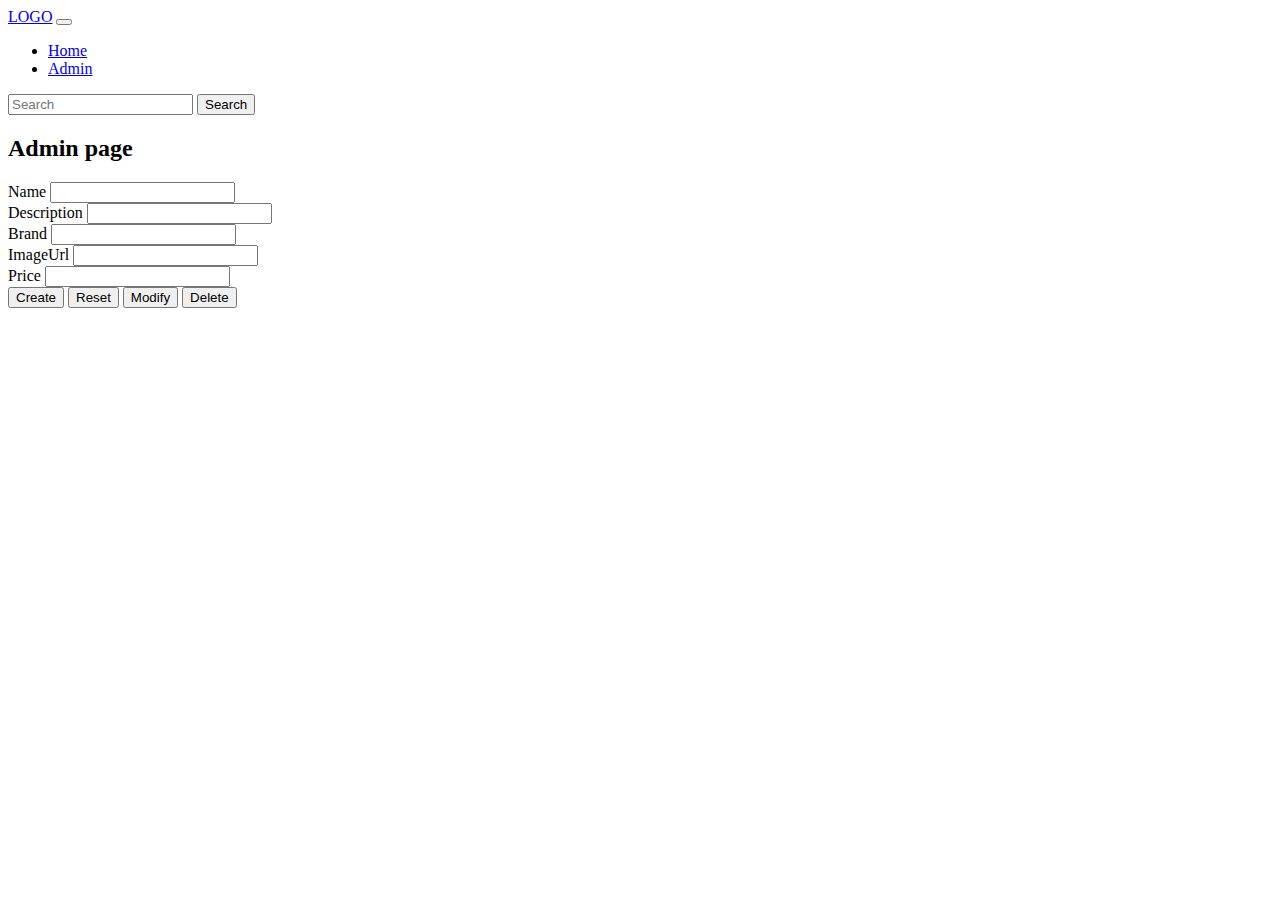
==== backoffice.html @ 9a76d093 "first commit" ====
<!DOCTYPE html>
<html lang="en">
  <head>
    <meta charset="utf-8" />
    <meta name="viewport" content="width=device-width, initial-scale=1" />
    <title>Backoffice</title>
    <link
      href="https://cdn.jsdelivr.net/npm/bootstrap@5.3.2/dist/css/bootstrap.min.css"
      rel="stylesheet"
      integrity="sha384-T3c6CoIi6uLrA9TneNEoa7RxnatzjcDSCmG1MXxSR1GAsXEV/Dwwykc2MPK8M2HN"
      crossorigin="anonymous"
    />
  </head>
  <body>
    <header>
      <nav class="navbar navbar-expand-lg bg-body-tertiary">
        <div class="container-fluid">
          <a class="navbar-brand" href="index.html">LOGO</a>
          <button
            class="navbar-toggler"
            type="button"
            data-bs-toggle="collapse"
            data-bs-target="#navbarSupportedContent"
            aria-controls="navbarSupportedContent"
            aria-expanded="false"
            aria-label="Toggle navigation"
          >
            <span class="navbar-toggler-icon"></span>
          </button>
          <div class="collapse navbar-collapse" id="navbarSupportedContent">
            <ul class="navbar-nav me-auto mb-2 mb-lg-0">
              <li class="nav-item">
                <a class="nav-link active" aria-current="page" href="index.html"
                  >Home</a
                >
              </li>
              <li class="nav-item">
                <a class="nav-link" href="backoffice.html">Admin</a>
              </li>
            </ul>
            <form class="d-flex" role="search">
              <input
                class="form-control me-2"
                type="search"
                placeholder="Search"
                aria-label="Search"
              />
              <button class="btn btn-outline-success" type="submit">
                Search
              </button>
            </form>
          </div>
        </div>
      </nav>
    </header>
    <div class="container">
      <div class="row">
        <div class="col col-12 col-lg-6">
          <h2>Admin page</h2>
          <form>
            <div class="mb-3">
              <label for="name" class="form-label">Name</label>
              <input type="text" class="form-control" id="name" />
            </div>
            <div class="mb-3">
              <label for="description" class="form-label">Description</label>
              <input type="text" class="form-control" id="description" />
            </div>
            <div class="mb-3">
              <label for="brand" class="form-label">Brand</label>
              <input type="text" class="form-control" id="brand" />
            </div>
            <div class="mb-3">
              <label for="imageUrl" class="form-label">ImageUrl</label>
              <input type="text" class="form-control" id="imageUrl" />
            </div>
            <div class="mb-3">
              <label for="price" class="form-label">Price</label>
              <input type="number" class="form-control" id="price" />
            </div>

            <button id="create-button" type="submit" class="btn btn-primary">
              Create
            </button>
            <button id="reset-button" type="submit" class="btn btn-secondary">
              Reset
            </button>
            <button
              id="modify-button"
              type="button"
              class="btn btn-warning d-none"
            >
              Modify
            </button>
            <button
              id="delete-button"
              type="button"
              class="btn btn-danger d-none"
            >
              Delete
            </button>
          </form>
        </div>
      </div>
    </div>

    <script
      src="https://cdn.jsdelivr.net/npm/bootstrap@5.3.2/dist/js/bootstrap.bundle.min.js"
      integrity="sha384-C6RzsynM9kWDrMNeT87bh95OGNyZPhcTNXj1NW7RuBCsyN/o0jlpcV8Qyq46cDfL"
      crossorigin="anonymous"
    ></script>
    <script src="backoffice.js"></script>
  </body>
</html>
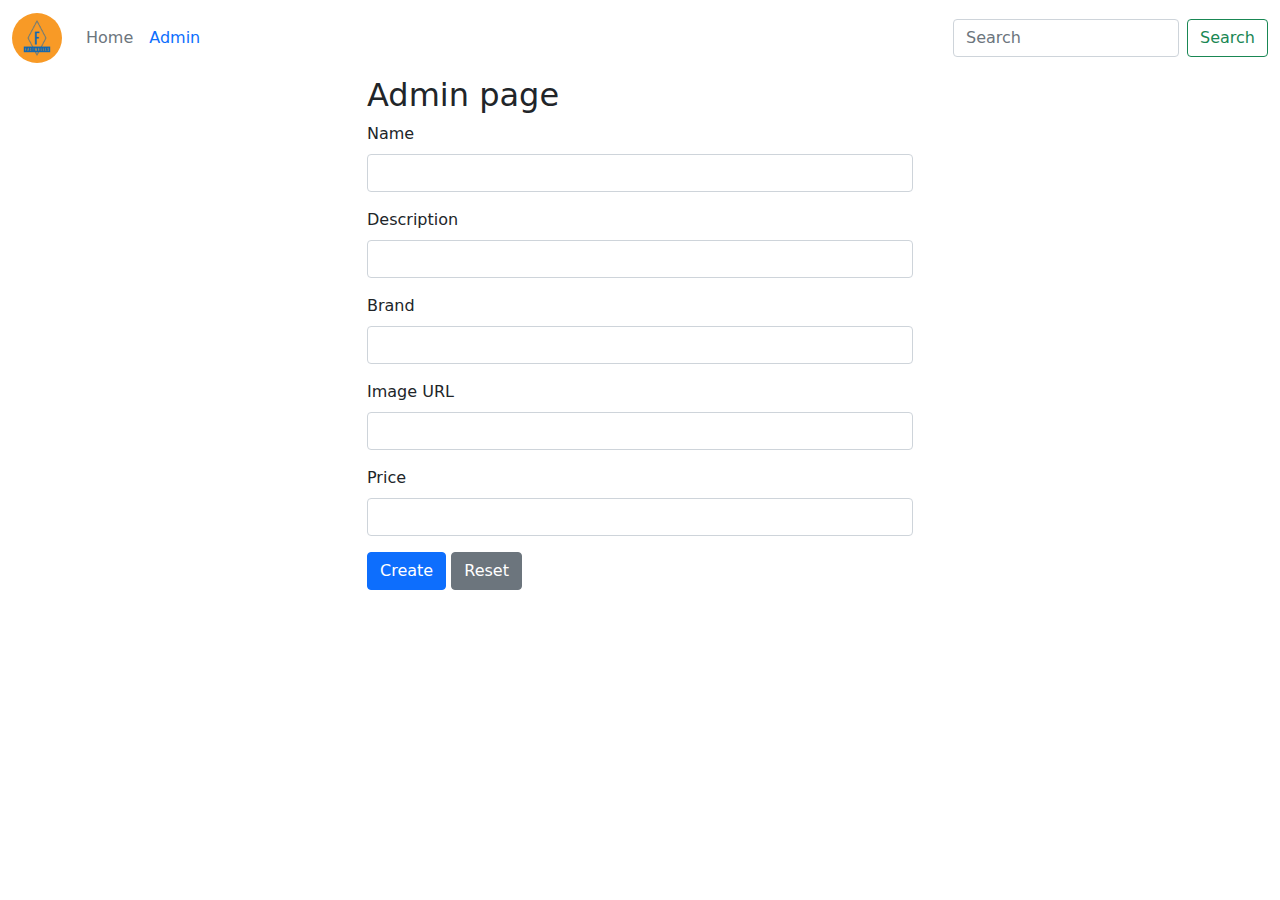
==== commit 0031297a: "EXTRAS" ====
--- a/backoffice.html
+++ b/backoffice.html
@@ -10,12 +10,15 @@
       integrity="sha384-T3c6CoIi6uLrA9TneNEoa7RxnatzjcDSCmG1MXxSR1GAsXEV/Dwwykc2MPK8M2HN"
       crossorigin="anonymous"
     />
+    <link rel="stylesheet" href="app.css" />
   </head>
   <body>
     <header>
       <nav class="navbar navbar-expand-lg bg-body-tertiary">
         <div class="container-fluid">
-          <a class="navbar-brand" href="index.html">LOGO</a>
+          <a class="navbar-brand" href="index.html"
+            ><img id="logo-img" src="assets/fastwheel.jpg" alt=""
+          /></a>
           <button
             class="navbar-toggler"
             type="button"
@@ -30,12 +33,15 @@
           <div class="collapse navbar-collapse" id="navbarSupportedContent">
             <ul class="navbar-nav me-auto mb-2 mb-lg-0">
               <li class="nav-item">
-                <a class="nav-link active" aria-current="page" href="index.html"
+                <a
+                  class="nav-link text-secondary"
+                  aria-current="page"
+                  href="index.html"
                   >Home</a
                 >
               </li>
               <li class="nav-item">
-                <a class="nav-link" href="backoffice.html">Admin</a>
+                <a class="nav-link text-black" href="backoffice.html">Admin</a>
               </li>
             </ul>
             <form class="d-flex" role="search">
@@ -45,7 +51,7 @@
                 placeholder="Search"
                 aria-label="Search"
               />
-              <button class="btn btn-outline-success" type="submit">
+              <button class="btn btn-outline-success" type="button">
                 Search
               </button>
             </form>
@@ -54,7 +60,7 @@
       </nav>
     </header>
     <div class="container">
-      <div class="row">
+      <div class="row justify-content-center">
         <div class="col col-12 col-lg-6">
           <h2>Admin page</h2>
           <form>
@@ -71,7 +77,7 @@
               <input type="text" class="form-control" id="brand" />
             </div>
             <div class="mb-3">
-              <label for="imageUrl" class="form-label">ImageUrl</label>
+              <label for="imageUrl" class="form-label">Image URL</label>
               <input type="text" class="form-control" id="imageUrl" />
             </div>
             <div class="mb-3">
@@ -82,7 +88,7 @@
             <button id="create-button" type="submit" class="btn btn-primary">
               Create
             </button>
-            <button id="reset-button" type="submit" class="btn btn-secondary">
+            <button id="reset-button" type="button" class="btn btn-secondary">
               Reset
             </button>
             <button
@@ -100,6 +106,7 @@
               Delete
             </button>
           </form>
+          <div id="notification" class="mt-4"></div>
         </div>
       </div>
     </div>
--- a/app.css
+++ b/app.css
@@ -0,0 +1,9788 @@
+@charset "UTF-8";
+#logo-img {
+  width: 50px;
+  border-radius: 50%;
+}
+
+/*!
+ * Bootstrap v5.0.2 (https://getbootstrap.com/)
+ * Copyright 2011-2021 The Bootstrap Authors
+ * Copyright 2011-2021 Twitter, Inc.
+ * Licensed under MIT (https://github.com/twbs/bootstrap/blob/main/LICENSE)
+ */
+:root {
+  --bs-blue: #0d6efd;
+  --bs-indigo: #6610f2;
+  --bs-purple: #6f42c1;
+  --bs-pink: #d63384;
+  --bs-red: #dc3545;
+  --bs-orange: #fd7e14;
+  --bs-yellow: #ffc107;
+  --bs-green: #198754;
+  --bs-teal: #20c997;
+  --bs-cyan: #0dcaf0;
+  --bs-white: #fff;
+  --bs-gray: #6c757d;
+  --bs-gray-dark: #343a40;
+  --bs-primary: #0d6efd;
+  --bs-secondary: #6c757d;
+  --bs-success: #198754;
+  --bs-info: #0dcaf0;
+  --bs-warning: #ffc107;
+  --bs-danger: #dc3545;
+  --bs-light: #f8f9fa;
+  --bs-dark: #212529;
+  --bs-font-sans-serif: system-ui, -apple-system, "Segoe UI", Roboto, "Helvetica Neue", Arial, "Noto Sans", "Liberation Sans", sans-serif, "Apple Color Emoji", "Segoe UI Emoji", "Segoe UI Symbol", "Noto Color Emoji";
+  --bs-font-monospace: SFMono-Regular, Menlo, Monaco, Consolas, "Liberation Mono", "Courier New", monospace;
+  --bs-gradient: linear-gradient(180deg, rgba(255, 255, 255, 0.15), rgba(255, 255, 255, 0));
+}
+
+*,
+*::before,
+*::after {
+  box-sizing: border-box;
+}
+
+@media (prefers-reduced-motion: no-preference) {
+  :root {
+    scroll-behavior: smooth;
+  }
+}
+
+body {
+  margin: 0;
+  font-family: var(--bs-font-sans-serif);
+  font-size: 1rem;
+  font-weight: 400;
+  line-height: 1.5;
+  color: #212529;
+  background-color: #fff;
+  -webkit-text-size-adjust: 100%;
+  -webkit-tap-highlight-color: rgba(0, 0, 0, 0);
+}
+
+hr {
+  margin: 1rem 0;
+  color: inherit;
+  background-color: currentColor;
+  border: 0;
+  opacity: 0.25;
+}
+
+hr:not([size]) {
+  height: 1px;
+}
+
+h6, .h6, h5, .h5, h4, .h4, h3, .h3, h2, .h2, h1, .h1 {
+  margin-top: 0;
+  margin-bottom: 0.5rem;
+  font-weight: 500;
+  line-height: 1.2;
+}
+
+h1, .h1 {
+  font-size: calc(1.375rem + 1.5vw);
+}
+@media (min-width: 1200px) {
+  h1, .h1 {
+    font-size: 2.5rem;
+  }
+}
+
+h2, .h2 {
+  font-size: calc(1.325rem + 0.9vw);
+}
+@media (min-width: 1200px) {
+  h2, .h2 {
+    font-size: 2rem;
+  }
+}
+
+h3, .h3 {
+  font-size: calc(1.3rem + 0.6vw);
+}
+@media (min-width: 1200px) {
+  h3, .h3 {
+    font-size: 1.75rem;
+  }
+}
+
+h4, .h4 {
+  font-size: calc(1.275rem + 0.3vw);
+}
+@media (min-width: 1200px) {
+  h4, .h4 {
+    font-size: 1.5rem;
+  }
+}
+
+h5, .h5 {
+  font-size: 1.25rem;
+}
+
+h6, .h6 {
+  font-size: 1rem;
+}
+
+p {
+  margin-top: 0;
+  margin-bottom: 1rem;
+}
+
+abbr[title],
+abbr[data-bs-original-title] {
+  -webkit-text-decoration: underline dotted;
+          text-decoration: underline dotted;
+  cursor: help;
+  -webkit-text-decoration-skip-ink: none;
+          text-decoration-skip-ink: none;
+}
+
+address {
+  margin-bottom: 1rem;
+  font-style: normal;
+  line-height: inherit;
+}
+
+ol,
+ul {
+  padding-left: 2rem;
+}
+
+ol,
+ul,
+dl {
+  margin-top: 0;
+  margin-bottom: 1rem;
+}
+
+ol ol,
+ul ul,
+ol ul,
+ul ol {
+  margin-bottom: 0;
+}
+
+dt {
+  font-weight: 700;
+}
+
+dd {
+  margin-bottom: 0.5rem;
+  margin-left: 0;
+}
+
+blockquote {
+  margin: 0 0 1rem;
+}
+
+b,
+strong {
+  font-weight: bolder;
+}
+
+small, .small {
+  font-size: 0.875em;
+}
+
+mark, .mark {
+  padding: 0.2em;
+  background-color: #fcf8e3;
+}
+
+sub,
+sup {
+  position: relative;
+  font-size: 0.75em;
+  line-height: 0;
+  vertical-align: baseline;
+}
+
+sub {
+  bottom: -0.25em;
+}
+
+sup {
+  top: -0.5em;
+}
+
+a {
+  color: #0d6efd;
+  text-decoration: underline;
+}
+a:hover {
+  color: #0a58ca;
+}
+
+a:not([href]):not([class]), a:not([href]):not([class]):hover {
+  color: inherit;
+  text-decoration: none;
+}
+
+pre,
+code,
+kbd,
+samp {
+  font-family: var(--bs-font-monospace);
+  font-size: 1em;
+  direction: ltr /* rtl:ignore */;
+  unicode-bidi: bidi-override;
+}
+
+pre {
+  display: block;
+  margin-top: 0;
+  margin-bottom: 1rem;
+  overflow: auto;
+  font-size: 0.875em;
+}
+pre code {
+  font-size: inherit;
+  color: inherit;
+  word-break: normal;
+}
+
+code {
+  font-size: 0.875em;
+  color: #d63384;
+  word-wrap: break-word;
+}
+a > code {
+  color: inherit;
+}
+
+kbd {
+  padding: 0.2rem 0.4rem;
+  font-size: 0.875em;
+  color: #fff;
+  background-color: #212529;
+  border-radius: 0.2rem;
+}
+kbd kbd {
+  padding: 0;
+  font-size: 1em;
+  font-weight: 700;
+}
+
+figure {
+  margin: 0 0 1rem;
+}
+
+img,
+svg {
+  vertical-align: middle;
+}
+
+table {
+  caption-side: bottom;
+  border-collapse: collapse;
+}
+
+caption {
+  padding-top: 0.5rem;
+  padding-bottom: 0.5rem;
+  color: #6c757d;
+  text-align: left;
+}
+
+th {
+  text-align: inherit;
+  text-align: -webkit-match-parent;
+}
+
+thead,
+tbody,
+tfoot,
+tr,
+td,
+th {
+  border-color: inherit;
+  border-style: solid;
+  border-width: 0;
+}
+
+label {
+  display: inline-block;
+}
+
+button {
+  border-radius: 0;
+}
+
+button:focus:not(:focus-visible) {
+  outline: 0;
+}
+
+input,
+button,
+select,
+optgroup,
+textarea {
+  margin: 0;
+  font-family: inherit;
+  font-size: inherit;
+  line-height: inherit;
+}
+
+button,
+select {
+  text-transform: none;
+}
+
+[role=button] {
+  cursor: pointer;
+}
+
+select {
+  word-wrap: normal;
+}
+select:disabled {
+  opacity: 1;
+}
+
+[list]::-webkit-calendar-picker-indicator {
+  display: none;
+}
+
+button,
+[type=button],
+[type=reset],
+[type=submit] {
+  -webkit-appearance: button;
+}
+button:not(:disabled),
+[type=button]:not(:disabled),
+[type=reset]:not(:disabled),
+[type=submit]:not(:disabled) {
+  cursor: pointer;
+}
+
+::-moz-focus-inner {
+  padding: 0;
+  border-style: none;
+}
+
+textarea {
+  resize: vertical;
+}
+
+fieldset {
+  min-width: 0;
+  padding: 0;
+  margin: 0;
+  border: 0;
+}
+
+legend {
+  float: left;
+  width: 100%;
+  padding: 0;
+  margin-bottom: 0.5rem;
+  font-size: calc(1.275rem + 0.3vw);
+  line-height: inherit;
+}
+@media (min-width: 1200px) {
+  legend {
+    font-size: 1.5rem;
+  }
+}
+legend + * {
+  clear: left;
+}
+
+::-webkit-datetime-edit-fields-wrapper,
+::-webkit-datetime-edit-text,
+::-webkit-datetime-edit-minute,
+::-webkit-datetime-edit-hour-field,
+::-webkit-datetime-edit-day-field,
+::-webkit-datetime-edit-month-field,
+::-webkit-datetime-edit-year-field {
+  padding: 0;
+}
+
+::-webkit-inner-spin-button {
+  height: auto;
+}
+
+[type=search] {
+  outline-offset: -2px;
+  -webkit-appearance: textfield;
+}
+
+/* rtl:raw:
+[type="tel"],
+[type="url"],
+[type="email"],
+[type="number"] {
+  direction: ltr;
+}
+*/
+::-webkit-search-decoration {
+  -webkit-appearance: none;
+}
+
+::-webkit-color-swatch-wrapper {
+  padding: 0;
+}
+
+::file-selector-button {
+  font: inherit;
+}
+
+::-webkit-file-upload-button {
+  font: inherit;
+  -webkit-appearance: button;
+}
+
+output {
+  display: inline-block;
+}
+
+iframe {
+  border: 0;
+}
+
+summary {
+  display: list-item;
+  cursor: pointer;
+}
+
+progress {
+  vertical-align: baseline;
+}
+
+[hidden] {
+  display: none !important;
+}
+
+.lead {
+  font-size: 1.25rem;
+  font-weight: 300;
+}
+
+.display-1 {
+  font-size: calc(1.625rem + 4.5vw);
+  font-weight: 300;
+  line-height: 1.2;
+}
+@media (min-width: 1200px) {
+  .display-1 {
+    font-size: 5rem;
+  }
+}
+
+.display-2 {
+  font-size: calc(1.575rem + 3.9vw);
+  font-weight: 300;
+  line-height: 1.2;
+}
+@media (min-width: 1200px) {
+  .display-2 {
+    font-size: 4.5rem;
+  }
+}
+
+.display-3 {
+  font-size: calc(1.525rem + 3.3vw);
+  font-weight: 300;
+  line-height: 1.2;
+}
+@media (min-width: 1200px) {
+  .display-3 {
+    font-size: 4rem;
+  }
+}
+
+.display-4 {
+  font-size: calc(1.475rem + 2.7vw);
+  font-weight: 300;
+  line-height: 1.2;
+}
+@media (min-width: 1200px) {
+  .display-4 {
+    font-size: 3.5rem;
+  }
+}
+
+.display-5 {
+  font-size: calc(1.425rem + 2.1vw);
+  font-weight: 300;
+  line-height: 1.2;
+}
+@media (min-width: 1200px) {
+  .display-5 {
+    font-size: 3rem;
+  }
+}
+
+.display-6 {
+  font-size: calc(1.375rem + 1.5vw);
+  font-weight: 300;
+  line-height: 1.2;
+}
+@media (min-width: 1200px) {
+  .display-6 {
+    font-size: 2.5rem;
+  }
+}
+
+.list-unstyled {
+  padding-left: 0;
+  list-style: none;
+}
+
+.list-inline {
+  padding-left: 0;
+  list-style: none;
+}
+
+.list-inline-item {
+  display: inline-block;
+}
+.list-inline-item:not(:last-child) {
+  margin-right: 0.5rem;
+}
+
+.initialism {
+  font-size: 0.875em;
+  text-transform: uppercase;
+}
+
+.blockquote {
+  margin-bottom: 1rem;
+  font-size: 1.25rem;
+}
+.blockquote > :last-child {
+  margin-bottom: 0;
+}
+
+.blockquote-footer {
+  margin-top: -1rem;
+  margin-bottom: 1rem;
+  font-size: 0.875em;
+  color: #6c757d;
+}
+.blockquote-footer::before {
+  content: "— ";
+}
+
+.img-fluid {
+  max-width: 100%;
+  height: auto;
+}
+
+.img-thumbnail {
+  padding: 0.25rem;
+  background-color: #fff;
+  border: 1px solid #dee2e6;
+  border-radius: 0.25rem;
+  max-width: 100%;
+  height: auto;
+}
+
+.figure {
+  display: inline-block;
+}
+
+.figure-img {
+  margin-bottom: 0.5rem;
+  line-height: 1;
+}
+
+.figure-caption {
+  font-size: 0.875em;
+  color: #6c757d;
+}
+
+.container,
+.container-fluid,
+.container-xxl,
+.container-xl,
+.container-lg,
+.container-md,
+.container-sm {
+  width: 100%;
+  padding-right: var(--bs-gutter-x, 0.75rem);
+  padding-left: var(--bs-gutter-x, 0.75rem);
+  margin-right: auto;
+  margin-left: auto;
+}
+
+@media (min-width: 576px) {
+  .container-sm, .container {
+    max-width: 540px;
+  }
+}
+@media (min-width: 768px) {
+  .container-md, .container-sm, .container {
+    max-width: 720px;
+  }
+}
+@media (min-width: 992px) {
+  .container-lg, .container-md, .container-sm, .container {
+    max-width: 960px;
+  }
+}
+@media (min-width: 1200px) {
+  .container-xl, .container-lg, .container-md, .container-sm, .container {
+    max-width: 1140px;
+  }
+}
+@media (min-width: 1400px) {
+  .container-xxl, .container-xl, .container-lg, .container-md, .container-sm, .container {
+    max-width: 1320px;
+  }
+}
+.row {
+  --bs-gutter-x: 1.5rem;
+  --bs-gutter-y: 0;
+  display: flex;
+  flex-wrap: wrap;
+  margin-top: calc(var(--bs-gutter-y) * -1);
+  margin-right: calc(var(--bs-gutter-x) * -0.5);
+  margin-left: calc(var(--bs-gutter-x) * -0.5);
+}
+.row > * {
+  flex-shrink: 0;
+  width: 100%;
+  max-width: 100%;
+  padding-right: calc(var(--bs-gutter-x) * 0.5);
+  padding-left: calc(var(--bs-gutter-x) * 0.5);
+  margin-top: var(--bs-gutter-y);
+}
+
+.col {
+  flex: 1 0 0%;
+}
+
+.row-cols-auto > * {
+  flex: 0 0 auto;
+  width: auto;
+}
+
+.row-cols-1 > * {
+  flex: 0 0 auto;
+  width: 100%;
+}
+
+.row-cols-2 > * {
+  flex: 0 0 auto;
+  width: 50%;
+}
+
+.row-cols-3 > * {
+  flex: 0 0 auto;
+  width: 33.3333333333%;
+}
+
+.row-cols-4 > * {
+  flex: 0 0 auto;
+  width: 25%;
+}
+
+.row-cols-5 > * {
+  flex: 0 0 auto;
+  width: 20%;
+}
+
+.row-cols-6 > * {
+  flex: 0 0 auto;
+  width: 16.6666666667%;
+}
+
+@media (min-width: 576px) {
+  .col-sm {
+    flex: 1 0 0%;
+  }
+  .row-cols-sm-auto > * {
+    flex: 0 0 auto;
+    width: auto;
+  }
+  .row-cols-sm-1 > * {
+    flex: 0 0 auto;
+    width: 100%;
+  }
+  .row-cols-sm-2 > * {
+    flex: 0 0 auto;
+    width: 50%;
+  }
+  .row-cols-sm-3 > * {
+    flex: 0 0 auto;
+    width: 33.3333333333%;
+  }
+  .row-cols-sm-4 > * {
+    flex: 0 0 auto;
+    width: 25%;
+  }
+  .row-cols-sm-5 > * {
+    flex: 0 0 auto;
+    width: 20%;
+  }
+  .row-cols-sm-6 > * {
+    flex: 0 0 auto;
+    width: 16.6666666667%;
+  }
+}
+@media (min-width: 768px) {
+  .col-md {
+    flex: 1 0 0%;
+  }
+  .row-cols-md-auto > * {
+    flex: 0 0 auto;
+    width: auto;
+  }
+  .row-cols-md-1 > * {
+    flex: 0 0 auto;
+    width: 100%;
+  }
+  .row-cols-md-2 > * {
+    flex: 0 0 auto;
+    width: 50%;
+  }
+  .row-cols-md-3 > * {
+    flex: 0 0 auto;
+    width: 33.3333333333%;
+  }
+  .row-cols-md-4 > * {
+    flex: 0 0 auto;
+    width: 25%;
+  }
+  .row-cols-md-5 > * {
+    flex: 0 0 auto;
+    width: 20%;
+  }
+  .row-cols-md-6 > * {
+    flex: 0 0 auto;
+    width: 16.6666666667%;
+  }
+}
+@media (min-width: 992px) {
+  .col-lg {
+    flex: 1 0 0%;
+  }
+  .row-cols-lg-auto > * {
+    flex: 0 0 auto;
+    width: auto;
+  }
+  .row-cols-lg-1 > * {
+    flex: 0 0 auto;
+    width: 100%;
+  }
+  .row-cols-lg-2 > * {
+    flex: 0 0 auto;
+    width: 50%;
+  }
+  .row-cols-lg-3 > * {
+    flex: 0 0 auto;
+    width: 33.3333333333%;
+  }
+  .row-cols-lg-4 > * {
+    flex: 0 0 auto;
+    width: 25%;
+  }
+  .row-cols-lg-5 > * {
+    flex: 0 0 auto;
+    width: 20%;
+  }
+  .row-cols-lg-6 > * {
+    flex: 0 0 auto;
+    width: 16.6666666667%;
+  }
+}
+@media (min-width: 1200px) {
+  .col-xl {
+    flex: 1 0 0%;
+  }
+  .row-cols-xl-auto > * {
+    flex: 0 0 auto;
+    width: auto;
+  }
+  .row-cols-xl-1 > * {
+    flex: 0 0 auto;
+    width: 100%;
+  }
+  .row-cols-xl-2 > * {
+    flex: 0 0 auto;
+    width: 50%;
+  }
+  .row-cols-xl-3 > * {
+    flex: 0 0 auto;
+    width: 33.3333333333%;
+  }
+  .row-cols-xl-4 > * {
+    flex: 0 0 auto;
+    width: 25%;
+  }
+  .row-cols-xl-5 > * {
+    flex: 0 0 auto;
+    width: 20%;
+  }
+  .row-cols-xl-6 > * {
+    flex: 0 0 auto;
+    width: 16.6666666667%;
+  }
+}
+@media (min-width: 1400px) {
+  .col-xxl {
+    flex: 1 0 0%;
+  }
+  .row-cols-xxl-auto > * {
+    flex: 0 0 auto;
+    width: auto;
+  }
+  .row-cols-xxl-1 > * {
+    flex: 0 0 auto;
+    width: 100%;
+  }
+  .row-cols-xxl-2 > * {
+    flex: 0 0 auto;
+    width: 50%;
+  }
+  .row-cols-xxl-3 > * {
+    flex: 0 0 auto;
+    width: 33.3333333333%;
+  }
+  .row-cols-xxl-4 > * {
+    flex: 0 0 auto;
+    width: 25%;
+  }
+  .row-cols-xxl-5 > * {
+    flex: 0 0 auto;
+    width: 20%;
+  }
+  .row-cols-xxl-6 > * {
+    flex: 0 0 auto;
+    width: 16.6666666667%;
+  }
+}
+.col-auto {
+  flex: 0 0 auto;
+  width: auto;
+}
+
+.col-1 {
+  flex: 0 0 auto;
+  width: 8.33333333%;
+}
+
+.col-2 {
+  flex: 0 0 auto;
+  width: 16.66666667%;
+}
+
+.col-3 {
+  flex: 0 0 auto;
+  width: 25%;
+}
+
+.col-4 {
+  flex: 0 0 auto;
+  width: 33.33333333%;
+}
+
+.col-5 {
+  flex: 0 0 auto;
+  width: 41.66666667%;
+}
+
+.col-6 {
+  flex: 0 0 auto;
+  width: 50%;
+}
+
+.col-7 {
+  flex: 0 0 auto;
+  width: 58.33333333%;
+}
+
+.col-8 {
+  flex: 0 0 auto;
+  width: 66.66666667%;
+}
+
+.col-9 {
+  flex: 0 0 auto;
+  width: 75%;
+}
+
+.col-10 {
+  flex: 0 0 auto;
+  width: 83.33333333%;
+}
+
+.col-11 {
+  flex: 0 0 auto;
+  width: 91.66666667%;
+}
+
+.col-12 {
+  flex: 0 0 auto;
+  width: 100%;
+}
+
+.offset-1 {
+  margin-left: 8.33333333%;
+}
+
+.offset-2 {
+  margin-left: 16.66666667%;
+}
+
+.offset-3 {
+  margin-left: 25%;
+}
+
+.offset-4 {
+  margin-left: 33.33333333%;
+}
+
+.offset-5 {
+  margin-left: 41.66666667%;
+}
+
+.offset-6 {
+  margin-left: 50%;
+}
+
+.offset-7 {
+  margin-left: 58.33333333%;
+}
+
+.offset-8 {
+  margin-left: 66.66666667%;
+}
+
+.offset-9 {
+  margin-left: 75%;
+}
+
+.offset-10 {
+  margin-left: 83.33333333%;
+}
+
+.offset-11 {
+  margin-left: 91.66666667%;
+}
+
+.g-0,
+.gx-0 {
+  --bs-gutter-x: 0;
+}
+
+.g-0,
+.gy-0 {
+  --bs-gutter-y: 0;
+}
+
+.g-1,
+.gx-1 {
+  --bs-gutter-x: 0.25rem;
+}
+
+.g-1,
+.gy-1 {
+  --bs-gutter-y: 0.25rem;
+}
+
+.g-2,
+.gx-2 {
+  --bs-gutter-x: 0.5rem;
+}
+
+.g-2,
+.gy-2 {
+  --bs-gutter-y: 0.5rem;
+}
+
+.g-3,
+.gx-3 {
+  --bs-gutter-x: 1rem;
+}
+
+.g-3,
+.gy-3 {
+  --bs-gutter-y: 1rem;
+}
+
+.g-4,
+.gx-4 {
+  --bs-gutter-x: 1.5rem;
+}
+
+.g-4,
+.gy-4 {
+  --bs-gutter-y: 1.5rem;
+}
+
+.g-5,
+.gx-5 {
+  --bs-gutter-x: 3rem;
+}
+
+.g-5,
+.gy-5 {
+  --bs-gutter-y: 3rem;
+}
+
+@media (min-width: 576px) {
+  .col-sm-auto {
+    flex: 0 0 auto;
+    width: auto;
+  }
+  .col-sm-1 {
+    flex: 0 0 auto;
+    width: 8.33333333%;
+  }
+  .col-sm-2 {
+    flex: 0 0 auto;
+    width: 16.66666667%;
+  }
+  .col-sm-3 {
+    flex: 0 0 auto;
+    width: 25%;
+  }
+  .col-sm-4 {
+    flex: 0 0 auto;
+    width: 33.33333333%;
+  }
+  .col-sm-5 {
+    flex: 0 0 auto;
+    width: 41.66666667%;
+  }
+  .col-sm-6 {
+    flex: 0 0 auto;
+    width: 50%;
+  }
+  .col-sm-7 {
+    flex: 0 0 auto;
+    width: 58.33333333%;
+  }
+  .col-sm-8 {
+    flex: 0 0 auto;
+    width: 66.66666667%;
+  }
+  .col-sm-9 {
+    flex: 0 0 auto;
+    width: 75%;
+  }
+  .col-sm-10 {
+    flex: 0 0 auto;
+    width: 83.33333333%;
+  }
+  .col-sm-11 {
+    flex: 0 0 auto;
+    width: 91.66666667%;
+  }
+  .col-sm-12 {
+    flex: 0 0 auto;
+    width: 100%;
+  }
+  .offset-sm-0 {
+    margin-left: 0;
+  }
+  .offset-sm-1 {
+    margin-left: 8.33333333%;
+  }
+  .offset-sm-2 {
+    margin-left: 16.66666667%;
+  }
+  .offset-sm-3 {
+    margin-left: 25%;
+  }
+  .offset-sm-4 {
+    margin-left: 33.33333333%;
+  }
+  .offset-sm-5 {
+    margin-left: 41.66666667%;
+  }
+  .offset-sm-6 {
+    margin-left: 50%;
+  }
+  .offset-sm-7 {
+    margin-left: 58.33333333%;
+  }
+  .offset-sm-8 {
+    margin-left: 66.66666667%;
+  }
+  .offset-sm-9 {
+    margin-left: 75%;
+  }
+  .offset-sm-10 {
+    margin-left: 83.33333333%;
+  }
+  .offset-sm-11 {
+    margin-left: 91.66666667%;
+  }
+  .g-sm-0,
+  .gx-sm-0 {
+    --bs-gutter-x: 0;
+  }
+  .g-sm-0,
+  .gy-sm-0 {
+    --bs-gutter-y: 0;
+  }
+  .g-sm-1,
+  .gx-sm-1 {
+    --bs-gutter-x: 0.25rem;
+  }
+  .g-sm-1,
+  .gy-sm-1 {
+    --bs-gutter-y: 0.25rem;
+  }
+  .g-sm-2,
+  .gx-sm-2 {
+    --bs-gutter-x: 0.5rem;
+  }
+  .g-sm-2,
+  .gy-sm-2 {
+    --bs-gutter-y: 0.5rem;
+  }
+  .g-sm-3,
+  .gx-sm-3 {
+    --bs-gutter-x: 1rem;
+  }
+  .g-sm-3,
+  .gy-sm-3 {
+    --bs-gutter-y: 1rem;
+  }
+  .g-sm-4,
+  .gx-sm-4 {
+    --bs-gutter-x: 1.5rem;
+  }
+  .g-sm-4,
+  .gy-sm-4 {
+    --bs-gutter-y: 1.5rem;
+  }
+  .g-sm-5,
+  .gx-sm-5 {
+    --bs-gutter-x: 3rem;
+  }
+  .g-sm-5,
+  .gy-sm-5 {
+    --bs-gutter-y: 3rem;
+  }
+}
+@media (min-width: 768px) {
+  .col-md-auto {
+    flex: 0 0 auto;
+    width: auto;
+  }
+  .col-md-1 {
+    flex: 0 0 auto;
+    width: 8.33333333%;
+  }
+  .col-md-2 {
+    flex: 0 0 auto;
+    width: 16.66666667%;
+  }
+  .col-md-3 {
+    flex: 0 0 auto;
+    width: 25%;
+  }
+  .col-md-4 {
+    flex: 0 0 auto;
+    width: 33.33333333%;
+  }
+  .col-md-5 {
+    flex: 0 0 auto;
+    width: 41.66666667%;
+  }
+  .col-md-6 {
+    flex: 0 0 auto;
+    width: 50%;
+  }
+  .col-md-7 {
+    flex: 0 0 auto;
+    width: 58.33333333%;
+  }
+  .col-md-8 {
+    flex: 0 0 auto;
+    width: 66.66666667%;
+  }
+  .col-md-9 {
+    flex: 0 0 auto;
+    width: 75%;
+  }
+  .col-md-10 {
+    flex: 0 0 auto;
+    width: 83.33333333%;
+  }
+  .col-md-11 {
+    flex: 0 0 auto;
+    width: 91.66666667%;
+  }
+  .col-md-12 {
+    flex: 0 0 auto;
+    width: 100%;
+  }
+  .offset-md-0 {
+    margin-left: 0;
+  }
+  .offset-md-1 {
+    margin-left: 8.33333333%;
+  }
+  .offset-md-2 {
+    margin-left: 16.66666667%;
+  }
+  .offset-md-3 {
+    margin-left: 25%;
+  }
+  .offset-md-4 {
+    margin-left: 33.33333333%;
+  }
+  .offset-md-5 {
+    margin-left: 41.66666667%;
+  }
+  .offset-md-6 {
+    margin-left: 50%;
+  }
+  .offset-md-7 {
+    margin-left: 58.33333333%;
+  }
+  .offset-md-8 {
+    margin-left: 66.66666667%;
+  }
+  .offset-md-9 {
+    margin-left: 75%;
+  }
+  .offset-md-10 {
+    margin-left: 83.33333333%;
+  }
+  .offset-md-11 {
+    margin-left: 91.66666667%;
+  }
+  .g-md-0,
+  .gx-md-0 {
+    --bs-gutter-x: 0;
+  }
+  .g-md-0,
+  .gy-md-0 {
+    --bs-gutter-y: 0;
+  }
+  .g-md-1,
+  .gx-md-1 {
+    --bs-gutter-x: 0.25rem;
+  }
+  .g-md-1,
+  .gy-md-1 {
+    --bs-gutter-y: 0.25rem;
+  }
+  .g-md-2,
+  .gx-md-2 {
+    --bs-gutter-x: 0.5rem;
+  }
+  .g-md-2,
+  .gy-md-2 {
+    --bs-gutter-y: 0.5rem;
+  }
+  .g-md-3,
+  .gx-md-3 {
+    --bs-gutter-x: 1rem;
+  }
+  .g-md-3,
+  .gy-md-3 {
+    --bs-gutter-y: 1rem;
+  }
+  .g-md-4,
+  .gx-md-4 {
+    --bs-gutter-x: 1.5rem;
+  }
+  .g-md-4,
+  .gy-md-4 {
+    --bs-gutter-y: 1.5rem;
+  }
+  .g-md-5,
+  .gx-md-5 {
+    --bs-gutter-x: 3rem;
+  }
+  .g-md-5,
+  .gy-md-5 {
+    --bs-gutter-y: 3rem;
+  }
+}
+@media (min-width: 992px) {
+  .col-lg-auto {
+    flex: 0 0 auto;
+    width: auto;
+  }
+  .col-lg-1 {
+    flex: 0 0 auto;
+    width: 8.33333333%;
+  }
+  .col-lg-2 {
+    flex: 0 0 auto;
+    width: 16.66666667%;
+  }
+  .col-lg-3 {
+    flex: 0 0 auto;
+    width: 25%;
+  }
+  .col-lg-4 {
+    flex: 0 0 auto;
+    width: 33.33333333%;
+  }
+  .col-lg-5 {
+    flex: 0 0 auto;
+    width: 41.66666667%;
+  }
+  .col-lg-6 {
+    flex: 0 0 auto;
+    width: 50%;
+  }
+  .col-lg-7 {
+    flex: 0 0 auto;
+    width: 58.33333333%;
+  }
+  .col-lg-8 {
+    flex: 0 0 auto;
+    width: 66.66666667%;
+  }
+  .col-lg-9 {
+    flex: 0 0 auto;
+    width: 75%;
+  }
+  .col-lg-10 {
+    flex: 0 0 auto;
+    width: 83.33333333%;
+  }
+  .col-lg-11 {
+    flex: 0 0 auto;
+    width: 91.66666667%;
+  }
+  .col-lg-12 {
+    flex: 0 0 auto;
+    width: 100%;
+  }
+  .offset-lg-0 {
+    margin-left: 0;
+  }
+  .offset-lg-1 {
+    margin-left: 8.33333333%;
+  }
+  .offset-lg-2 {
+    margin-left: 16.66666667%;
+  }
+  .offset-lg-3 {
+    margin-left: 25%;
+  }
+  .offset-lg-4 {
+    margin-left: 33.33333333%;
+  }
+  .offset-lg-5 {
+    margin-left: 41.66666667%;
+  }
+  .offset-lg-6 {
+    margin-left: 50%;
+  }
+  .offset-lg-7 {
+    margin-left: 58.33333333%;
+  }
+  .offset-lg-8 {
+    margin-left: 66.66666667%;
+  }
+  .offset-lg-9 {
+    margin-left: 75%;
+  }
+  .offset-lg-10 {
+    margin-left: 83.33333333%;
+  }
+  .offset-lg-11 {
+    margin-left: 91.66666667%;
+  }
+  .g-lg-0,
+  .gx-lg-0 {
+    --bs-gutter-x: 0;
+  }
+  .g-lg-0,
+  .gy-lg-0 {
+    --bs-gutter-y: 0;
+  }
+  .g-lg-1,
+  .gx-lg-1 {
+    --bs-gutter-x: 0.25rem;
+  }
+  .g-lg-1,
+  .gy-lg-1 {
+    --bs-gutter-y: 0.25rem;
+  }
+  .g-lg-2,
+  .gx-lg-2 {
+    --bs-gutter-x: 0.5rem;
+  }
+  .g-lg-2,
+  .gy-lg-2 {
+    --bs-gutter-y: 0.5rem;
+  }
+  .g-lg-3,
+  .gx-lg-3 {
+    --bs-gutter-x: 1rem;
+  }
+  .g-lg-3,
+  .gy-lg-3 {
+    --bs-gutter-y: 1rem;
+  }
+  .g-lg-4,
+  .gx-lg-4 {
+    --bs-gutter-x: 1.5rem;
+  }
+  .g-lg-4,
+  .gy-lg-4 {
+    --bs-gutter-y: 1.5rem;
+  }
+  .g-lg-5,
+  .gx-lg-5 {
+    --bs-gutter-x: 3rem;
+  }
+  .g-lg-5,
+  .gy-lg-5 {
+    --bs-gutter-y: 3rem;
+  }
+}
+@media (min-width: 1200px) {
+  .col-xl-auto {
+    flex: 0 0 auto;
+    width: auto;
+  }
+  .col-xl-1 {
+    flex: 0 0 auto;
+    width: 8.33333333%;
+  }
+  .col-xl-2 {
+    flex: 0 0 auto;
+    width: 16.66666667%;
+  }
+  .col-xl-3 {
+    flex: 0 0 auto;
+    width: 25%;
+  }
+  .col-xl-4 {
+    flex: 0 0 auto;
+    width: 33.33333333%;
+  }
+  .col-xl-5 {
+    flex: 0 0 auto;
+    width: 41.66666667%;
+  }
+  .col-xl-6 {
+    flex: 0 0 auto;
+    width: 50%;
+  }
+  .col-xl-7 {
+    flex: 0 0 auto;
+    width: 58.33333333%;
+  }
+  .col-xl-8 {
+    flex: 0 0 auto;
+    width: 66.66666667%;
+  }
+  .col-xl-9 {
+    flex: 0 0 auto;
+    width: 75%;
+  }
+  .col-xl-10 {
+    flex: 0 0 auto;
+    width: 83.33333333%;
+  }
+  .col-xl-11 {
+    flex: 0 0 auto;
+    width: 91.66666667%;
+  }
+  .col-xl-12 {
+    flex: 0 0 auto;
+    width: 100%;
+  }
+  .offset-xl-0 {
+    margin-left: 0;
+  }
+  .offset-xl-1 {
+    margin-left: 8.33333333%;
+  }
+  .offset-xl-2 {
+    margin-left: 16.66666667%;
+  }
+  .offset-xl-3 {
+    margin-left: 25%;
+  }
+  .offset-xl-4 {
+    margin-left: 33.33333333%;
+  }
+  .offset-xl-5 {
+    margin-left: 41.66666667%;
+  }
+  .offset-xl-6 {
+    margin-left: 50%;
+  }
+  .offset-xl-7 {
+    margin-left: 58.33333333%;
+  }
+  .offset-xl-8 {
+    margin-left: 66.66666667%;
+  }
+  .offset-xl-9 {
+    margin-left: 75%;
+  }
+  .offset-xl-10 {
+    margin-left: 83.33333333%;
+  }
+  .offset-xl-11 {
+    margin-left: 91.66666667%;
+  }
+  .g-xl-0,
+  .gx-xl-0 {
+    --bs-gutter-x: 0;
+  }
+  .g-xl-0,
+  .gy-xl-0 {
+    --bs-gutter-y: 0;
+  }
+  .g-xl-1,
+  .gx-xl-1 {
+    --bs-gutter-x: 0.25rem;
+  }
+  .g-xl-1,
+  .gy-xl-1 {
+    --bs-gutter-y: 0.25rem;
+  }
+  .g-xl-2,
+  .gx-xl-2 {
+    --bs-gutter-x: 0.5rem;
+  }
+  .g-xl-2,
+  .gy-xl-2 {
+    --bs-gutter-y: 0.5rem;
+  }
+  .g-xl-3,
+  .gx-xl-3 {
+    --bs-gutter-x: 1rem;
+  }
+  .g-xl-3,
+  .gy-xl-3 {
+    --bs-gutter-y: 1rem;
+  }
+  .g-xl-4,
+  .gx-xl-4 {
+    --bs-gutter-x: 1.5rem;
+  }
+  .g-xl-4,
+  .gy-xl-4 {
+    --bs-gutter-y: 1.5rem;
+  }
+  .g-xl-5,
+  .gx-xl-5 {
+    --bs-gutter-x: 3rem;
+  }
+  .g-xl-5,
+  .gy-xl-5 {
+    --bs-gutter-y: 3rem;
+  }
+}
+@media (min-width: 1400px) {
+  .col-xxl-auto {
+    flex: 0 0 auto;
+    width: auto;
+  }
+  .col-xxl-1 {
+    flex: 0 0 auto;
+    width: 8.33333333%;
+  }
+  .col-xxl-2 {
+    flex: 0 0 auto;
+    width: 16.66666667%;
+  }
+  .col-xxl-3 {
+    flex: 0 0 auto;
+    width: 25%;
+  }
+  .col-xxl-4 {
+    flex: 0 0 auto;
+    width: 33.33333333%;
+  }
+  .col-xxl-5 {
+    flex: 0 0 auto;
+    width: 41.66666667%;
+  }
+  .col-xxl-6 {
+    flex: 0 0 auto;
+    width: 50%;
+  }
+  .col-xxl-7 {
+    flex: 0 0 auto;
+    width: 58.33333333%;
+  }
+  .col-xxl-8 {
+    flex: 0 0 auto;
+    width: 66.66666667%;
+  }
+  .col-xxl-9 {
+    flex: 0 0 auto;
+    width: 75%;
+  }
+  .col-xxl-10 {
+    flex: 0 0 auto;
+    width: 83.33333333%;
+  }
+  .col-xxl-11 {
+    flex: 0 0 auto;
+    width: 91.66666667%;
+  }
+  .col-xxl-12 {
+    flex: 0 0 auto;
+    width: 100%;
+  }
+  .offset-xxl-0 {
+    margin-left: 0;
+  }
+  .offset-xxl-1 {
+    margin-left: 8.33333333%;
+  }
+  .offset-xxl-2 {
+    margin-left: 16.66666667%;
+  }
+  .offset-xxl-3 {
+    margin-left: 25%;
+  }
+  .offset-xxl-4 {
+    margin-left: 33.33333333%;
+  }
+  .offset-xxl-5 {
+    margin-left: 41.66666667%;
+  }
+  .offset-xxl-6 {
+    margin-left: 50%;
+  }
+  .offset-xxl-7 {
+    margin-left: 58.33333333%;
+  }
+  .offset-xxl-8 {
+    margin-left: 66.66666667%;
+  }
+  .offset-xxl-9 {
+    margin-left: 75%;
+  }
+  .offset-xxl-10 {
+    margin-left: 83.33333333%;
+  }
+  .offset-xxl-11 {
+    margin-left: 91.66666667%;
+  }
+  .g-xxl-0,
+  .gx-xxl-0 {
+    --bs-gutter-x: 0;
+  }
+  .g-xxl-0,
+  .gy-xxl-0 {
+    --bs-gutter-y: 0;
+  }
+  .g-xxl-1,
+  .gx-xxl-1 {
+    --bs-gutter-x: 0.25rem;
+  }
+  .g-xxl-1,
+  .gy-xxl-1 {
+    --bs-gutter-y: 0.25rem;
+  }
+  .g-xxl-2,
+  .gx-xxl-2 {
+    --bs-gutter-x: 0.5rem;
+  }
+  .g-xxl-2,
+  .gy-xxl-2 {
+    --bs-gutter-y: 0.5rem;
+  }
+  .g-xxl-3,
+  .gx-xxl-3 {
+    --bs-gutter-x: 1rem;
+  }
+  .g-xxl-3,
+  .gy-xxl-3 {
+    --bs-gutter-y: 1rem;
+  }
+  .g-xxl-4,
+  .gx-xxl-4 {
+    --bs-gutter-x: 1.5rem;
+  }
+  .g-xxl-4,
+  .gy-xxl-4 {
+    --bs-gutter-y: 1.5rem;
+  }
+  .g-xxl-5,
+  .gx-xxl-5 {
+    --bs-gutter-x: 3rem;
+  }
+  .g-xxl-5,
+  .gy-xxl-5 {
+    --bs-gutter-y: 3rem;
+  }
+}
+.table {
+  --bs-table-bg: transparent;
+  --bs-table-accent-bg: transparent;
+  --bs-table-striped-color: #212529;
+  --bs-table-striped-bg: rgba(0, 0, 0, 0.05);
+  --bs-table-active-color: #212529;
+  --bs-table-active-bg: rgba(0, 0, 0, 0.1);
+  --bs-table-hover-color: #212529;
+  --bs-table-hover-bg: rgba(0, 0, 0, 0.075);
+  width: 100%;
+  margin-bottom: 1rem;
+  color: #212529;
+  vertical-align: top;
+  border-color: #dee2e6;
+}
+.table > :not(caption) > * > * {
+  padding: 0.5rem 0.5rem;
+  background-color: var(--bs-table-bg);
+  border-bottom-width: 1px;
+  box-shadow: inset 0 0 0 9999px var(--bs-table-accent-bg);
+}
+.table > tbody {
+  vertical-align: inherit;
+}
+.table > thead {
+  vertical-align: bottom;
+}
+.table > :not(:last-child) > :last-child > * {
+  border-bottom-color: currentColor;
+}
+
+.caption-top {
+  caption-side: top;
+}
+
+.table-sm > :not(caption) > * > * {
+  padding: 0.25rem 0.25rem;
+}
+
+.table-bordered > :not(caption) > * {
+  border-width: 1px 0;
+}
+.table-bordered > :not(caption) > * > * {
+  border-width: 0 1px;
+}
+
+.table-borderless > :not(caption) > * > * {
+  border-bottom-width: 0;
+}
+
+.table-striped > tbody > tr:nth-of-type(odd) {
+  --bs-table-accent-bg: var(--bs-table-striped-bg);
+  color: var(--bs-table-striped-color);
+}
+
+.table-active {
+  --bs-table-accent-bg: var(--bs-table-active-bg);
+  color: var(--bs-table-active-color);
+}
+
+.table-hover > tbody > tr:hover {
+  --bs-table-accent-bg: var(--bs-table-hover-bg);
+  color: var(--bs-table-hover-color);
+}
+
+.table-primary {
+  --bs-table-bg: #cfe2ff;
+  --bs-table-striped-bg: #c5d7f2;
+  --bs-table-striped-color: #000;
+  --bs-table-active-bg: #bacbe6;
+  --bs-table-active-color: #000;
+  --bs-table-hover-bg: #bfd1ec;
+  --bs-table-hover-color: #000;
+  color: #000;
+  border-color: #bacbe6;
+}
+
+.table-secondary {
+  --bs-table-bg: #e2e3e5;
+  --bs-table-striped-bg: #d7d8da;
+  --bs-table-striped-color: #000;
+  --bs-table-active-bg: #cbccce;
+  --bs-table-active-color: #000;
+  --bs-table-hover-bg: #d1d2d4;
+  --bs-table-hover-color: #000;
+  color: #000;
+  border-color: #cbccce;
+}
+
+.table-success {
+  --bs-table-bg: #d1e7dd;
+  --bs-table-striped-bg: #c7dbd2;
+  --bs-table-striped-color: #000;
+  --bs-table-active-bg: #bcd0c7;
+  --bs-table-active-color: #000;
+  --bs-table-hover-bg: #c1d6cc;
+  --bs-table-hover-color: #000;
+  color: #000;
+  border-color: #bcd0c7;
+}
+
+.table-info {
+  --bs-table-bg: #cff4fc;
+  --bs-table-striped-bg: #c5e8ef;
+  --bs-table-striped-color: #000;
+  --bs-table-active-bg: #badce3;
+  --bs-table-active-color: #000;
+  --bs-table-hover-bg: #bfe2e9;
+  --bs-table-hover-color: #000;
+  color: #000;
+  border-color: #badce3;
+}
+
+.table-warning {
+  --bs-table-bg: #fff3cd;
+  --bs-table-striped-bg: #f2e7c3;
+  --bs-table-striped-color: #000;
+  --bs-table-active-bg: #e6dbb9;
+  --bs-table-active-color: #000;
+  --bs-table-hover-bg: #ece1be;
+  --bs-table-hover-color: #000;
+  color: #000;
+  border-color: #e6dbb9;
+}
+
+.table-danger {
+  --bs-table-bg: #f8d7da;
+  --bs-table-striped-bg: #eccccf;
+  --bs-table-striped-color: #000;
+  --bs-table-active-bg: #dfc2c4;
+  --bs-table-active-color: #000;
+  --bs-table-hover-bg: #e5c7ca;
+  --bs-table-hover-color: #000;
+  color: #000;
+  border-color: #dfc2c4;
+}
+
+.table-light {
+  --bs-table-bg: #f8f9fa;
+  --bs-table-striped-bg: #ecedee;
+  --bs-table-striped-color: #000;
+  --bs-table-active-bg: #dfe0e1;
+  --bs-table-active-color: #000;
+  --bs-table-hover-bg: #e5e6e7;
+  --bs-table-hover-color: #000;
+  color: #000;
+  border-color: #dfe0e1;
+}
+
+.table-dark {
+  --bs-table-bg: #212529;
+  --bs-table-striped-bg: #2c3034;
+  --bs-table-striped-color: #fff;
+  --bs-table-active-bg: #373b3e;
+  --bs-table-active-color: #fff;
+  --bs-table-hover-bg: #323539;
+  --bs-table-hover-color: #fff;
+  color: #fff;
+  border-color: #373b3e;
+}
+
+.table-responsive {
+  overflow-x: auto;
+  -webkit-overflow-scrolling: touch;
+}
+
+@media (max-width: 575.98px) {
+  .table-responsive-sm {
+    overflow-x: auto;
+    -webkit-overflow-scrolling: touch;
+  }
+}
+@media (max-width: 767.98px) {
+  .table-responsive-md {
+    overflow-x: auto;
+    -webkit-overflow-scrolling: touch;
+  }
+}
+@media (max-width: 991.98px) {
+  .table-responsive-lg {
+    overflow-x: auto;
+    -webkit-overflow-scrolling: touch;
+  }
+}
+@media (max-width: 1199.98px) {
+  .table-responsive-xl {
+    overflow-x: auto;
+    -webkit-overflow-scrolling: touch;
+  }
+}
+@media (max-width: 1399.98px) {
+  .table-responsive-xxl {
+    overflow-x: auto;
+    -webkit-overflow-scrolling: touch;
+  }
+}
+.form-label {
+  margin-bottom: 0.5rem;
+}
+
+.col-form-label {
+  padding-top: calc(0.375rem + 1px);
+  padding-bottom: calc(0.375rem + 1px);
+  margin-bottom: 0;
+  font-size: inherit;
+  line-height: 1.5;
+}
+
+.col-form-label-lg {
+  padding-top: calc(0.5rem + 1px);
+  padding-bottom: calc(0.5rem + 1px);
+  font-size: 1.25rem;
+}
+
+.col-form-label-sm {
+  padding-top: calc(0.25rem + 1px);
+  padding-bottom: calc(0.25rem + 1px);
+  font-size: 0.875rem;
+}
+
+.form-text {
+  margin-top: 0.25rem;
+  font-size: 0.875em;
+  color: #6c757d;
+}
+
+.form-control {
+  display: block;
+  width: 100%;
+  padding: 0.375rem 0.75rem;
+  font-size: 1rem;
+  font-weight: 400;
+  line-height: 1.5;
+  color: #212529;
+  background-color: #fff;
+  background-clip: padding-box;
+  border: 1px solid #ced4da;
+  -webkit-appearance: none;
+     -moz-appearance: none;
+          appearance: none;
+  border-radius: 0.25rem;
+  transition: border-color 0.15s ease-in-out, box-shadow 0.15s ease-in-out;
+}
+@media (prefers-reduced-motion: reduce) {
+  .form-control {
+    transition: none;
+  }
+}
+.form-control[type=file] {
+  overflow: hidden;
+}
+.form-control[type=file]:not(:disabled):not([readonly]) {
+  cursor: pointer;
+}
+.form-control:focus {
+  color: #212529;
+  background-color: #fff;
+  border-color: #86b7fe;
+  outline: 0;
+  box-shadow: 0 0 0 0.25rem rgba(13, 110, 253, 0.25);
+}
+.form-control::-webkit-date-and-time-value {
+  height: 1.5em;
+}
+.form-control::-moz-placeholder {
+  color: #6c757d;
+  opacity: 1;
+}
+.form-control::placeholder {
+  color: #6c757d;
+  opacity: 1;
+}
+.form-control:disabled, .form-control[readonly] {
+  background-color: #e9ecef;
+  opacity: 1;
+}
+.form-control::file-selector-button {
+  padding: 0.375rem 0.75rem;
+  margin: -0.375rem -0.75rem;
+  margin-inline-end: 0.75rem;
+  color: #212529;
+  background-color: #e9ecef;
+  pointer-events: none;
+  border-color: inherit;
+  border-style: solid;
+  border-width: 0;
+  border-inline-end-width: 1px;
+  border-radius: 0;
+  transition: color 0.15s ease-in-out, background-color 0.15s ease-in-out, border-color 0.15s ease-in-out, box-shadow 0.15s ease-in-out;
+}
+@media (prefers-reduced-motion: reduce) {
+  .form-control::file-selector-button {
+    transition: none;
+  }
+}
+.form-control:hover:not(:disabled):not([readonly])::file-selector-button {
+  background-color: #dde0e3;
+}
+.form-control::-webkit-file-upload-button {
+  padding: 0.375rem 0.75rem;
+  margin: -0.375rem -0.75rem;
+  margin-inline-end: 0.75rem;
+  color: #212529;
+  background-color: #e9ecef;
+  pointer-events: none;
+  border-color: inherit;
+  border-style: solid;
+  border-width: 0;
+  border-inline-end-width: 1px;
+  border-radius: 0;
+  -webkit-transition: color 0.15s ease-in-out, background-color 0.15s ease-in-out, border-color 0.15s ease-in-out, box-shadow 0.15s ease-in-out;
+  transition: color 0.15s ease-in-out, background-color 0.15s ease-in-out, border-color 0.15s ease-in-out, box-shadow 0.15s ease-in-out;
+}
+@media (prefers-reduced-motion: reduce) {
+  .form-control::-webkit-file-upload-button {
+    -webkit-transition: none;
+    transition: none;
+  }
+}
+.form-control:hover:not(:disabled):not([readonly])::-webkit-file-upload-button {
+  background-color: #dde0e3;
+}
+
+.form-control-plaintext {
+  display: block;
+  width: 100%;
+  padding: 0.375rem 0;
+  margin-bottom: 0;
+  line-height: 1.5;
+  color: #212529;
+  background-color: transparent;
+  border: solid transparent;
+  border-width: 1px 0;
+}
+.form-control-plaintext.form-control-sm, .form-control-plaintext.form-control-lg {
+  padding-right: 0;
+  padding-left: 0;
+}
+
+.form-control-sm {
+  min-height: calc(1.5em + (0.5rem + 2px));
+  padding: 0.25rem 0.5rem;
+  font-size: 0.875rem;
+  border-radius: 0.2rem;
+}
+.form-control-sm::file-selector-button {
+  padding: 0.25rem 0.5rem;
+  margin: -0.25rem -0.5rem;
+  margin-inline-end: 0.5rem;
+}
+.form-control-sm::-webkit-file-upload-button {
+  padding: 0.25rem 0.5rem;
+  margin: -0.25rem -0.5rem;
+  margin-inline-end: 0.5rem;
+}
+
+.form-control-lg {
+  min-height: calc(1.5em + (1rem + 2px));
+  padding: 0.5rem 1rem;
+  font-size: 1.25rem;
+  border-radius: 0.3rem;
+}
+.form-control-lg::file-selector-button {
+  padding: 0.5rem 1rem;
+  margin: -0.5rem -1rem;
+  margin-inline-end: 1rem;
+}
+.form-control-lg::-webkit-file-upload-button {
+  padding: 0.5rem 1rem;
+  margin: -0.5rem -1rem;
+  margin-inline-end: 1rem;
+}
+
+textarea.form-control {
+  min-height: calc(1.5em + (0.75rem + 2px));
+}
+textarea.form-control-sm {
+  min-height: calc(1.5em + (0.5rem + 2px));
+}
+textarea.form-control-lg {
+  min-height: calc(1.5em + (1rem + 2px));
+}
+
+.form-control-color {
+  max-width: 3rem;
+  height: auto;
+  padding: 0.375rem;
+}
+.form-control-color:not(:disabled):not([readonly]) {
+  cursor: pointer;
+}
+.form-control-color::-moz-color-swatch {
+  height: 1.5em;
+  border-radius: 0.25rem;
+}
+.form-control-color::-webkit-color-swatch {
+  height: 1.5em;
+  border-radius: 0.25rem;
+}
+
+.form-select {
+  display: block;
+  width: 100%;
+  padding: 0.375rem 2.25rem 0.375rem 0.75rem;
+  -moz-padding-start: calc(0.75rem - 3px);
+  font-size: 1rem;
+  font-weight: 400;
+  line-height: 1.5;
+  color: #212529;
+  background-color: #fff;
+  background-image: url("data:image/svg+xml,%3csvg xmlns='http://www.w3.org/2000/svg' viewBox='0 0 16 16'%3e%3cpath fill='none' stroke='%23343a40' stroke-linecap='round' stroke-linejoin='round' stroke-width='2' d='M2 5l6 6 6-6'/%3e%3c/svg%3e");
+  background-repeat: no-repeat;
+  background-position: right 0.75rem center;
+  background-size: 16px 12px;
+  border: 1px solid #ced4da;
+  border-radius: 0.25rem;
+  transition: border-color 0.15s ease-in-out, box-shadow 0.15s ease-in-out;
+  -webkit-appearance: none;
+     -moz-appearance: none;
+          appearance: none;
+}
+@media (prefers-reduced-motion: reduce) {
+  .form-select {
+    transition: none;
+  }
+}
+.form-select:focus {
+  border-color: #86b7fe;
+  outline: 0;
+  box-shadow: 0 0 0 0.25rem rgba(13, 110, 253, 0.25);
+}
+.form-select[multiple], .form-select[size]:not([size="1"]) {
+  padding-right: 0.75rem;
+  background-image: none;
+}
+.form-select:disabled {
+  background-color: #e9ecef;
+}
+.form-select:-moz-focusring {
+  color: transparent;
+  text-shadow: 0 0 0 #212529;
+}
+
+.form-select-sm {
+  padding-top: 0.25rem;
+  padding-bottom: 0.25rem;
+  padding-left: 0.5rem;
+  font-size: 0.875rem;
+}
+
+.form-select-lg {
+  padding-top: 0.5rem;
+  padding-bottom: 0.5rem;
+  padding-left: 1rem;
+  font-size: 1.25rem;
+}
+
+.form-check {
+  display: block;
+  min-height: 1.5rem;
+  padding-left: 1.5em;
+  margin-bottom: 0.125rem;
+}
+.form-check .form-check-input {
+  float: left;
+  margin-left: -1.5em;
+}
+
+.form-check-input {
+  width: 1em;
+  height: 1em;
+  margin-top: 0.25em;
+  vertical-align: top;
+  background-color: #fff;
+  background-repeat: no-repeat;
+  background-position: center;
+  background-size: contain;
+  border: 1px solid rgba(0, 0, 0, 0.25);
+  -webkit-appearance: none;
+     -moz-appearance: none;
+          appearance: none;
+  -webkit-print-color-adjust: exact;
+          color-adjust: exact;
+}
+.form-check-input[type=checkbox] {
+  border-radius: 0.25em;
+}
+.form-check-input[type=radio] {
+  border-radius: 50%;
+}
+.form-check-input:active {
+  filter: brightness(90%);
+}
+.form-check-input:focus {
+  border-color: #86b7fe;
+  outline: 0;
+  box-shadow: 0 0 0 0.25rem rgba(13, 110, 253, 0.25);
+}
+.form-check-input:checked {
+  background-color: #0d6efd;
+  border-color: #0d6efd;
+}
+.form-check-input:checked[type=checkbox] {
+  background-image: url("data:image/svg+xml,%3csvg xmlns='http://www.w3.org/2000/svg' viewBox='0 0 20 20'%3e%3cpath fill='none' stroke='%23fff' stroke-linecap='round' stroke-linejoin='round' stroke-width='3' d='M6 10l3 3l6-6'/%3e%3c/svg%3e");
+}
+.form-check-input:checked[type=radio] {
+  background-image: url("data:image/svg+xml,%3csvg xmlns='http://www.w3.org/2000/svg' viewBox='-4 -4 8 8'%3e%3ccircle r='2' fill='%23fff'/%3e%3c/svg%3e");
+}
+.form-check-input[type=checkbox]:indeterminate {
+  background-color: #0d6efd;
+  border-color: #0d6efd;
+  background-image: url("data:image/svg+xml,%3csvg xmlns='http://www.w3.org/2000/svg' viewBox='0 0 20 20'%3e%3cpath fill='none' stroke='%23fff' stroke-linecap='round' stroke-linejoin='round' stroke-width='3' d='M6 10h8'/%3e%3c/svg%3e");
+}
+.form-check-input:disabled {
+  pointer-events: none;
+  filter: none;
+  opacity: 0.5;
+}
+.form-check-input[disabled] ~ .form-check-label, .form-check-input:disabled ~ .form-check-label {
+  opacity: 0.5;
+}
+
+.form-switch {
+  padding-left: 2.5em;
+}
+.form-switch .form-check-input {
+  width: 2em;
+  margin-left: -2.5em;
+  background-image: url("data:image/svg+xml,%3csvg xmlns='http://www.w3.org/2000/svg' viewBox='-4 -4 8 8'%3e%3ccircle r='3' fill='rgba%280, 0, 0, 0.25%29'/%3e%3c/svg%3e");
+  background-position: left center;
+  border-radius: 2em;
+  transition: background-position 0.15s ease-in-out;
+}
+@media (prefers-reduced-motion: reduce) {
+  .form-switch .form-check-input {
+    transition: none;
+  }
+}
+.form-switch .form-check-input:focus {
+  background-image: url("data:image/svg+xml,%3csvg xmlns='http://www.w3.org/2000/svg' viewBox='-4 -4 8 8'%3e%3ccircle r='3' fill='%2386b7fe'/%3e%3c/svg%3e");
+}
+.form-switch .form-check-input:checked {
+  background-position: right center;
+  background-image: url("data:image/svg+xml,%3csvg xmlns='http://www.w3.org/2000/svg' viewBox='-4 -4 8 8'%3e%3ccircle r='3' fill='%23fff'/%3e%3c/svg%3e");
+}
+
+.form-check-inline {
+  display: inline-block;
+  margin-right: 1rem;
+}
+
+.btn-check {
+  position: absolute;
+  clip: rect(0, 0, 0, 0);
+  pointer-events: none;
+}
+.btn-check[disabled] + .btn, .btn-check:disabled + .btn {
+  pointer-events: none;
+  filter: none;
+  opacity: 0.65;
+}
+
+.form-range {
+  width: 100%;
+  height: 1.5rem;
+  padding: 0;
+  background-color: transparent;
+  -webkit-appearance: none;
+     -moz-appearance: none;
+          appearance: none;
+}
+.form-range:focus {
+  outline: 0;
+}
+.form-range:focus::-webkit-slider-thumb {
+  box-shadow: 0 0 0 1px #fff, 0 0 0 0.25rem rgba(13, 110, 253, 0.25);
+}
+.form-range:focus::-moz-range-thumb {
+  box-shadow: 0 0 0 1px #fff, 0 0 0 0.25rem rgba(13, 110, 253, 0.25);
+}
+.form-range::-moz-focus-outer {
+  border: 0;
+}
+.form-range::-webkit-slider-thumb {
+  width: 1rem;
+  height: 1rem;
+  margin-top: -0.25rem;
+  background-color: #0d6efd;
+  border: 0;
+  border-radius: 1rem;
+  -webkit-transition: background-color 0.15s ease-in-out, border-color 0.15s ease-in-out, box-shadow 0.15s ease-in-out;
+  transition: background-color 0.15s ease-in-out, border-color 0.15s ease-in-out, box-shadow 0.15s ease-in-out;
+  -webkit-appearance: none;
+          appearance: none;
+}
+@media (prefers-reduced-motion: reduce) {
+  .form-range::-webkit-slider-thumb {
+    -webkit-transition: none;
+    transition: none;
+  }
+}
+.form-range::-webkit-slider-thumb:active {
+  background-color: #b6d4fe;
+}
+.form-range::-webkit-slider-runnable-track {
+  width: 100%;
+  height: 0.5rem;
+  color: transparent;
+  cursor: pointer;
+  background-color: #dee2e6;
+  border-color: transparent;
+  border-radius: 1rem;
+}
+.form-range::-moz-range-thumb {
+  width: 1rem;
+  height: 1rem;
+  background-color: #0d6efd;
+  border: 0;
+  border-radius: 1rem;
+  -moz-transition: background-color 0.15s ease-in-out, border-color 0.15s ease-in-out, box-shadow 0.15s ease-in-out;
+  transition: background-color 0.15s ease-in-out, border-color 0.15s ease-in-out, box-shadow 0.15s ease-in-out;
+  -moz-appearance: none;
+       appearance: none;
+}
+@media (prefers-reduced-motion: reduce) {
+  .form-range::-moz-range-thumb {
+    -moz-transition: none;
+    transition: none;
+  }
+}
+.form-range::-moz-range-thumb:active {
+  background-color: #b6d4fe;
+}
+.form-range::-moz-range-track {
+  width: 100%;
+  height: 0.5rem;
+  color: transparent;
+  cursor: pointer;
+  background-color: #dee2e6;
+  border-color: transparent;
+  border-radius: 1rem;
+}
+.form-range:disabled {
+  pointer-events: none;
+}
+.form-range:disabled::-webkit-slider-thumb {
+  background-color: #adb5bd;
+}
+.form-range:disabled::-moz-range-thumb {
+  background-color: #adb5bd;
+}
+
+.form-floating {
+  position: relative;
+}
+.form-floating > .form-control,
+.form-floating > .form-select {
+  height: calc(3.5rem + 2px);
+  line-height: 1.25;
+}
+.form-floating > label {
+  position: absolute;
+  top: 0;
+  left: 0;
+  height: 100%;
+  padding: 1rem 0.75rem;
+  pointer-events: none;
+  border: 1px solid transparent;
+  transform-origin: 0 0;
+  transition: opacity 0.1s ease-in-out, transform 0.1s ease-in-out;
+}
+@media (prefers-reduced-motion: reduce) {
+  .form-floating > label {
+    transition: none;
+  }
+}
+.form-floating > .form-control {
+  padding: 1rem 0.75rem;
+}
+.form-floating > .form-control::-moz-placeholder {
+  color: transparent;
+}
+.form-floating > .form-control::placeholder {
+  color: transparent;
+}
+.form-floating > .form-control:not(:-moz-placeholder-shown) {
+  padding-top: 1.625rem;
+  padding-bottom: 0.625rem;
+}
+.form-floating > .form-control:focus, .form-floating > .form-control:not(:placeholder-shown) {
+  padding-top: 1.625rem;
+  padding-bottom: 0.625rem;
+}
+.form-floating > .form-control:-webkit-autofill {
+  padding-top: 1.625rem;
+  padding-bottom: 0.625rem;
+}
+.form-floating > .form-select {
+  padding-top: 1.625rem;
+  padding-bottom: 0.625rem;
+}
+.form-floating > .form-control:not(:-moz-placeholder-shown) ~ label {
+  opacity: 0.65;
+  transform: scale(0.85) translateY(-0.5rem) translateX(0.15rem);
+}
+.form-floating > .form-control:focus ~ label,
+.form-floating > .form-control:not(:placeholder-shown) ~ label,
+.form-floating > .form-select ~ label {
+  opacity: 0.65;
+  transform: scale(0.85) translateY(-0.5rem) translateX(0.15rem);
+}
+.form-floating > .form-control:-webkit-autofill ~ label {
+  opacity: 0.65;
+  transform: scale(0.85) translateY(-0.5rem) translateX(0.15rem);
+}
+
+.input-group {
+  position: relative;
+  display: flex;
+  flex-wrap: wrap;
+  align-items: stretch;
+  width: 100%;
+}
+.input-group > .form-control,
+.input-group > .form-select {
+  position: relative;
+  flex: 1 1 auto;
+  width: 1%;
+  min-width: 0;
+}
+.input-group > .form-control:focus,
+.input-group > .form-select:focus {
+  z-index: 3;
+}
+.input-group .btn {
+  position: relative;
+  z-index: 2;
+}
+.input-group .btn:focus {
+  z-index: 3;
+}
+
+.input-group-text {
+  display: flex;
+  align-items: center;
+  padding: 0.375rem 0.75rem;
+  font-size: 1rem;
+  font-weight: 400;
+  line-height: 1.5;
+  color: #212529;
+  text-align: center;
+  white-space: nowrap;
+  background-color: #e9ecef;
+  border: 1px solid #ced4da;
+  border-radius: 0.25rem;
+}
+
+.input-group-lg > .form-control,
+.input-group-lg > .form-select,
+.input-group-lg > .input-group-text,
+.input-group-lg > .btn {
+  padding: 0.5rem 1rem;
+  font-size: 1.25rem;
+  border-radius: 0.3rem;
+}
+
+.input-group-sm > .form-control,
+.input-group-sm > .form-select,
+.input-group-sm > .input-group-text,
+.input-group-sm > .btn {
+  padding: 0.25rem 0.5rem;
+  font-size: 0.875rem;
+  border-radius: 0.2rem;
+}
+
+.input-group-lg > .form-select,
+.input-group-sm > .form-select {
+  padding-right: 3rem;
+}
+
+.input-group:not(.has-validation) > :not(:last-child):not(.dropdown-toggle):not(.dropdown-menu),
+.input-group:not(.has-validation) > .dropdown-toggle:nth-last-child(n+3) {
+  border-top-right-radius: 0;
+  border-bottom-right-radius: 0;
+}
+.input-group.has-validation > :nth-last-child(n+3):not(.dropdown-toggle):not(.dropdown-menu),
+.input-group.has-validation > .dropdown-toggle:nth-last-child(n+4) {
+  border-top-right-radius: 0;
+  border-bottom-right-radius: 0;
+}
+.input-group > :not(:first-child):not(.dropdown-menu):not(.valid-tooltip):not(.valid-feedback):not(.invalid-tooltip):not(.invalid-feedback) {
+  margin-left: -1px;
+  border-top-left-radius: 0;
+  border-bottom-left-radius: 0;
+}
+
+.valid-feedback {
+  display: none;
+  width: 100%;
+  margin-top: 0.25rem;
+  font-size: 0.875em;
+  color: #198754;
+}
+
+.valid-tooltip {
+  position: absolute;
+  top: 100%;
+  z-index: 5;
+  display: none;
+  max-width: 100%;
+  padding: 0.25rem 0.5rem;
+  margin-top: 0.1rem;
+  font-size: 0.875rem;
+  color: #fff;
+  background-color: rgba(25, 135, 84, 0.9);
+  border-radius: 0.25rem;
+}
+
+.was-validated :valid ~ .valid-feedback,
+.was-validated :valid ~ .valid-tooltip,
+.is-valid ~ .valid-feedback,
+.is-valid ~ .valid-tooltip {
+  display: block;
+}
+
+.was-validated .form-control:valid, .form-control.is-valid {
+  border-color: #198754;
+  padding-right: calc(1.5em + 0.75rem);
+  background-image: url("data:image/svg+xml,%3csvg xmlns='http://www.w3.org/2000/svg' viewBox='0 0 8 8'%3e%3cpath fill='%23198754' d='M2.3 6.73L.6 4.53c-.4-1.04.46-1.4 1.1-.8l1.1 1.4 3.4-3.8c.6-.63 1.6-.27 1.2.7l-4 4.6c-.43.5-.8.4-1.1.1z'/%3e%3c/svg%3e");
+  background-repeat: no-repeat;
+  background-position: right calc(0.375em + 0.1875rem) center;
+  background-size: calc(0.75em + 0.375rem) calc(0.75em + 0.375rem);
+}
+.was-validated .form-control:valid:focus, .form-control.is-valid:focus {
+  border-color: #198754;
+  box-shadow: 0 0 0 0.25rem rgba(25, 135, 84, 0.25);
+}
+
+.was-validated textarea.form-control:valid, textarea.form-control.is-valid {
+  padding-right: calc(1.5em + 0.75rem);
+  background-position: top calc(0.375em + 0.1875rem) right calc(0.375em + 0.1875rem);
+}
+
+.was-validated .form-select:valid, .form-select.is-valid {
+  border-color: #198754;
+}
+.was-validated .form-select:valid:not([multiple]):not([size]), .was-validated .form-select:valid:not([multiple])[size="1"], .form-select.is-valid:not([multiple]):not([size]), .form-select.is-valid:not([multiple])[size="1"] {
+  padding-right: 4.125rem;
+  background-image: url("data:image/svg+xml,%3csvg xmlns='http://www.w3.org/2000/svg' viewBox='0 0 16 16'%3e%3cpath fill='none' stroke='%23343a40' stroke-linecap='round' stroke-linejoin='round' stroke-width='2' d='M2 5l6 6 6-6'/%3e%3c/svg%3e"), url("data:image/svg+xml,%3csvg xmlns='http://www.w3.org/2000/svg' viewBox='0 0 8 8'%3e%3cpath fill='%23198754' d='M2.3 6.73L.6 4.53c-.4-1.04.46-1.4 1.1-.8l1.1 1.4 3.4-3.8c.6-.63 1.6-.27 1.2.7l-4 4.6c-.43.5-.8.4-1.1.1z'/%3e%3c/svg%3e");
+  background-position: right 0.75rem center, center right 2.25rem;
+  background-size: 16px 12px, calc(0.75em + 0.375rem) calc(0.75em + 0.375rem);
+}
+.was-validated .form-select:valid:focus, .form-select.is-valid:focus {
+  border-color: #198754;
+  box-shadow: 0 0 0 0.25rem rgba(25, 135, 84, 0.25);
+}
+
+.was-validated .form-check-input:valid, .form-check-input.is-valid {
+  border-color: #198754;
+}
+.was-validated .form-check-input:valid:checked, .form-check-input.is-valid:checked {
+  background-color: #198754;
+}
+.was-validated .form-check-input:valid:focus, .form-check-input.is-valid:focus {
+  box-shadow: 0 0 0 0.25rem rgba(25, 135, 84, 0.25);
+}
+.was-validated .form-check-input:valid ~ .form-check-label, .form-check-input.is-valid ~ .form-check-label {
+  color: #198754;
+}
+
+.form-check-inline .form-check-input ~ .valid-feedback {
+  margin-left: 0.5em;
+}
+
+.was-validated .input-group .form-control:valid, .input-group .form-control.is-valid,
+.was-validated .input-group .form-select:valid,
+.input-group .form-select.is-valid {
+  z-index: 1;
+}
+.was-validated .input-group .form-control:valid:focus, .input-group .form-control.is-valid:focus,
+.was-validated .input-group .form-select:valid:focus,
+.input-group .form-select.is-valid:focus {
+  z-index: 3;
+}
+
+.invalid-feedback {
+  display: none;
+  width: 100%;
+  margin-top: 0.25rem;
+  font-size: 0.875em;
+  color: #dc3545;
+}
+
+.invalid-tooltip {
+  position: absolute;
+  top: 100%;
+  z-index: 5;
+  display: none;
+  max-width: 100%;
+  padding: 0.25rem 0.5rem;
+  margin-top: 0.1rem;
+  font-size: 0.875rem;
+  color: #fff;
+  background-color: rgba(220, 53, 69, 0.9);
+  border-radius: 0.25rem;
+}
+
+.was-validated :invalid ~ .invalid-feedback,
+.was-validated :invalid ~ .invalid-tooltip,
+.is-invalid ~ .invalid-feedback,
+.is-invalid ~ .invalid-tooltip {
+  display: block;
+}
+
+.was-validated .form-control:invalid, .form-control.is-invalid {
+  border-color: #dc3545;
+  padding-right: calc(1.5em + 0.75rem);
+  background-image: url("data:image/svg+xml,%3csvg xmlns='http://www.w3.org/2000/svg' viewBox='0 0 12 12' width='12' height='12' fill='none' stroke='%23dc3545'%3e%3ccircle cx='6' cy='6' r='4.5'/%3e%3cpath stroke-linejoin='round' d='M5.8 3.6h.4L6 6.5z'/%3e%3ccircle cx='6' cy='8.2' r='.6' fill='%23dc3545' stroke='none'/%3e%3c/svg%3e");
+  background-repeat: no-repeat;
+  background-position: right calc(0.375em + 0.1875rem) center;
+  background-size: calc(0.75em + 0.375rem) calc(0.75em + 0.375rem);
+}
+.was-validated .form-control:invalid:focus, .form-control.is-invalid:focus {
+  border-color: #dc3545;
+  box-shadow: 0 0 0 0.25rem rgba(220, 53, 69, 0.25);
+}
+
+.was-validated textarea.form-control:invalid, textarea.form-control.is-invalid {
+  padding-right: calc(1.5em + 0.75rem);
+  background-position: top calc(0.375em + 0.1875rem) right calc(0.375em + 0.1875rem);
+}
+
+.was-validated .form-select:invalid, .form-select.is-invalid {
+  border-color: #dc3545;
+}
+.was-validated .form-select:invalid:not([multiple]):not([size]), .was-validated .form-select:invalid:not([multiple])[size="1"], .form-select.is-invalid:not([multiple]):not([size]), .form-select.is-invalid:not([multiple])[size="1"] {
+  padding-right: 4.125rem;
+  background-image: url("data:image/svg+xml,%3csvg xmlns='http://www.w3.org/2000/svg' viewBox='0 0 16 16'%3e%3cpath fill='none' stroke='%23343a40' stroke-linecap='round' stroke-linejoin='round' stroke-width='2' d='M2 5l6 6 6-6'/%3e%3c/svg%3e"), url("data:image/svg+xml,%3csvg xmlns='http://www.w3.org/2000/svg' viewBox='0 0 12 12' width='12' height='12' fill='none' stroke='%23dc3545'%3e%3ccircle cx='6' cy='6' r='4.5'/%3e%3cpath stroke-linejoin='round' d='M5.8 3.6h.4L6 6.5z'/%3e%3ccircle cx='6' cy='8.2' r='.6' fill='%23dc3545' stroke='none'/%3e%3c/svg%3e");
+  background-position: right 0.75rem center, center right 2.25rem;
+  background-size: 16px 12px, calc(0.75em + 0.375rem) calc(0.75em + 0.375rem);
+}
+.was-validated .form-select:invalid:focus, .form-select.is-invalid:focus {
+  border-color: #dc3545;
+  box-shadow: 0 0 0 0.25rem rgba(220, 53, 69, 0.25);
+}
+
+.was-validated .form-check-input:invalid, .form-check-input.is-invalid {
+  border-color: #dc3545;
+}
+.was-validated .form-check-input:invalid:checked, .form-check-input.is-invalid:checked {
+  background-color: #dc3545;
+}
+.was-validated .form-check-input:invalid:focus, .form-check-input.is-invalid:focus {
+  box-shadow: 0 0 0 0.25rem rgba(220, 53, 69, 0.25);
+}
+.was-validated .form-check-input:invalid ~ .form-check-label, .form-check-input.is-invalid ~ .form-check-label {
+  color: #dc3545;
+}
+
+.form-check-inline .form-check-input ~ .invalid-feedback {
+  margin-left: 0.5em;
+}
+
+.was-validated .input-group .form-control:invalid, .input-group .form-control.is-invalid,
+.was-validated .input-group .form-select:invalid,
+.input-group .form-select.is-invalid {
+  z-index: 2;
+}
+.was-validated .input-group .form-control:invalid:focus, .input-group .form-control.is-invalid:focus,
+.was-validated .input-group .form-select:invalid:focus,
+.input-group .form-select.is-invalid:focus {
+  z-index: 3;
+}
+
+.btn {
+  display: inline-block;
+  font-weight: 400;
+  line-height: 1.5;
+  color: #212529;
+  text-align: center;
+  text-decoration: none;
+  vertical-align: middle;
+  cursor: pointer;
+  -webkit-user-select: none;
+     -moz-user-select: none;
+          user-select: none;
+  background-color: transparent;
+  border: 1px solid transparent;
+  padding: 0.375rem 0.75rem;
+  font-size: 1rem;
+  border-radius: 0.25rem;
+  transition: color 0.15s ease-in-out, background-color 0.15s ease-in-out, border-color 0.15s ease-in-out, box-shadow 0.15s ease-in-out;
+}
+@media (prefers-reduced-motion: reduce) {
+  .btn {
+    transition: none;
+  }
+}
+.btn:hover {
+  color: #212529;
+}
+.btn-check:focus + .btn, .btn:focus {
+  outline: 0;
+  box-shadow: 0 0 0 0.25rem rgba(13, 110, 253, 0.25);
+}
+.btn:disabled, .btn.disabled, fieldset:disabled .btn {
+  pointer-events: none;
+  opacity: 0.65;
+}
+
+.btn-primary {
+  color: #fff;
+  background-color: #0d6efd;
+  border-color: #0d6efd;
+}
+.btn-primary:hover {
+  color: #fff;
+  background-color: #0b5ed7;
+  border-color: #0a58ca;
+}
+.btn-check:focus + .btn-primary, .btn-primary:focus {
+  color: #fff;
+  background-color: #0b5ed7;
+  border-color: #0a58ca;
+  box-shadow: 0 0 0 0.25rem rgba(49, 132, 253, 0.5);
+}
+.btn-check:checked + .btn-primary, .btn-check:active + .btn-primary, .btn-primary:active, .btn-primary.active, .show > .btn-primary.dropdown-toggle {
+  color: #fff;
+  background-color: #0a58ca;
+  border-color: #0a53be;
+}
+.btn-check:checked + .btn-primary:focus, .btn-check:active + .btn-primary:focus, .btn-primary:active:focus, .btn-primary.active:focus, .show > .btn-primary.dropdown-toggle:focus {
+  box-shadow: 0 0 0 0.25rem rgba(49, 132, 253, 0.5);
+}
+.btn-primary:disabled, .btn-primary.disabled {
+  color: #fff;
+  background-color: #0d6efd;
+  border-color: #0d6efd;
+}
+
+.btn-secondary {
+  color: #fff;
+  background-color: #6c757d;
+  border-color: #6c757d;
+}
+.btn-secondary:hover {
+  color: #fff;
+  background-color: #5c636a;
+  border-color: #565e64;
+}
+.btn-check:focus + .btn-secondary, .btn-secondary:focus {
+  color: #fff;
+  background-color: #5c636a;
+  border-color: #565e64;
+  box-shadow: 0 0 0 0.25rem rgba(130, 138, 145, 0.5);
+}
+.btn-check:checked + .btn-secondary, .btn-check:active + .btn-secondary, .btn-secondary:active, .btn-secondary.active, .show > .btn-secondary.dropdown-toggle {
+  color: #fff;
+  background-color: #565e64;
+  border-color: #51585e;
+}
+.btn-check:checked + .btn-secondary:focus, .btn-check:active + .btn-secondary:focus, .btn-secondary:active:focus, .btn-secondary.active:focus, .show > .btn-secondary.dropdown-toggle:focus {
+  box-shadow: 0 0 0 0.25rem rgba(130, 138, 145, 0.5);
+}
+.btn-secondary:disabled, .btn-secondary.disabled {
+  color: #fff;
+  background-color: #6c757d;
+  border-color: #6c757d;
+}
+
+.btn-success {
+  color: #fff;
+  background-color: #198754;
+  border-color: #198754;
+}
+.btn-success:hover {
+  color: #fff;
+  background-color: #157347;
+  border-color: #146c43;
+}
+.btn-check:focus + .btn-success, .btn-success:focus {
+  color: #fff;
+  background-color: #157347;
+  border-color: #146c43;
+  box-shadow: 0 0 0 0.25rem rgba(60, 153, 110, 0.5);
+}
+.btn-check:checked + .btn-success, .btn-check:active + .btn-success, .btn-success:active, .btn-success.active, .show > .btn-success.dropdown-toggle {
+  color: #fff;
+  background-color: #146c43;
+  border-color: #13653f;
+}
+.btn-check:checked + .btn-success:focus, .btn-check:active + .btn-success:focus, .btn-success:active:focus, .btn-success.active:focus, .show > .btn-success.dropdown-toggle:focus {
+  box-shadow: 0 0 0 0.25rem rgba(60, 153, 110, 0.5);
+}
+.btn-success:disabled, .btn-success.disabled {
+  color: #fff;
+  background-color: #198754;
+  border-color: #198754;
+}
+
+.btn-info {
+  color: #000;
+  background-color: #0dcaf0;
+  border-color: #0dcaf0;
+}
+.btn-info:hover {
+  color: #000;
+  background-color: #31d2f2;
+  border-color: #25cff2;
+}
+.btn-check:focus + .btn-info, .btn-info:focus {
+  color: #000;
+  background-color: #31d2f2;
+  border-color: #25cff2;
+  box-shadow: 0 0 0 0.25rem rgba(11, 172, 204, 0.5);
+}
+.btn-check:checked + .btn-info, .btn-check:active + .btn-info, .btn-info:active, .btn-info.active, .show > .btn-info.dropdown-toggle {
+  color: #000;
+  background-color: #3dd5f3;
+  border-color: #25cff2;
+}
+.btn-check:checked + .btn-info:focus, .btn-check:active + .btn-info:focus, .btn-info:active:focus, .btn-info.active:focus, .show > .btn-info.dropdown-toggle:focus {
+  box-shadow: 0 0 0 0.25rem rgba(11, 172, 204, 0.5);
+}
+.btn-info:disabled, .btn-info.disabled {
+  color: #000;
+  background-color: #0dcaf0;
+  border-color: #0dcaf0;
+}
+
+.btn-warning {
+  color: #000;
+  background-color: #ffc107;
+  border-color: #ffc107;
+}
+.btn-warning:hover {
+  color: #000;
+  background-color: #ffca2c;
+  border-color: #ffc720;
+}
+.btn-check:focus + .btn-warning, .btn-warning:focus {
+  color: #000;
+  background-color: #ffca2c;
+  border-color: #ffc720;
+  box-shadow: 0 0 0 0.25rem rgba(217, 164, 6, 0.5);
+}
+.btn-check:checked + .btn-warning, .btn-check:active + .btn-warning, .btn-warning:active, .btn-warning.active, .show > .btn-warning.dropdown-toggle {
+  color: #000;
+  background-color: #ffcd39;
+  border-color: #ffc720;
+}
+.btn-check:checked + .btn-warning:focus, .btn-check:active + .btn-warning:focus, .btn-warning:active:focus, .btn-warning.active:focus, .show > .btn-warning.dropdown-toggle:focus {
+  box-shadow: 0 0 0 0.25rem rgba(217, 164, 6, 0.5);
+}
+.btn-warning:disabled, .btn-warning.disabled {
+  color: #000;
+  background-color: #ffc107;
+  border-color: #ffc107;
+}
+
+.btn-danger {
+  color: #fff;
+  background-color: #dc3545;
+  border-color: #dc3545;
+}
+.btn-danger:hover {
+  color: #fff;
+  background-color: #bb2d3b;
+  border-color: #b02a37;
+}
+.btn-check:focus + .btn-danger, .btn-danger:focus {
+  color: #fff;
+  background-color: #bb2d3b;
+  border-color: #b02a37;
+  box-shadow: 0 0 0 0.25rem rgba(225, 83, 97, 0.5);
+}
+.btn-check:checked + .btn-danger, .btn-check:active + .btn-danger, .btn-danger:active, .btn-danger.active, .show > .btn-danger.dropdown-toggle {
+  color: #fff;
+  background-color: #b02a37;
+  border-color: #a52834;
+}
+.btn-check:checked + .btn-danger:focus, .btn-check:active + .btn-danger:focus, .btn-danger:active:focus, .btn-danger.active:focus, .show > .btn-danger.dropdown-toggle:focus {
+  box-shadow: 0 0 0 0.25rem rgba(225, 83, 97, 0.5);
+}
+.btn-danger:disabled, .btn-danger.disabled {
+  color: #fff;
+  background-color: #dc3545;
+  border-color: #dc3545;
+}
+
+.btn-light {
+  color: #000;
+  background-color: #f8f9fa;
+  border-color: #f8f9fa;
+}
+.btn-light:hover {
+  color: #000;
+  background-color: #f9fafb;
+  border-color: #f9fafb;
+}
+.btn-check:focus + .btn-light, .btn-light:focus {
+  color: #000;
+  background-color: #f9fafb;
+  border-color: #f9fafb;
+  box-shadow: 0 0 0 0.25rem rgba(211, 212, 213, 0.5);
+}
+.btn-check:checked + .btn-light, .btn-check:active + .btn-light, .btn-light:active, .btn-light.active, .show > .btn-light.dropdown-toggle {
+  color: #000;
+  background-color: #f9fafb;
+  border-color: #f9fafb;
+}
+.btn-check:checked + .btn-light:focus, .btn-check:active + .btn-light:focus, .btn-light:active:focus, .btn-light.active:focus, .show > .btn-light.dropdown-toggle:focus {
+  box-shadow: 0 0 0 0.25rem rgba(211, 212, 213, 0.5);
+}
+.btn-light:disabled, .btn-light.disabled {
+  color: #000;
+  background-color: #f8f9fa;
+  border-color: #f8f9fa;
+}
+
+.btn-dark {
+  color: #fff;
+  background-color: #212529;
+  border-color: #212529;
+}
+.btn-dark:hover {
+  color: #fff;
+  background-color: #1c1f23;
+  border-color: #1a1e21;
+}
+.btn-check:focus + .btn-dark, .btn-dark:focus {
+  color: #fff;
+  background-color: #1c1f23;
+  border-color: #1a1e21;
+  box-shadow: 0 0 0 0.25rem rgba(66, 70, 73, 0.5);
+}
+.btn-check:checked + .btn-dark, .btn-check:active + .btn-dark, .btn-dark:active, .btn-dark.active, .show > .btn-dark.dropdown-toggle {
+  color: #fff;
+  background-color: #1a1e21;
+  border-color: #191c1f;
+}
+.btn-check:checked + .btn-dark:focus, .btn-check:active + .btn-dark:focus, .btn-dark:active:focus, .btn-dark.active:focus, .show > .btn-dark.dropdown-toggle:focus {
+  box-shadow: 0 0 0 0.25rem rgba(66, 70, 73, 0.5);
+}
+.btn-dark:disabled, .btn-dark.disabled {
+  color: #fff;
+  background-color: #212529;
+  border-color: #212529;
+}
+
+.btn-outline-primary {
+  color: #0d6efd;
+  border-color: #0d6efd;
+}
+.btn-outline-primary:hover {
+  color: #fff;
+  background-color: #0d6efd;
+  border-color: #0d6efd;
+}
+.btn-check:focus + .btn-outline-primary, .btn-outline-primary:focus {
+  box-shadow: 0 0 0 0.25rem rgba(13, 110, 253, 0.5);
+}
+.btn-check:checked + .btn-outline-primary, .btn-check:active + .btn-outline-primary, .btn-outline-primary:active, .btn-outline-primary.active, .btn-outline-primary.dropdown-toggle.show {
+  color: #fff;
+  background-color: #0d6efd;
+  border-color: #0d6efd;
+}
+.btn-check:checked + .btn-outline-primary:focus, .btn-check:active + .btn-outline-primary:focus, .btn-outline-primary:active:focus, .btn-outline-primary.active:focus, .btn-outline-primary.dropdown-toggle.show:focus {
+  box-shadow: 0 0 0 0.25rem rgba(13, 110, 253, 0.5);
+}
+.btn-outline-primary:disabled, .btn-outline-primary.disabled {
+  color: #0d6efd;
+  background-color: transparent;
+}
+
+.btn-outline-secondary {
+  color: #6c757d;
+  border-color: #6c757d;
+}
+.btn-outline-secondary:hover {
+  color: #fff;
+  background-color: #6c757d;
+  border-color: #6c757d;
+}
+.btn-check:focus + .btn-outline-secondary, .btn-outline-secondary:focus {
+  box-shadow: 0 0 0 0.25rem rgba(108, 117, 125, 0.5);
+}
+.btn-check:checked + .btn-outline-secondary, .btn-check:active + .btn-outline-secondary, .btn-outline-secondary:active, .btn-outline-secondary.active, .btn-outline-secondary.dropdown-toggle.show {
+  color: #fff;
+  background-color: #6c757d;
+  border-color: #6c757d;
+}
+.btn-check:checked + .btn-outline-secondary:focus, .btn-check:active + .btn-outline-secondary:focus, .btn-outline-secondary:active:focus, .btn-outline-secondary.active:focus, .btn-outline-secondary.dropdown-toggle.show:focus {
+  box-shadow: 0 0 0 0.25rem rgba(108, 117, 125, 0.5);
+}
+.btn-outline-secondary:disabled, .btn-outline-secondary.disabled {
+  color: #6c757d;
+  background-color: transparent;
+}
+
+.btn-outline-success {
+  color: #198754;
+  border-color: #198754;
+}
+.btn-outline-success:hover {
+  color: #fff;
+  background-color: #198754;
+  border-color: #198754;
+}
+.btn-check:focus + .btn-outline-success, .btn-outline-success:focus {
+  box-shadow: 0 0 0 0.25rem rgba(25, 135, 84, 0.5);
+}
+.btn-check:checked + .btn-outline-success, .btn-check:active + .btn-outline-success, .btn-outline-success:active, .btn-outline-success.active, .btn-outline-success.dropdown-toggle.show {
+  color: #fff;
+  background-color: #198754;
+  border-color: #198754;
+}
+.btn-check:checked + .btn-outline-success:focus, .btn-check:active + .btn-outline-success:focus, .btn-outline-success:active:focus, .btn-outline-success.active:focus, .btn-outline-success.dropdown-toggle.show:focus {
+  box-shadow: 0 0 0 0.25rem rgba(25, 135, 84, 0.5);
+}
+.btn-outline-success:disabled, .btn-outline-success.disabled {
+  color: #198754;
+  background-color: transparent;
+}
+
+.btn-outline-info {
+  color: #0dcaf0;
+  border-color: #0dcaf0;
+}
+.btn-outline-info:hover {
+  color: #000;
+  background-color: #0dcaf0;
+  border-color: #0dcaf0;
+}
+.btn-check:focus + .btn-outline-info, .btn-outline-info:focus {
+  box-shadow: 0 0 0 0.25rem rgba(13, 202, 240, 0.5);
+}
+.btn-check:checked + .btn-outline-info, .btn-check:active + .btn-outline-info, .btn-outline-info:active, .btn-outline-info.active, .btn-outline-info.dropdown-toggle.show {
+  color: #000;
+  background-color: #0dcaf0;
+  border-color: #0dcaf0;
+}
+.btn-check:checked + .btn-outline-info:focus, .btn-check:active + .btn-outline-info:focus, .btn-outline-info:active:focus, .btn-outline-info.active:focus, .btn-outline-info.dropdown-toggle.show:focus {
+  box-shadow: 0 0 0 0.25rem rgba(13, 202, 240, 0.5);
+}
+.btn-outline-info:disabled, .btn-outline-info.disabled {
+  color: #0dcaf0;
+  background-color: transparent;
+}
+
+.btn-outline-warning {
+  color: #ffc107;
+  border-color: #ffc107;
+}
+.btn-outline-warning:hover {
+  color: #000;
+  background-color: #ffc107;
+  border-color: #ffc107;
+}
+.btn-check:focus + .btn-outline-warning, .btn-outline-warning:focus {
+  box-shadow: 0 0 0 0.25rem rgba(255, 193, 7, 0.5);
+}
+.btn-check:checked + .btn-outline-warning, .btn-check:active + .btn-outline-warning, .btn-outline-warning:active, .btn-outline-warning.active, .btn-outline-warning.dropdown-toggle.show {
+  color: #000;
+  background-color: #ffc107;
+  border-color: #ffc107;
+}
+.btn-check:checked + .btn-outline-warning:focus, .btn-check:active + .btn-outline-warning:focus, .btn-outline-warning:active:focus, .btn-outline-warning.active:focus, .btn-outline-warning.dropdown-toggle.show:focus {
+  box-shadow: 0 0 0 0.25rem rgba(255, 193, 7, 0.5);
+}
+.btn-outline-warning:disabled, .btn-outline-warning.disabled {
+  color: #ffc107;
+  background-color: transparent;
+}
+
+.btn-outline-danger {
+  color: #dc3545;
+  border-color: #dc3545;
+}
+.btn-outline-danger:hover {
+  color: #fff;
+  background-color: #dc3545;
+  border-color: #dc3545;
+}
+.btn-check:focus + .btn-outline-danger, .btn-outline-danger:focus {
+  box-shadow: 0 0 0 0.25rem rgba(220, 53, 69, 0.5);
+}
+.btn-check:checked + .btn-outline-danger, .btn-check:active + .btn-outline-danger, .btn-outline-danger:active, .btn-outline-danger.active, .btn-outline-danger.dropdown-toggle.show {
+  color: #fff;
+  background-color: #dc3545;
+  border-color: #dc3545;
+}
+.btn-check:checked + .btn-outline-danger:focus, .btn-check:active + .btn-outline-danger:focus, .btn-outline-danger:active:focus, .btn-outline-danger.active:focus, .btn-outline-danger.dropdown-toggle.show:focus {
+  box-shadow: 0 0 0 0.25rem rgba(220, 53, 69, 0.5);
+}
+.btn-outline-danger:disabled, .btn-outline-danger.disabled {
+  color: #dc3545;
+  background-color: transparent;
+}
+
+.btn-outline-light {
+  color: #f8f9fa;
+  border-color: #f8f9fa;
+}
+.btn-outline-light:hover {
+  color: #000;
+  background-color: #f8f9fa;
+  border-color: #f8f9fa;
+}
+.btn-check:focus + .btn-outline-light, .btn-outline-light:focus {
+  box-shadow: 0 0 0 0.25rem rgba(248, 249, 250, 0.5);
+}
+.btn-check:checked + .btn-outline-light, .btn-check:active + .btn-outline-light, .btn-outline-light:active, .btn-outline-light.active, .btn-outline-light.dropdown-toggle.show {
+  color: #000;
+  background-color: #f8f9fa;
+  border-color: #f8f9fa;
+}
+.btn-check:checked + .btn-outline-light:focus, .btn-check:active + .btn-outline-light:focus, .btn-outline-light:active:focus, .btn-outline-light.active:focus, .btn-outline-light.dropdown-toggle.show:focus {
+  box-shadow: 0 0 0 0.25rem rgba(248, 249, 250, 0.5);
+}
+.btn-outline-light:disabled, .btn-outline-light.disabled {
+  color: #f8f9fa;
+  background-color: transparent;
+}
+
+.btn-outline-dark {
+  color: #212529;
+  border-color: #212529;
+}
+.btn-outline-dark:hover {
+  color: #fff;
+  background-color: #212529;
+  border-color: #212529;
+}
+.btn-check:focus + .btn-outline-dark, .btn-outline-dark:focus {
+  box-shadow: 0 0 0 0.25rem rgba(33, 37, 41, 0.5);
+}
+.btn-check:checked + .btn-outline-dark, .btn-check:active + .btn-outline-dark, .btn-outline-dark:active, .btn-outline-dark.active, .btn-outline-dark.dropdown-toggle.show {
+  color: #fff;
+  background-color: #212529;
+  border-color: #212529;
+}
+.btn-check:checked + .btn-outline-dark:focus, .btn-check:active + .btn-outline-dark:focus, .btn-outline-dark:active:focus, .btn-outline-dark.active:focus, .btn-outline-dark.dropdown-toggle.show:focus {
+  box-shadow: 0 0 0 0.25rem rgba(33, 37, 41, 0.5);
+}
+.btn-outline-dark:disabled, .btn-outline-dark.disabled {
+  color: #212529;
+  background-color: transparent;
+}
+
+.btn-link {
+  font-weight: 400;
+  color: #0d6efd;
+  text-decoration: underline;
+}
+.btn-link:hover {
+  color: #0a58ca;
+}
+.btn-link:disabled, .btn-link.disabled {
+  color: #6c757d;
+}
+
+.btn-lg, .btn-group-lg > .btn {
+  padding: 0.5rem 1rem;
+  font-size: 1.25rem;
+  border-radius: 0.3rem;
+}
+
+.btn-sm, .btn-group-sm > .btn {
+  padding: 0.25rem 0.5rem;
+  font-size: 0.875rem;
+  border-radius: 0.2rem;
+}
+
+.fade {
+  transition: opacity 0.15s linear;
+}
+@media (prefers-reduced-motion: reduce) {
+  .fade {
+    transition: none;
+  }
+}
+.fade:not(.show) {
+  opacity: 0;
+}
+
+.collapse:not(.show) {
+  display: none;
+}
+
+.collapsing {
+  height: 0;
+  overflow: hidden;
+  transition: height 0.35s ease;
+}
+@media (prefers-reduced-motion: reduce) {
+  .collapsing {
+    transition: none;
+  }
+}
+
+.dropup,
+.dropend,
+.dropdown,
+.dropstart {
+  position: relative;
+}
+
+.dropdown-toggle {
+  white-space: nowrap;
+}
+.dropdown-toggle::after {
+  display: inline-block;
+  margin-left: 0.255em;
+  vertical-align: 0.255em;
+  content: "";
+  border-top: 0.3em solid;
+  border-right: 0.3em solid transparent;
+  border-bottom: 0;
+  border-left: 0.3em solid transparent;
+}
+.dropdown-toggle:empty::after {
+  margin-left: 0;
+}
+
+.dropdown-menu {
+  position: absolute;
+  z-index: 1000;
+  display: none;
+  min-width: 10rem;
+  padding: 0.5rem 0;
+  margin: 0;
+  font-size: 1rem;
+  color: #212529;
+  text-align: left;
+  list-style: none;
+  background-color: #fff;
+  background-clip: padding-box;
+  border: 1px solid rgba(0, 0, 0, 0.15);
+  border-radius: 0.25rem;
+}
+.dropdown-menu[data-bs-popper] {
+  top: 100%;
+  left: 0;
+  margin-top: 0.125rem;
+}
+
+.dropdown-menu-start {
+  --bs-position: start;
+}
+.dropdown-menu-start[data-bs-popper] {
+  right: auto;
+  left: 0;
+}
+
+.dropdown-menu-end {
+  --bs-position: end;
+}
+.dropdown-menu-end[data-bs-popper] {
+  right: 0;
+  left: auto;
+}
+
+@media (min-width: 576px) {
+  .dropdown-menu-sm-start {
+    --bs-position: start;
+  }
+  .dropdown-menu-sm-start[data-bs-popper] {
+    right: auto;
+    left: 0;
+  }
+  .dropdown-menu-sm-end {
+    --bs-position: end;
+  }
+  .dropdown-menu-sm-end[data-bs-popper] {
+    right: 0;
+    left: auto;
+  }
+}
+@media (min-width: 768px) {
+  .dropdown-menu-md-start {
+    --bs-position: start;
+  }
+  .dropdown-menu-md-start[data-bs-popper] {
+    right: auto;
+    left: 0;
+  }
+  .dropdown-menu-md-end {
+    --bs-position: end;
+  }
+  .dropdown-menu-md-end[data-bs-popper] {
+    right: 0;
+    left: auto;
+  }
+}
+@media (min-width: 992px) {
+  .dropdown-menu-lg-start {
+    --bs-position: start;
+  }
+  .dropdown-menu-lg-start[data-bs-popper] {
+    right: auto;
+    left: 0;
+  }
+  .dropdown-menu-lg-end {
+    --bs-position: end;
+  }
+  .dropdown-menu-lg-end[data-bs-popper] {
+    right: 0;
+    left: auto;
+  }
+}
+@media (min-width: 1200px) {
+  .dropdown-menu-xl-start {
+    --bs-position: start;
+  }
+  .dropdown-menu-xl-start[data-bs-popper] {
+    right: auto;
+    left: 0;
+  }
+  .dropdown-menu-xl-end {
+    --bs-position: end;
+  }
+  .dropdown-menu-xl-end[data-bs-popper] {
+    right: 0;
+    left: auto;
+  }
+}
+@media (min-width: 1400px) {
+  .dropdown-menu-xxl-start {
+    --bs-position: start;
+  }
+  .dropdown-menu-xxl-start[data-bs-popper] {
+    right: auto;
+    left: 0;
+  }
+  .dropdown-menu-xxl-end {
+    --bs-position: end;
+  }
+  .dropdown-menu-xxl-end[data-bs-popper] {
+    right: 0;
+    left: auto;
+  }
+}
+.dropup .dropdown-menu[data-bs-popper] {
+  top: auto;
+  bottom: 100%;
+  margin-top: 0;
+  margin-bottom: 0.125rem;
+}
+.dropup .dropdown-toggle::after {
+  display: inline-block;
+  margin-left: 0.255em;
+  vertical-align: 0.255em;
+  content: "";
+  border-top: 0;
+  border-right: 0.3em solid transparent;
+  border-bottom: 0.3em solid;
+  border-left: 0.3em solid transparent;
+}
+.dropup .dropdown-toggle:empty::after {
+  margin-left: 0;
+}
+
+.dropend .dropdown-menu[data-bs-popper] {
+  top: 0;
+  right: auto;
+  left: 100%;
+  margin-top: 0;
+  margin-left: 0.125rem;
+}
+.dropend .dropdown-toggle::after {
+  display: inline-block;
+  margin-left: 0.255em;
+  vertical-align: 0.255em;
+  content: "";
+  border-top: 0.3em solid transparent;
+  border-right: 0;
+  border-bottom: 0.3em solid transparent;
+  border-left: 0.3em solid;
+}
+.dropend .dropdown-toggle:empty::after {
+  margin-left: 0;
+}
+.dropend .dropdown-toggle::after {
+  vertical-align: 0;
+}
+
+.dropstart .dropdown-menu[data-bs-popper] {
+  top: 0;
+  right: 100%;
+  left: auto;
+  margin-top: 0;
+  margin-right: 0.125rem;
+}
+.dropstart .dropdown-toggle::after {
+  display: inline-block;
+  margin-left: 0.255em;
+  vertical-align: 0.255em;
+  content: "";
+}
+.dropstart .dropdown-toggle::after {
+  display: none;
+}
+.dropstart .dropdown-toggle::before {
+  display: inline-block;
+  margin-right: 0.255em;
+  vertical-align: 0.255em;
+  content: "";
+  border-top: 0.3em solid transparent;
+  border-right: 0.3em solid;
+  border-bottom: 0.3em solid transparent;
+}
+.dropstart .dropdown-toggle:empty::after {
+  margin-left: 0;
+}
+.dropstart .dropdown-toggle::before {
+  vertical-align: 0;
+}
+
+.dropdown-divider {
+  height: 0;
+  margin: 0.5rem 0;
+  overflow: hidden;
+  border-top: 1px solid rgba(0, 0, 0, 0.15);
+}
+
+.dropdown-item {
+  display: block;
+  width: 100%;
+  padding: 0.25rem 1rem;
+  clear: both;
+  font-weight: 400;
+  color: #212529;
+  text-align: inherit;
+  text-decoration: none;
+  white-space: nowrap;
+  background-color: transparent;
+  border: 0;
+}
+.dropdown-item:hover, .dropdown-item:focus {
+  color: #1e2125;
+  background-color: #e9ecef;
+}
+.dropdown-item.active, .dropdown-item:active {
+  color: #fff;
+  text-decoration: none;
+  background-color: #0d6efd;
+}
+.dropdown-item.disabled, .dropdown-item:disabled {
+  color: #adb5bd;
+  pointer-events: none;
+  background-color: transparent;
+}
+
+.dropdown-menu.show {
+  display: block;
+}
+
+.dropdown-header {
+  display: block;
+  padding: 0.5rem 1rem;
+  margin-bottom: 0;
+  font-size: 0.875rem;
+  color: #6c757d;
+  white-space: nowrap;
+}
+
+.dropdown-item-text {
+  display: block;
+  padding: 0.25rem 1rem;
+  color: #212529;
+}
+
+.dropdown-menu-dark {
+  color: #dee2e6;
+  background-color: #343a40;
+  border-color: rgba(0, 0, 0, 0.15);
+}
+.dropdown-menu-dark .dropdown-item {
+  color: #dee2e6;
+}
+.dropdown-menu-dark .dropdown-item:hover, .dropdown-menu-dark .dropdown-item:focus {
+  color: #fff;
+  background-color: rgba(255, 255, 255, 0.15);
+}
+.dropdown-menu-dark .dropdown-item.active, .dropdown-menu-dark .dropdown-item:active {
+  color: #fff;
+  background-color: #0d6efd;
+}
+.dropdown-menu-dark .dropdown-item.disabled, .dropdown-menu-dark .dropdown-item:disabled {
+  color: #adb5bd;
+}
+.dropdown-menu-dark .dropdown-divider {
+  border-color: rgba(0, 0, 0, 0.15);
+}
+.dropdown-menu-dark .dropdown-item-text {
+  color: #dee2e6;
+}
+.dropdown-menu-dark .dropdown-header {
+  color: #adb5bd;
+}
+
+.btn-group,
+.btn-group-vertical {
+  position: relative;
+  display: inline-flex;
+  vertical-align: middle;
+}
+.btn-group > .btn,
+.btn-group-vertical > .btn {
+  position: relative;
+  flex: 1 1 auto;
+}
+.btn-group > .btn-check:checked + .btn,
+.btn-group > .btn-check:focus + .btn,
+.btn-group > .btn:hover,
+.btn-group > .btn:focus,
+.btn-group > .btn:active,
+.btn-group > .btn.active,
+.btn-group-vertical > .btn-check:checked + .btn,
+.btn-group-vertical > .btn-check:focus + .btn,
+.btn-group-vertical > .btn:hover,
+.btn-group-vertical > .btn:focus,
+.btn-group-vertical > .btn:active,
+.btn-group-vertical > .btn.active {
+  z-index: 1;
+}
+
+.btn-toolbar {
+  display: flex;
+  flex-wrap: wrap;
+  justify-content: flex-start;
+}
+.btn-toolbar .input-group {
+  width: auto;
+}
+
+.btn-group > .btn:not(:first-child),
+.btn-group > .btn-group:not(:first-child) {
+  margin-left: -1px;
+}
+.btn-group > .btn:not(:last-child):not(.dropdown-toggle),
+.btn-group > .btn-group:not(:last-child) > .btn {
+  border-top-right-radius: 0;
+  border-bottom-right-radius: 0;
+}
+.btn-group > .btn:nth-child(n+3),
+.btn-group > :not(.btn-check) + .btn,
+.btn-group > .btn-group:not(:first-child) > .btn {
+  border-top-left-radius: 0;
+  border-bottom-left-radius: 0;
+}
+
+.dropdown-toggle-split {
+  padding-right: 0.5625rem;
+  padding-left: 0.5625rem;
+}
+.dropdown-toggle-split::after, .dropup .dropdown-toggle-split::after, .dropend .dropdown-toggle-split::after {
+  margin-left: 0;
+}
+.dropstart .dropdown-toggle-split::before {
+  margin-right: 0;
+}
+
+.btn-sm + .dropdown-toggle-split, .btn-group-sm > .btn + .dropdown-toggle-split {
+  padding-right: 0.375rem;
+  padding-left: 0.375rem;
+}
+
+.btn-lg + .dropdown-toggle-split, .btn-group-lg > .btn + .dropdown-toggle-split {
+  padding-right: 0.75rem;
+  padding-left: 0.75rem;
+}
+
+.btn-group-vertical {
+  flex-direction: column;
+  align-items: flex-start;
+  justify-content: center;
+}
+.btn-group-vertical > .btn,
+.btn-group-vertical > .btn-group {
+  width: 100%;
+}
+.btn-group-vertical > .btn:not(:first-child),
+.btn-group-vertical > .btn-group:not(:first-child) {
+  margin-top: -1px;
+}
+.btn-group-vertical > .btn:not(:last-child):not(.dropdown-toggle),
+.btn-group-vertical > .btn-group:not(:last-child) > .btn {
+  border-bottom-right-radius: 0;
+  border-bottom-left-radius: 0;
+}
+.btn-group-vertical > .btn ~ .btn,
+.btn-group-vertical > .btn-group:not(:first-child) > .btn {
+  border-top-left-radius: 0;
+  border-top-right-radius: 0;
+}
+
+.nav {
+  display: flex;
+  flex-wrap: wrap;
+  padding-left: 0;
+  margin-bottom: 0;
+  list-style: none;
+}
+
+.nav-link {
+  display: block;
+  padding: 0.5rem 1rem;
+  color: #0d6efd;
+  text-decoration: none;
+  transition: color 0.15s ease-in-out, background-color 0.15s ease-in-out, border-color 0.15s ease-in-out;
+}
+@media (prefers-reduced-motion: reduce) {
+  .nav-link {
+    transition: none;
+  }
+}
+.nav-link:hover, .nav-link:focus {
+  color: #0a58ca;
+}
+.nav-link.disabled {
+  color: #6c757d;
+  pointer-events: none;
+  cursor: default;
+}
+
+.nav-tabs {
+  border-bottom: 1px solid #dee2e6;
+}
+.nav-tabs .nav-link {
+  margin-bottom: -1px;
+  background: none;
+  border: 1px solid transparent;
+  border-top-left-radius: 0.25rem;
+  border-top-right-radius: 0.25rem;
+}
+.nav-tabs .nav-link:hover, .nav-tabs .nav-link:focus {
+  border-color: #e9ecef #e9ecef #dee2e6;
+  isolation: isolate;
+}
+.nav-tabs .nav-link.disabled {
+  color: #6c757d;
+  background-color: transparent;
+  border-color: transparent;
+}
+.nav-tabs .nav-link.active,
+.nav-tabs .nav-item.show .nav-link {
+  color: #495057;
+  background-color: #fff;
+  border-color: #dee2e6 #dee2e6 #fff;
+}
+.nav-tabs .dropdown-menu {
+  margin-top: -1px;
+  border-top-left-radius: 0;
+  border-top-right-radius: 0;
+}
+
+.nav-pills .nav-link {
+  background: none;
+  border: 0;
+  border-radius: 0.25rem;
+}
+.nav-pills .nav-link.active,
+.nav-pills .show > .nav-link {
+  color: #fff;
+  background-color: #0d6efd;
+}
+
+.nav-fill > .nav-link,
+.nav-fill .nav-item {
+  flex: 1 1 auto;
+  text-align: center;
+}
+
+.nav-justified > .nav-link,
+.nav-justified .nav-item {
+  flex-basis: 0;
+  flex-grow: 1;
+  text-align: center;
+}
+
+.nav-fill .nav-item .nav-link,
+.nav-justified .nav-item .nav-link {
+  width: 100%;
+}
+
+.tab-content > .tab-pane {
+  display: none;
+}
+.tab-content > .active {
+  display: block;
+}
+
+.navbar {
+  position: relative;
+  display: flex;
+  flex-wrap: wrap;
+  align-items: center;
+  justify-content: space-between;
+  padding-top: 0.5rem;
+  padding-bottom: 0.5rem;
+}
+.navbar > .container,
+.navbar > .container-fluid,
+.navbar > .container-sm,
+.navbar > .container-md,
+.navbar > .container-lg,
+.navbar > .container-xl,
+.navbar > .container-xxl {
+  display: flex;
+  flex-wrap: inherit;
+  align-items: center;
+  justify-content: space-between;
+}
+.navbar-brand {
+  padding-top: 0.3125rem;
+  padding-bottom: 0.3125rem;
+  margin-right: 1rem;
+  font-size: 1.25rem;
+  text-decoration: none;
+  white-space: nowrap;
+}
+.navbar-nav {
+  display: flex;
+  flex-direction: column;
+  padding-left: 0;
+  margin-bottom: 0;
+  list-style: none;
+}
+.navbar-nav .nav-link {
+  padding-right: 0;
+  padding-left: 0;
+}
+.navbar-nav .dropdown-menu {
+  position: static;
+}
+
+.navbar-text {
+  padding-top: 0.5rem;
+  padding-bottom: 0.5rem;
+}
+
+.navbar-collapse {
+  flex-basis: 100%;
+  flex-grow: 1;
+  align-items: center;
+}
+
+.navbar-toggler {
+  padding: 0.25rem 0.75rem;
+  font-size: 1.25rem;
+  line-height: 1;
+  background-color: transparent;
+  border: 1px solid transparent;
+  border-radius: 0.25rem;
+  transition: box-shadow 0.15s ease-in-out;
+}
+@media (prefers-reduced-motion: reduce) {
+  .navbar-toggler {
+    transition: none;
+  }
+}
+.navbar-toggler:hover {
+  text-decoration: none;
+}
+.navbar-toggler:focus {
+  text-decoration: none;
+  outline: 0;
+  box-shadow: 0 0 0 0.25rem;
+}
+
+.navbar-toggler-icon {
+  display: inline-block;
+  width: 1.5em;
+  height: 1.5em;
+  vertical-align: middle;
+  background-repeat: no-repeat;
+  background-position: center;
+  background-size: 100%;
+}
+
+.navbar-nav-scroll {
+  max-height: var(--bs-scroll-height, 75vh);
+  overflow-y: auto;
+}
+
+@media (min-width: 576px) {
+  .navbar-expand-sm {
+    flex-wrap: nowrap;
+    justify-content: flex-start;
+  }
+  .navbar-expand-sm .navbar-nav {
+    flex-direction: row;
+  }
+  .navbar-expand-sm .navbar-nav .dropdown-menu {
+    position: absolute;
+  }
+  .navbar-expand-sm .navbar-nav .nav-link {
+    padding-right: 0.5rem;
+    padding-left: 0.5rem;
+  }
+  .navbar-expand-sm .navbar-nav-scroll {
+    overflow: visible;
+  }
+  .navbar-expand-sm .navbar-collapse {
+    display: flex !important;
+    flex-basis: auto;
+  }
+  .navbar-expand-sm .navbar-toggler {
+    display: none;
+  }
+}
+@media (min-width: 768px) {
+  .navbar-expand-md {
+    flex-wrap: nowrap;
+    justify-content: flex-start;
+  }
+  .navbar-expand-md .navbar-nav {
+    flex-direction: row;
+  }
+  .navbar-expand-md .navbar-nav .dropdown-menu {
+    position: absolute;
+  }
+  .navbar-expand-md .navbar-nav .nav-link {
+    padding-right: 0.5rem;
+    padding-left: 0.5rem;
+  }
+  .navbar-expand-md .navbar-nav-scroll {
+    overflow: visible;
+  }
+  .navbar-expand-md .navbar-collapse {
+    display: flex !important;
+    flex-basis: auto;
+  }
+  .navbar-expand-md .navbar-toggler {
+    display: none;
+  }
+}
+@media (min-width: 992px) {
+  .navbar-expand-lg {
+    flex-wrap: nowrap;
+    justify-content: flex-start;
+  }
+  .navbar-expand-lg .navbar-nav {
+    flex-direction: row;
+  }
+  .navbar-expand-lg .navbar-nav .dropdown-menu {
+    position: absolute;
+  }
+  .navbar-expand-lg .navbar-nav .nav-link {
+    padding-right: 0.5rem;
+    padding-left: 0.5rem;
+  }
+  .navbar-expand-lg .navbar-nav-scroll {
+    overflow: visible;
+  }
+  .navbar-expand-lg .navbar-collapse {
+    display: flex !important;
+    flex-basis: auto;
+  }
+  .navbar-expand-lg .navbar-toggler {
+    display: none;
+  }
+}
+@media (min-width: 1200px) {
+  .navbar-expand-xl {
+    flex-wrap: nowrap;
+    justify-content: flex-start;
+  }
+  .navbar-expand-xl .navbar-nav {
+    flex-direction: row;
+  }
+  .navbar-expand-xl .navbar-nav .dropdown-menu {
+    position: absolute;
+  }
+  .navbar-expand-xl .navbar-nav .nav-link {
+    padding-right: 0.5rem;
+    padding-left: 0.5rem;
+  }
+  .navbar-expand-xl .navbar-nav-scroll {
+    overflow: visible;
+  }
+  .navbar-expand-xl .navbar-collapse {
+    display: flex !important;
+    flex-basis: auto;
+  }
+  .navbar-expand-xl .navbar-toggler {
+    display: none;
+  }
+}
+@media (min-width: 1400px) {
+  .navbar-expand-xxl {
+    flex-wrap: nowrap;
+    justify-content: flex-start;
+  }
+  .navbar-expand-xxl .navbar-nav {
+    flex-direction: row;
+  }
+  .navbar-expand-xxl .navbar-nav .dropdown-menu {
+    position: absolute;
+  }
+  .navbar-expand-xxl .navbar-nav .nav-link {
+    padding-right: 0.5rem;
+    padding-left: 0.5rem;
+  }
+  .navbar-expand-xxl .navbar-nav-scroll {
+    overflow: visible;
+  }
+  .navbar-expand-xxl .navbar-collapse {
+    display: flex !important;
+    flex-basis: auto;
+  }
+  .navbar-expand-xxl .navbar-toggler {
+    display: none;
+  }
+}
+.navbar-expand {
+  flex-wrap: nowrap;
+  justify-content: flex-start;
+}
+.navbar-expand .navbar-nav {
+  flex-direction: row;
+}
+.navbar-expand .navbar-nav .dropdown-menu {
+  position: absolute;
+}
+.navbar-expand .navbar-nav .nav-link {
+  padding-right: 0.5rem;
+  padding-left: 0.5rem;
+}
+.navbar-expand .navbar-nav-scroll {
+  overflow: visible;
+}
+.navbar-expand .navbar-collapse {
+  display: flex !important;
+  flex-basis: auto;
+}
+.navbar-expand .navbar-toggler {
+  display: none;
+}
+
+.navbar-light .navbar-brand {
+  color: rgba(0, 0, 0, 0.9);
+}
+.navbar-light .navbar-brand:hover, .navbar-light .navbar-brand:focus {
+  color: rgba(0, 0, 0, 0.9);
+}
+.navbar-light .navbar-nav .nav-link {
+  color: rgba(0, 0, 0, 0.55);
+}
+.navbar-light .navbar-nav .nav-link:hover, .navbar-light .navbar-nav .nav-link:focus {
+  color: rgba(0, 0, 0, 0.7);
+}
+.navbar-light .navbar-nav .nav-link.disabled {
+  color: rgba(0, 0, 0, 0.3);
+}
+.navbar-light .navbar-nav .show > .nav-link,
+.navbar-light .navbar-nav .nav-link.active {
+  color: rgba(0, 0, 0, 0.9);
+}
+.navbar-light .navbar-toggler {
+  color: rgba(0, 0, 0, 0.55);
+  border-color: rgba(0, 0, 0, 0.1);
+}
+.navbar-light .navbar-toggler-icon {
+  background-image: url("data:image/svg+xml,%3csvg xmlns='http://www.w3.org/2000/svg' viewBox='0 0 30 30'%3e%3cpath stroke='rgba%280, 0, 0, 0.55%29' stroke-linecap='round' stroke-miterlimit='10' stroke-width='2' d='M4 7h22M4 15h22M4 23h22'/%3e%3c/svg%3e");
+}
+.navbar-light .navbar-text {
+  color: rgba(0, 0, 0, 0.55);
+}
+.navbar-light .navbar-text a,
+.navbar-light .navbar-text a:hover,
+.navbar-light .navbar-text a:focus {
+  color: rgba(0, 0, 0, 0.9);
+}
+
+.navbar-dark .navbar-brand {
+  color: #fff;
+}
+.navbar-dark .navbar-brand:hover, .navbar-dark .navbar-brand:focus {
+  color: #fff;
+}
+.navbar-dark .navbar-nav .nav-link {
+  color: rgba(255, 255, 255, 0.55);
+}
+.navbar-dark .navbar-nav .nav-link:hover, .navbar-dark .navbar-nav .nav-link:focus {
+  color: rgba(255, 255, 255, 0.75);
+}
+.navbar-dark .navbar-nav .nav-link.disabled {
+  color: rgba(255, 255, 255, 0.25);
+}
+.navbar-dark .navbar-nav .show > .nav-link,
+.navbar-dark .navbar-nav .nav-link.active {
+  color: #fff;
+}
+.navbar-dark .navbar-toggler {
+  color: rgba(255, 255, 255, 0.55);
+  border-color: rgba(255, 255, 255, 0.1);
+}
+.navbar-dark .navbar-toggler-icon {
+  background-image: url("data:image/svg+xml,%3csvg xmlns='http://www.w3.org/2000/svg' viewBox='0 0 30 30'%3e%3cpath stroke='rgba%28255, 255, 255, 0.55%29' stroke-linecap='round' stroke-miterlimit='10' stroke-width='2' d='M4 7h22M4 15h22M4 23h22'/%3e%3c/svg%3e");
+}
+.navbar-dark .navbar-text {
+  color: rgba(255, 255, 255, 0.55);
+}
+.navbar-dark .navbar-text a,
+.navbar-dark .navbar-text a:hover,
+.navbar-dark .navbar-text a:focus {
+  color: #fff;
+}
+
+.card {
+  position: relative;
+  display: flex;
+  flex-direction: column;
+  min-width: 0;
+  word-wrap: break-word;
+  background-color: #fff;
+  background-clip: border-box;
+  border: 1px solid rgba(0, 0, 0, 0.125);
+  border-radius: 0.25rem;
+}
+.card > hr {
+  margin-right: 0;
+  margin-left: 0;
+}
+.card > .list-group {
+  border-top: inherit;
+  border-bottom: inherit;
+}
+.card > .list-group:first-child {
+  border-top-width: 0;
+  border-top-left-radius: calc(0.25rem - 1px);
+  border-top-right-radius: calc(0.25rem - 1px);
+}
+.card > .list-group:last-child {
+  border-bottom-width: 0;
+  border-bottom-right-radius: calc(0.25rem - 1px);
+  border-bottom-left-radius: calc(0.25rem - 1px);
+}
+.card > .card-header + .list-group,
+.card > .list-group + .card-footer {
+  border-top: 0;
+}
+
+.card-body {
+  flex: 1 1 auto;
+  padding: 1rem 1rem;
+}
+
+.card-title {
+  margin-bottom: 0.5rem;
+}
+
+.card-subtitle {
+  margin-top: -0.25rem;
+  margin-bottom: 0;
+}
+
+.card-text:last-child {
+  margin-bottom: 0;
+}
+
+.card-link:hover {
+  text-decoration: none;
+}
+.card-link + .card-link {
+  margin-left: 1rem;
+}
+
+.card-header {
+  padding: 0.5rem 1rem;
+  margin-bottom: 0;
+  background-color: rgba(0, 0, 0, 0.03);
+  border-bottom: 1px solid rgba(0, 0, 0, 0.125);
+}
+.card-header:first-child {
+  border-radius: calc(0.25rem - 1px) calc(0.25rem - 1px) 0 0;
+}
+
+.card-footer {
+  padding: 0.5rem 1rem;
+  background-color: rgba(0, 0, 0, 0.03);
+  border-top: 1px solid rgba(0, 0, 0, 0.125);
+}
+.card-footer:last-child {
+  border-radius: 0 0 calc(0.25rem - 1px) calc(0.25rem - 1px);
+}
+
+.card-header-tabs {
+  margin-right: -0.5rem;
+  margin-bottom: -0.5rem;
+  margin-left: -0.5rem;
+  border-bottom: 0;
+}
+
+.card-header-pills {
+  margin-right: -0.5rem;
+  margin-left: -0.5rem;
+}
+
+.card-img-overlay {
+  position: absolute;
+  top: 0;
+  right: 0;
+  bottom: 0;
+  left: 0;
+  padding: 1rem;
+  border-radius: calc(0.25rem - 1px);
+}
+
+.card-img,
+.card-img-top,
+.card-img-bottom {
+  width: 100%;
+}
+
+.card-img,
+.card-img-top {
+  border-top-left-radius: calc(0.25rem - 1px);
+  border-top-right-radius: calc(0.25rem - 1px);
+}
+
+.card-img,
+.card-img-bottom {
+  border-bottom-right-radius: calc(0.25rem - 1px);
+  border-bottom-left-radius: calc(0.25rem - 1px);
+}
+
+.card-group > .card {
+  margin-bottom: 0.75rem;
+}
+@media (min-width: 576px) {
+  .card-group {
+    display: flex;
+    flex-flow: row wrap;
+  }
+  .card-group > .card {
+    flex: 1 0 0%;
+    margin-bottom: 0;
+  }
+  .card-group > .card + .card {
+    margin-left: 0;
+    border-left: 0;
+  }
+  .card-group > .card:not(:last-child) {
+    border-top-right-radius: 0;
+    border-bottom-right-radius: 0;
+  }
+  .card-group > .card:not(:last-child) .card-img-top,
+  .card-group > .card:not(:last-child) .card-header {
+    border-top-right-radius: 0;
+  }
+  .card-group > .card:not(:last-child) .card-img-bottom,
+  .card-group > .card:not(:last-child) .card-footer {
+    border-bottom-right-radius: 0;
+  }
+  .card-group > .card:not(:first-child) {
+    border-top-left-radius: 0;
+    border-bottom-left-radius: 0;
+  }
+  .card-group > .card:not(:first-child) .card-img-top,
+  .card-group > .card:not(:first-child) .card-header {
+    border-top-left-radius: 0;
+  }
+  .card-group > .card:not(:first-child) .card-img-bottom,
+  .card-group > .card:not(:first-child) .card-footer {
+    border-bottom-left-radius: 0;
+  }
+}
+
+.accordion-button {
+  position: relative;
+  display: flex;
+  align-items: center;
+  width: 100%;
+  padding: 1rem 1.25rem;
+  font-size: 1rem;
+  color: #212529;
+  text-align: left;
+  background-color: #fff;
+  border: 0;
+  border-radius: 0;
+  overflow-anchor: none;
+  transition: color 0.15s ease-in-out, background-color 0.15s ease-in-out, border-color 0.15s ease-in-out, box-shadow 0.15s ease-in-out, border-radius 0.15s ease;
+}
+@media (prefers-reduced-motion: reduce) {
+  .accordion-button {
+    transition: none;
+  }
+}
+.accordion-button:not(.collapsed) {
+  color: #0c63e4;
+  background-color: #e7f1ff;
+  box-shadow: inset 0 -1px 0 rgba(0, 0, 0, 0.125);
+}
+.accordion-button:not(.collapsed)::after {
+  background-image: url("data:image/svg+xml,%3csvg xmlns='http://www.w3.org/2000/svg' viewBox='0 0 16 16' fill='%230c63e4'%3e%3cpath fill-rule='evenodd' d='M1.646 4.646a.5.5 0 0 1 .708 0L8 10.293l5.646-5.647a.5.5 0 0 1 .708.708l-6 6a.5.5 0 0 1-.708 0l-6-6a.5.5 0 0 1 0-.708z'/%3e%3c/svg%3e");
+  transform: rotate(-180deg);
+}
+.accordion-button::after {
+  flex-shrink: 0;
+  width: 1.25rem;
+  height: 1.25rem;
+  margin-left: auto;
+  content: "";
+  background-image: url("data:image/svg+xml,%3csvg xmlns='http://www.w3.org/2000/svg' viewBox='0 0 16 16' fill='%23212529'%3e%3cpath fill-rule='evenodd' d='M1.646 4.646a.5.5 0 0 1 .708 0L8 10.293l5.646-5.647a.5.5 0 0 1 .708.708l-6 6a.5.5 0 0 1-.708 0l-6-6a.5.5 0 0 1 0-.708z'/%3e%3c/svg%3e");
+  background-repeat: no-repeat;
+  background-size: 1.25rem;
+  transition: transform 0.2s ease-in-out;
+}
+@media (prefers-reduced-motion: reduce) {
+  .accordion-button::after {
+    transition: none;
+  }
+}
+.accordion-button:hover {
+  z-index: 2;
+}
+.accordion-button:focus {
+  z-index: 3;
+  border-color: #86b7fe;
+  outline: 0;
+  box-shadow: 0 0 0 0.25rem rgba(13, 110, 253, 0.25);
+}
+
+.accordion-header {
+  margin-bottom: 0;
+}
+
+.accordion-item {
+  background-color: #fff;
+  border: 1px solid rgba(0, 0, 0, 0.125);
+}
+.accordion-item:first-of-type {
+  border-top-left-radius: 0.25rem;
+  border-top-right-radius: 0.25rem;
+}
+.accordion-item:first-of-type .accordion-button {
+  border-top-left-radius: calc(0.25rem - 1px);
+  border-top-right-radius: calc(0.25rem - 1px);
+}
+.accordion-item:not(:first-of-type) {
+  border-top: 0;
+}
+.accordion-item:last-of-type {
+  border-bottom-right-radius: 0.25rem;
+  border-bottom-left-radius: 0.25rem;
+}
+.accordion-item:last-of-type .accordion-button.collapsed {
+  border-bottom-right-radius: calc(0.25rem - 1px);
+  border-bottom-left-radius: calc(0.25rem - 1px);
+}
+.accordion-item:last-of-type .accordion-collapse {
+  border-bottom-right-radius: 0.25rem;
+  border-bottom-left-radius: 0.25rem;
+}
+
+.accordion-body {
+  padding: 1rem 1.25rem;
+}
+
+.accordion-flush .accordion-collapse {
+  border-width: 0;
+}
+.accordion-flush .accordion-item {
+  border-right: 0;
+  border-left: 0;
+  border-radius: 0;
+}
+.accordion-flush .accordion-item:first-child {
+  border-top: 0;
+}
+.accordion-flush .accordion-item:last-child {
+  border-bottom: 0;
+}
+.accordion-flush .accordion-item .accordion-button {
+  border-radius: 0;
+}
+
+.breadcrumb {
+  display: flex;
+  flex-wrap: wrap;
+  padding: 0 0;
+  margin-bottom: 1rem;
+  list-style: none;
+}
+
+.breadcrumb-item + .breadcrumb-item {
+  padding-left: 0.5rem;
+}
+.breadcrumb-item + .breadcrumb-item::before {
+  float: left;
+  padding-right: 0.5rem;
+  color: #6c757d;
+  content: var(--bs-breadcrumb-divider, "/") /* rtl: var(--bs-breadcrumb-divider, "/") */;
+}
+.breadcrumb-item.active {
+  color: #6c757d;
+}
+
+.pagination {
+  display: flex;
+  padding-left: 0;
+  list-style: none;
+}
+
+.page-link {
+  position: relative;
+  display: block;
+  color: #0d6efd;
+  text-decoration: none;
+  background-color: #fff;
+  border: 1px solid #dee2e6;
+  transition: color 0.15s ease-in-out, background-color 0.15s ease-in-out, border-color 0.15s ease-in-out, box-shadow 0.15s ease-in-out;
+}
+@media (prefers-reduced-motion: reduce) {
+  .page-link {
+    transition: none;
+  }
+}
+.page-link:hover {
+  z-index: 2;
+  color: #0a58ca;
+  background-color: #e9ecef;
+  border-color: #dee2e6;
+}
+.page-link:focus {
+  z-index: 3;
+  color: #0a58ca;
+  background-color: #e9ecef;
+  outline: 0;
+  box-shadow: 0 0 0 0.25rem rgba(13, 110, 253, 0.25);
+}
+
+.page-item:not(:first-child) .page-link {
+  margin-left: -1px;
+}
+.page-item.active .page-link {
+  z-index: 3;
+  color: #fff;
+  background-color: #0d6efd;
+  border-color: #0d6efd;
+}
+.page-item.disabled .page-link {
+  color: #6c757d;
+  pointer-events: none;
+  background-color: #fff;
+  border-color: #dee2e6;
+}
+
+.page-link {
+  padding: 0.375rem 0.75rem;
+}
+
+.page-item:first-child .page-link {
+  border-top-left-radius: 0.25rem;
+  border-bottom-left-radius: 0.25rem;
+}
+.page-item:last-child .page-link {
+  border-top-right-radius: 0.25rem;
+  border-bottom-right-radius: 0.25rem;
+}
+
+.pagination-lg .page-link {
+  padding: 0.75rem 1.5rem;
+  font-size: 1.25rem;
+}
+.pagination-lg .page-item:first-child .page-link {
+  border-top-left-radius: 0.3rem;
+  border-bottom-left-radius: 0.3rem;
+}
+.pagination-lg .page-item:last-child .page-link {
+  border-top-right-radius: 0.3rem;
+  border-bottom-right-radius: 0.3rem;
+}
+
+.pagination-sm .page-link {
+  padding: 0.25rem 0.5rem;
+  font-size: 0.875rem;
+}
+.pagination-sm .page-item:first-child .page-link {
+  border-top-left-radius: 0.2rem;
+  border-bottom-left-radius: 0.2rem;
+}
+.pagination-sm .page-item:last-child .page-link {
+  border-top-right-radius: 0.2rem;
+  border-bottom-right-radius: 0.2rem;
+}
+
+.badge {
+  display: inline-block;
+  padding: 0.35em 0.65em;
+  font-size: 0.75em;
+  font-weight: 700;
+  line-height: 1;
+  color: #fff;
+  text-align: center;
+  white-space: nowrap;
+  vertical-align: baseline;
+  border-radius: 0.25rem;
+}
+.badge:empty {
+  display: none;
+}
+
+.btn .badge {
+  position: relative;
+  top: -1px;
+}
+
+.alert {
+  position: relative;
+  padding: 1rem 1rem;
+  margin-bottom: 1rem;
+  border: 1px solid transparent;
+  border-radius: 0.25rem;
+}
+
+.alert-heading {
+  color: inherit;
+}
+
+.alert-link {
+  font-weight: 700;
+}
+
+.alert-dismissible {
+  padding-right: 3rem;
+}
+.alert-dismissible .btn-close {
+  position: absolute;
+  top: 0;
+  right: 0;
+  z-index: 2;
+  padding: 1.25rem 1rem;
+}
+
+.alert-primary {
+  color: #084298;
+  background-color: #cfe2ff;
+  border-color: #b6d4fe;
+}
+.alert-primary .alert-link {
+  color: #06357a;
+}
+
+.alert-secondary {
+  color: #41464b;
+  background-color: #e2e3e5;
+  border-color: #d3d6d8;
+}
+.alert-secondary .alert-link {
+  color: #34383c;
+}
+
+.alert-success {
+  color: #0f5132;
+  background-color: #d1e7dd;
+  border-color: #badbcc;
+}
+.alert-success .alert-link {
+  color: #0c4128;
+}
+
+.alert-info {
+  color: #055160;
+  background-color: #cff4fc;
+  border-color: #b6effb;
+}
+.alert-info .alert-link {
+  color: #04414d;
+}
+
+.alert-warning {
+  color: #664d03;
+  background-color: #fff3cd;
+  border-color: #ffecb5;
+}
+.alert-warning .alert-link {
+  color: #523e02;
+}
+
+.alert-danger {
+  color: #842029;
+  background-color: #f8d7da;
+  border-color: #f5c2c7;
+}
+.alert-danger .alert-link {
+  color: #6a1a21;
+}
+
+.alert-light {
+  color: #636464;
+  background-color: #fefefe;
+  border-color: #fdfdfe;
+}
+.alert-light .alert-link {
+  color: #4f5050;
+}
+
+.alert-dark {
+  color: #141619;
+  background-color: #d3d3d4;
+  border-color: #bcbebf;
+}
+.alert-dark .alert-link {
+  color: #101214;
+}
+
+@keyframes progress-bar-stripes {
+  0% {
+    background-position-x: 1rem;
+  }
+}
+.progress {
+  display: flex;
+  height: 1rem;
+  overflow: hidden;
+  font-size: 0.75rem;
+  background-color: #e9ecef;
+  border-radius: 0.25rem;
+}
+
+.progress-bar {
+  display: flex;
+  flex-direction: column;
+  justify-content: center;
+  overflow: hidden;
+  color: #fff;
+  text-align: center;
+  white-space: nowrap;
+  background-color: #0d6efd;
+  transition: width 0.6s ease;
+}
+@media (prefers-reduced-motion: reduce) {
+  .progress-bar {
+    transition: none;
+  }
+}
+
+.progress-bar-striped {
+  background-image: linear-gradient(45deg, rgba(255, 255, 255, 0.15) 25%, transparent 25%, transparent 50%, rgba(255, 255, 255, 0.15) 50%, rgba(255, 255, 255, 0.15) 75%, transparent 75%, transparent);
+  background-size: 1rem 1rem;
+}
+
+.progress-bar-animated {
+  animation: 1s linear infinite progress-bar-stripes;
+}
+@media (prefers-reduced-motion: reduce) {
+  .progress-bar-animated {
+    animation: none;
+  }
+}
+
+.list-group {
+  display: flex;
+  flex-direction: column;
+  padding-left: 0;
+  margin-bottom: 0;
+  border-radius: 0.25rem;
+}
+
+.list-group-numbered {
+  list-style-type: none;
+  counter-reset: section;
+}
+.list-group-numbered > li::before {
+  content: counters(section, ".") ". ";
+  counter-increment: section;
+}
+
+.list-group-item-action {
+  width: 100%;
+  color: #495057;
+  text-align: inherit;
+}
+.list-group-item-action:hover, .list-group-item-action:focus {
+  z-index: 1;
+  color: #495057;
+  text-decoration: none;
+  background-color: #f8f9fa;
+}
+.list-group-item-action:active {
+  color: #212529;
+  background-color: #e9ecef;
+}
+
+.list-group-item {
+  position: relative;
+  display: block;
+  padding: 0.5rem 1rem;
+  color: #212529;
+  text-decoration: none;
+  background-color: #fff;
+  border: 1px solid rgba(0, 0, 0, 0.125);
+}
+.list-group-item:first-child {
+  border-top-left-radius: inherit;
+  border-top-right-radius: inherit;
+}
+.list-group-item:last-child {
+  border-bottom-right-radius: inherit;
+  border-bottom-left-radius: inherit;
+}
+.list-group-item.disabled, .list-group-item:disabled {
+  color: #6c757d;
+  pointer-events: none;
+  background-color: #fff;
+}
+.list-group-item.active {
+  z-index: 2;
+  color: #fff;
+  background-color: #0d6efd;
+  border-color: #0d6efd;
+}
+.list-group-item + .list-group-item {
+  border-top-width: 0;
+}
+.list-group-item + .list-group-item.active {
+  margin-top: -1px;
+  border-top-width: 1px;
+}
+
+.list-group-horizontal {
+  flex-direction: row;
+}
+.list-group-horizontal > .list-group-item:first-child {
+  border-bottom-left-radius: 0.25rem;
+  border-top-right-radius: 0;
+}
+.list-group-horizontal > .list-group-item:last-child {
+  border-top-right-radius: 0.25rem;
+  border-bottom-left-radius: 0;
+}
+.list-group-horizontal > .list-group-item.active {
+  margin-top: 0;
+}
+.list-group-horizontal > .list-group-item + .list-group-item {
+  border-top-width: 1px;
+  border-left-width: 0;
+}
+.list-group-horizontal > .list-group-item + .list-group-item.active {
+  margin-left: -1px;
+  border-left-width: 1px;
+}
+
+@media (min-width: 576px) {
+  .list-group-horizontal-sm {
+    flex-direction: row;
+  }
+  .list-group-horizontal-sm > .list-group-item:first-child {
+    border-bottom-left-radius: 0.25rem;
+    border-top-right-radius: 0;
+  }
+  .list-group-horizontal-sm > .list-group-item:last-child {
+    border-top-right-radius: 0.25rem;
+    border-bottom-left-radius: 0;
+  }
+  .list-group-horizontal-sm > .list-group-item.active {
+    margin-top: 0;
+  }
+  .list-group-horizontal-sm > .list-group-item + .list-group-item {
+    border-top-width: 1px;
+    border-left-width: 0;
+  }
+  .list-group-horizontal-sm > .list-group-item + .list-group-item.active {
+    margin-left: -1px;
+    border-left-width: 1px;
+  }
+}
+@media (min-width: 768px) {
+  .list-group-horizontal-md {
+    flex-direction: row;
+  }
+  .list-group-horizontal-md > .list-group-item:first-child {
+    border-bottom-left-radius: 0.25rem;
+    border-top-right-radius: 0;
+  }
+  .list-group-horizontal-md > .list-group-item:last-child {
+    border-top-right-radius: 0.25rem;
+    border-bottom-left-radius: 0;
+  }
+  .list-group-horizontal-md > .list-group-item.active {
+    margin-top: 0;
+  }
+  .list-group-horizontal-md > .list-group-item + .list-group-item {
+    border-top-width: 1px;
+    border-left-width: 0;
+  }
+  .list-group-horizontal-md > .list-group-item + .list-group-item.active {
+    margin-left: -1px;
+    border-left-width: 1px;
+  }
+}
+@media (min-width: 992px) {
+  .list-group-horizontal-lg {
+    flex-direction: row;
+  }
+  .list-group-horizontal-lg > .list-group-item:first-child {
+    border-bottom-left-radius: 0.25rem;
+    border-top-right-radius: 0;
+  }
+  .list-group-horizontal-lg > .list-group-item:last-child {
+    border-top-right-radius: 0.25rem;
+    border-bottom-left-radius: 0;
+  }
+  .list-group-horizontal-lg > .list-group-item.active {
+    margin-top: 0;
+  }
+  .list-group-horizontal-lg > .list-group-item + .list-group-item {
+    border-top-width: 1px;
+    border-left-width: 0;
+  }
+  .list-group-horizontal-lg > .list-group-item + .list-group-item.active {
+    margin-left: -1px;
+    border-left-width: 1px;
+  }
+}
+@media (min-width: 1200px) {
+  .list-group-horizontal-xl {
+    flex-direction: row;
+  }
+  .list-group-horizontal-xl > .list-group-item:first-child {
+    border-bottom-left-radius: 0.25rem;
+    border-top-right-radius: 0;
+  }
+  .list-group-horizontal-xl > .list-group-item:last-child {
+    border-top-right-radius: 0.25rem;
+    border-bottom-left-radius: 0;
+  }
+  .list-group-horizontal-xl > .list-group-item.active {
+    margin-top: 0;
+  }
+  .list-group-horizontal-xl > .list-group-item + .list-group-item {
+    border-top-width: 1px;
+    border-left-width: 0;
+  }
+  .list-group-horizontal-xl > .list-group-item + .list-group-item.active {
+    margin-left: -1px;
+    border-left-width: 1px;
+  }
+}
+@media (min-width: 1400px) {
+  .list-group-horizontal-xxl {
+    flex-direction: row;
+  }
+  .list-group-horizontal-xxl > .list-group-item:first-child {
+    border-bottom-left-radius: 0.25rem;
+    border-top-right-radius: 0;
+  }
+  .list-group-horizontal-xxl > .list-group-item:last-child {
+    border-top-right-radius: 0.25rem;
+    border-bottom-left-radius: 0;
+  }
+  .list-group-horizontal-xxl > .list-group-item.active {
+    margin-top: 0;
+  }
+  .list-group-horizontal-xxl > .list-group-item + .list-group-item {
+    border-top-width: 1px;
+    border-left-width: 0;
+  }
+  .list-group-horizontal-xxl > .list-group-item + .list-group-item.active {
+    margin-left: -1px;
+    border-left-width: 1px;
+  }
+}
+.list-group-flush {
+  border-radius: 0;
+}
+.list-group-flush > .list-group-item {
+  border-width: 0 0 1px;
+}
+.list-group-flush > .list-group-item:last-child {
+  border-bottom-width: 0;
+}
+
+.list-group-item-primary {
+  color: #084298;
+  background-color: #cfe2ff;
+}
+.list-group-item-primary.list-group-item-action:hover, .list-group-item-primary.list-group-item-action:focus {
+  color: #084298;
+  background-color: #bacbe6;
+}
+.list-group-item-primary.list-group-item-action.active {
+  color: #fff;
+  background-color: #084298;
+  border-color: #084298;
+}
+
+.list-group-item-secondary {
+  color: #41464b;
+  background-color: #e2e3e5;
+}
+.list-group-item-secondary.list-group-item-action:hover, .list-group-item-secondary.list-group-item-action:focus {
+  color: #41464b;
+  background-color: #cbccce;
+}
+.list-group-item-secondary.list-group-item-action.active {
+  color: #fff;
+  background-color: #41464b;
+  border-color: #41464b;
+}
+
+.list-group-item-success {
+  color: #0f5132;
+  background-color: #d1e7dd;
+}
+.list-group-item-success.list-group-item-action:hover, .list-group-item-success.list-group-item-action:focus {
+  color: #0f5132;
+  background-color: #bcd0c7;
+}
+.list-group-item-success.list-group-item-action.active {
+  color: #fff;
+  background-color: #0f5132;
+  border-color: #0f5132;
+}
+
+.list-group-item-info {
+  color: #055160;
+  background-color: #cff4fc;
+}
+.list-group-item-info.list-group-item-action:hover, .list-group-item-info.list-group-item-action:focus {
+  color: #055160;
+  background-color: #badce3;
+}
+.list-group-item-info.list-group-item-action.active {
+  color: #fff;
+  background-color: #055160;
+  border-color: #055160;
+}
+
+.list-group-item-warning {
+  color: #664d03;
+  background-color: #fff3cd;
+}
+.list-group-item-warning.list-group-item-action:hover, .list-group-item-warning.list-group-item-action:focus {
+  color: #664d03;
+  background-color: #e6dbb9;
+}
+.list-group-item-warning.list-group-item-action.active {
+  color: #fff;
+  background-color: #664d03;
+  border-color: #664d03;
+}
+
+.list-group-item-danger {
+  color: #842029;
+  background-color: #f8d7da;
+}
+.list-group-item-danger.list-group-item-action:hover, .list-group-item-danger.list-group-item-action:focus {
+  color: #842029;
+  background-color: #dfc2c4;
+}
+.list-group-item-danger.list-group-item-action.active {
+  color: #fff;
+  background-color: #842029;
+  border-color: #842029;
+}
+
+.list-group-item-light {
+  color: #636464;
+  background-color: #fefefe;
+}
+.list-group-item-light.list-group-item-action:hover, .list-group-item-light.list-group-item-action:focus {
+  color: #636464;
+  background-color: #e5e5e5;
+}
+.list-group-item-light.list-group-item-action.active {
+  color: #fff;
+  background-color: #636464;
+  border-color: #636464;
+}
+
+.list-group-item-dark {
+  color: #141619;
+  background-color: #d3d3d4;
+}
+.list-group-item-dark.list-group-item-action:hover, .list-group-item-dark.list-group-item-action:focus {
+  color: #141619;
+  background-color: #bebebf;
+}
+.list-group-item-dark.list-group-item-action.active {
+  color: #fff;
+  background-color: #141619;
+  border-color: #141619;
+}
+
+.btn-close {
+  box-sizing: content-box;
+  width: 1em;
+  height: 1em;
+  padding: 0.25em 0.25em;
+  color: #000;
+  background: transparent url("data:image/svg+xml,%3csvg xmlns='http://www.w3.org/2000/svg' viewBox='0 0 16 16' fill='%23000'%3e%3cpath d='M.293.293a1 1 0 011.414 0L8 6.586 14.293.293a1 1 0 111.414 1.414L9.414 8l6.293 6.293a1 1 0 01-1.414 1.414L8 9.414l-6.293 6.293a1 1 0 01-1.414-1.414L6.586 8 .293 1.707a1 1 0 010-1.414z'/%3e%3c/svg%3e") center/1em auto no-repeat;
+  border: 0;
+  border-radius: 0.25rem;
+  opacity: 0.5;
+}
+.btn-close:hover {
+  color: #000;
+  text-decoration: none;
+  opacity: 0.75;
+}
+.btn-close:focus {
+  outline: 0;
+  box-shadow: 0 0 0 0.25rem rgba(13, 110, 253, 0.25);
+  opacity: 1;
+}
+.btn-close:disabled, .btn-close.disabled {
+  pointer-events: none;
+  -webkit-user-select: none;
+     -moz-user-select: none;
+          user-select: none;
+  opacity: 0.25;
+}
+
+.btn-close-white {
+  filter: invert(1) grayscale(100%) brightness(200%);
+}
+
+.toast {
+  width: 350px;
+  max-width: 100%;
+  font-size: 0.875rem;
+  pointer-events: auto;
+  background-color: rgba(255, 255, 255, 0.85);
+  background-clip: padding-box;
+  border: 1px solid rgba(0, 0, 0, 0.1);
+  box-shadow: 0 0.5rem 1rem rgba(0, 0, 0, 0.15);
+  border-radius: 0.25rem;
+}
+.toast:not(.showing):not(.show) {
+  opacity: 0;
+}
+.toast.hide {
+  display: none;
+}
+
+.toast-container {
+  width: -moz-max-content;
+  width: max-content;
+  max-width: 100%;
+  pointer-events: none;
+}
+.toast-container > :not(:last-child) {
+  margin-bottom: 0.75rem;
+}
+
+.toast-header {
+  display: flex;
+  align-items: center;
+  padding: 0.5rem 0.75rem;
+  color: #6c757d;
+  background-color: rgba(255, 255, 255, 0.85);
+  background-clip: padding-box;
+  border-bottom: 1px solid rgba(0, 0, 0, 0.05);
+  border-top-left-radius: calc(0.25rem - 1px);
+  border-top-right-radius: calc(0.25rem - 1px);
+}
+.toast-header .btn-close {
+  margin-right: -0.375rem;
+  margin-left: 0.75rem;
+}
+
+.toast-body {
+  padding: 0.75rem;
+  word-wrap: break-word;
+}
+
+.modal {
+  position: fixed;
+  top: 0;
+  left: 0;
+  z-index: 1060;
+  display: none;
+  width: 100%;
+  height: 100%;
+  overflow-x: hidden;
+  overflow-y: auto;
+  outline: 0;
+}
+
+.modal-dialog {
+  position: relative;
+  width: auto;
+  margin: 0.5rem;
+  pointer-events: none;
+}
+.modal.fade .modal-dialog {
+  transition: transform 0.3s ease-out;
+  transform: translate(0, -50px);
+}
+@media (prefers-reduced-motion: reduce) {
+  .modal.fade .modal-dialog {
+    transition: none;
+  }
+}
+.modal.show .modal-dialog {
+  transform: none;
+}
+.modal.modal-static .modal-dialog {
+  transform: scale(1.02);
+}
+
+.modal-dialog-scrollable {
+  height: calc(100% - 1rem);
+}
+.modal-dialog-scrollable .modal-content {
+  max-height: 100%;
+  overflow: hidden;
+}
+.modal-dialog-scrollable .modal-body {
+  overflow-y: auto;
+}
+
+.modal-dialog-centered {
+  display: flex;
+  align-items: center;
+  min-height: calc(100% - 1rem);
+}
+
+.modal-content {
+  position: relative;
+  display: flex;
+  flex-direction: column;
+  width: 100%;
+  pointer-events: auto;
+  background-color: #fff;
+  background-clip: padding-box;
+  border: 1px solid rgba(0, 0, 0, 0.2);
+  border-radius: 0.3rem;
+  outline: 0;
+}
+
+.modal-backdrop {
+  position: fixed;
+  top: 0;
+  left: 0;
+  z-index: 1040;
+  width: 100vw;
+  height: 100vh;
+  background-color: #000;
+}
+.modal-backdrop.fade {
+  opacity: 0;
+}
+.modal-backdrop.show {
+  opacity: 0.5;
+}
+
+.modal-header {
+  display: flex;
+  flex-shrink: 0;
+  align-items: center;
+  justify-content: space-between;
+  padding: 1rem 1rem;
+  border-bottom: 1px solid #dee2e6;
+  border-top-left-radius: calc(0.3rem - 1px);
+  border-top-right-radius: calc(0.3rem - 1px);
+}
+.modal-header .btn-close {
+  padding: 0.5rem 0.5rem;
+  margin: -0.5rem -0.5rem -0.5rem auto;
+}
+
+.modal-title {
+  margin-bottom: 0;
+  line-height: 1.5;
+}
+
+.modal-body {
+  position: relative;
+  flex: 1 1 auto;
+  padding: 1rem;
+}
+
+.modal-footer {
+  display: flex;
+  flex-wrap: wrap;
+  flex-shrink: 0;
+  align-items: center;
+  justify-content: flex-end;
+  padding: 0.75rem;
+  border-top: 1px solid #dee2e6;
+  border-bottom-right-radius: calc(0.3rem - 1px);
+  border-bottom-left-radius: calc(0.3rem - 1px);
+}
+.modal-footer > * {
+  margin: 0.25rem;
+}
+
+@media (min-width: 576px) {
+  .modal-dialog {
+    max-width: 500px;
+    margin: 1.75rem auto;
+  }
+  .modal-dialog-scrollable {
+    height: calc(100% - 3.5rem);
+  }
+  .modal-dialog-centered {
+    min-height: calc(100% - 3.5rem);
+  }
+  .modal-sm {
+    max-width: 300px;
+  }
+}
+@media (min-width: 992px) {
+  .modal-lg,
+  .modal-xl {
+    max-width: 800px;
+  }
+}
+@media (min-width: 1200px) {
+  .modal-xl {
+    max-width: 1140px;
+  }
+}
+.modal-fullscreen {
+  width: 100vw;
+  max-width: none;
+  height: 100%;
+  margin: 0;
+}
+.modal-fullscreen .modal-content {
+  height: 100%;
+  border: 0;
+  border-radius: 0;
+}
+.modal-fullscreen .modal-header {
+  border-radius: 0;
+}
+.modal-fullscreen .modal-body {
+  overflow-y: auto;
+}
+.modal-fullscreen .modal-footer {
+  border-radius: 0;
+}
+
+@media (max-width: 575.98px) {
+  .modal-fullscreen-sm-down {
+    width: 100vw;
+    max-width: none;
+    height: 100%;
+    margin: 0;
+  }
+  .modal-fullscreen-sm-down .modal-content {
+    height: 100%;
+    border: 0;
+    border-radius: 0;
+  }
+  .modal-fullscreen-sm-down .modal-header {
+    border-radius: 0;
+  }
+  .modal-fullscreen-sm-down .modal-body {
+    overflow-y: auto;
+  }
+  .modal-fullscreen-sm-down .modal-footer {
+    border-radius: 0;
+  }
+}
+@media (max-width: 767.98px) {
+  .modal-fullscreen-md-down {
+    width: 100vw;
+    max-width: none;
+    height: 100%;
+    margin: 0;
+  }
+  .modal-fullscreen-md-down .modal-content {
+    height: 100%;
+    border: 0;
+    border-radius: 0;
+  }
+  .modal-fullscreen-md-down .modal-header {
+    border-radius: 0;
+  }
+  .modal-fullscreen-md-down .modal-body {
+    overflow-y: auto;
+  }
+  .modal-fullscreen-md-down .modal-footer {
+    border-radius: 0;
+  }
+}
+@media (max-width: 991.98px) {
+  .modal-fullscreen-lg-down {
+    width: 100vw;
+    max-width: none;
+    height: 100%;
+    margin: 0;
+  }
+  .modal-fullscreen-lg-down .modal-content {
+    height: 100%;
+    border: 0;
+    border-radius: 0;
+  }
+  .modal-fullscreen-lg-down .modal-header {
+    border-radius: 0;
+  }
+  .modal-fullscreen-lg-down .modal-body {
+    overflow-y: auto;
+  }
+  .modal-fullscreen-lg-down .modal-footer {
+    border-radius: 0;
+  }
+}
+@media (max-width: 1199.98px) {
+  .modal-fullscreen-xl-down {
+    width: 100vw;
+    max-width: none;
+    height: 100%;
+    margin: 0;
+  }
+  .modal-fullscreen-xl-down .modal-content {
+    height: 100%;
+    border: 0;
+    border-radius: 0;
+  }
+  .modal-fullscreen-xl-down .modal-header {
+    border-radius: 0;
+  }
+  .modal-fullscreen-xl-down .modal-body {
+    overflow-y: auto;
+  }
+  .modal-fullscreen-xl-down .modal-footer {
+    border-radius: 0;
+  }
+}
+@media (max-width: 1399.98px) {
+  .modal-fullscreen-xxl-down {
+    width: 100vw;
+    max-width: none;
+    height: 100%;
+    margin: 0;
+  }
+  .modal-fullscreen-xxl-down .modal-content {
+    height: 100%;
+    border: 0;
+    border-radius: 0;
+  }
+  .modal-fullscreen-xxl-down .modal-header {
+    border-radius: 0;
+  }
+  .modal-fullscreen-xxl-down .modal-body {
+    overflow-y: auto;
+  }
+  .modal-fullscreen-xxl-down .modal-footer {
+    border-radius: 0;
+  }
+}
+.tooltip {
+  position: absolute;
+  z-index: 1080;
+  display: block;
+  margin: 0;
+  font-family: var(--bs-font-sans-serif);
+  font-style: normal;
+  font-weight: 400;
+  line-height: 1.5;
+  text-align: left;
+  text-align: start;
+  text-decoration: none;
+  text-shadow: none;
+  text-transform: none;
+  letter-spacing: normal;
+  word-break: normal;
+  word-spacing: normal;
+  white-space: normal;
+  line-break: auto;
+  font-size: 0.875rem;
+  word-wrap: break-word;
+  opacity: 0;
+}
+.tooltip.show {
+  opacity: 0.9;
+}
+.tooltip .tooltip-arrow {
+  position: absolute;
+  display: block;
+  width: 0.8rem;
+  height: 0.4rem;
+}
+.tooltip .tooltip-arrow::before {
+  position: absolute;
+  content: "";
+  border-color: transparent;
+  border-style: solid;
+}
+
+.bs-tooltip-top, .bs-tooltip-auto[data-popper-placement^=top] {
+  padding: 0.4rem 0;
+}
+.bs-tooltip-top .tooltip-arrow, .bs-tooltip-auto[data-popper-placement^=top] .tooltip-arrow {
+  bottom: 0;
+}
+.bs-tooltip-top .tooltip-arrow::before, .bs-tooltip-auto[data-popper-placement^=top] .tooltip-arrow::before {
+  top: -1px;
+  border-width: 0.4rem 0.4rem 0;
+  border-top-color: #000;
+}
+
+.bs-tooltip-end, .bs-tooltip-auto[data-popper-placement^=right] {
+  padding: 0 0.4rem;
+}
+.bs-tooltip-end .tooltip-arrow, .bs-tooltip-auto[data-popper-placement^=right] .tooltip-arrow {
+  left: 0;
+  width: 0.4rem;
+  height: 0.8rem;
+}
+.bs-tooltip-end .tooltip-arrow::before, .bs-tooltip-auto[data-popper-placement^=right] .tooltip-arrow::before {
+  right: -1px;
+  border-width: 0.4rem 0.4rem 0.4rem 0;
+  border-right-color: #000;
+}
+
+.bs-tooltip-bottom, .bs-tooltip-auto[data-popper-placement^=bottom] {
+  padding: 0.4rem 0;
+}
+.bs-tooltip-bottom .tooltip-arrow, .bs-tooltip-auto[data-popper-placement^=bottom] .tooltip-arrow {
+  top: 0;
+}
+.bs-tooltip-bottom .tooltip-arrow::before, .bs-tooltip-auto[data-popper-placement^=bottom] .tooltip-arrow::before {
+  bottom: -1px;
+  border-width: 0 0.4rem 0.4rem;
+  border-bottom-color: #000;
+}
+
+.bs-tooltip-start, .bs-tooltip-auto[data-popper-placement^=left] {
+  padding: 0 0.4rem;
+}
+.bs-tooltip-start .tooltip-arrow, .bs-tooltip-auto[data-popper-placement^=left] .tooltip-arrow {
+  right: 0;
+  width: 0.4rem;
+  height: 0.8rem;
+}
+.bs-tooltip-start .tooltip-arrow::before, .bs-tooltip-auto[data-popper-placement^=left] .tooltip-arrow::before {
+  left: -1px;
+  border-width: 0.4rem 0 0.4rem 0.4rem;
+  border-left-color: #000;
+}
+
+.tooltip-inner {
+  max-width: 200px;
+  padding: 0.25rem 0.5rem;
+  color: #fff;
+  text-align: center;
+  background-color: #000;
+  border-radius: 0.25rem;
+}
+
+.popover {
+  position: absolute;
+  top: 0;
+  left: 0 /* rtl:ignore */;
+  z-index: 1070;
+  display: block;
+  max-width: 276px;
+  font-family: var(--bs-font-sans-serif);
+  font-style: normal;
+  font-weight: 400;
+  line-height: 1.5;
+  text-align: left;
+  text-align: start;
+  text-decoration: none;
+  text-shadow: none;
+  text-transform: none;
+  letter-spacing: normal;
+  word-break: normal;
+  word-spacing: normal;
+  white-space: normal;
+  line-break: auto;
+  font-size: 0.875rem;
+  word-wrap: break-word;
+  background-color: #fff;
+  background-clip: padding-box;
+  border: 1px solid rgba(0, 0, 0, 0.2);
+  border-radius: 0.3rem;
+}
+.popover .popover-arrow {
+  position: absolute;
+  display: block;
+  width: 1rem;
+  height: 0.5rem;
+}
+.popover .popover-arrow::before, .popover .popover-arrow::after {
+  position: absolute;
+  display: block;
+  content: "";
+  border-color: transparent;
+  border-style: solid;
+}
+
+.bs-popover-top > .popover-arrow, .bs-popover-auto[data-popper-placement^=top] > .popover-arrow {
+  bottom: calc(-0.5rem - 1px);
+}
+.bs-popover-top > .popover-arrow::before, .bs-popover-auto[data-popper-placement^=top] > .popover-arrow::before {
+  bottom: 0;
+  border-width: 0.5rem 0.5rem 0;
+  border-top-color: rgba(0, 0, 0, 0.25);
+}
+.bs-popover-top > .popover-arrow::after, .bs-popover-auto[data-popper-placement^=top] > .popover-arrow::after {
+  bottom: 1px;
+  border-width: 0.5rem 0.5rem 0;
+  border-top-color: #fff;
+}
+
+.bs-popover-end > .popover-arrow, .bs-popover-auto[data-popper-placement^=right] > .popover-arrow {
+  left: calc(-0.5rem - 1px);
+  width: 0.5rem;
+  height: 1rem;
+}
+.bs-popover-end > .popover-arrow::before, .bs-popover-auto[data-popper-placement^=right] > .popover-arrow::before {
+  left: 0;
+  border-width: 0.5rem 0.5rem 0.5rem 0;
+  border-right-color: rgba(0, 0, 0, 0.25);
+}
+.bs-popover-end > .popover-arrow::after, .bs-popover-auto[data-popper-placement^=right] > .popover-arrow::after {
+  left: 1px;
+  border-width: 0.5rem 0.5rem 0.5rem 0;
+  border-right-color: #fff;
+}
+
+.bs-popover-bottom > .popover-arrow, .bs-popover-auto[data-popper-placement^=bottom] > .popover-arrow {
+  top: calc(-0.5rem - 1px);
+}
+.bs-popover-bottom > .popover-arrow::before, .bs-popover-auto[data-popper-placement^=bottom] > .popover-arrow::before {
+  top: 0;
+  border-width: 0 0.5rem 0.5rem 0.5rem;
+  border-bottom-color: rgba(0, 0, 0, 0.25);
+}
+.bs-popover-bottom > .popover-arrow::after, .bs-popover-auto[data-popper-placement^=bottom] > .popover-arrow::after {
+  top: 1px;
+  border-width: 0 0.5rem 0.5rem 0.5rem;
+  border-bottom-color: #fff;
+}
+.bs-popover-bottom .popover-header::before, .bs-popover-auto[data-popper-placement^=bottom] .popover-header::before {
+  position: absolute;
+  top: 0;
+  left: 50%;
+  display: block;
+  width: 1rem;
+  margin-left: -0.5rem;
+  content: "";
+  border-bottom: 1px solid #f0f0f0;
+}
+
+.bs-popover-start > .popover-arrow, .bs-popover-auto[data-popper-placement^=left] > .popover-arrow {
+  right: calc(-0.5rem - 1px);
+  width: 0.5rem;
+  height: 1rem;
+}
+.bs-popover-start > .popover-arrow::before, .bs-popover-auto[data-popper-placement^=left] > .popover-arrow::before {
+  right: 0;
+  border-width: 0.5rem 0 0.5rem 0.5rem;
+  border-left-color: rgba(0, 0, 0, 0.25);
+}
+.bs-popover-start > .popover-arrow::after, .bs-popover-auto[data-popper-placement^=left] > .popover-arrow::after {
+  right: 1px;
+  border-width: 0.5rem 0 0.5rem 0.5rem;
+  border-left-color: #fff;
+}
+
+.popover-header {
+  padding: 0.5rem 1rem;
+  margin-bottom: 0;
+  font-size: 1rem;
+  background-color: #f0f0f0;
+  border-bottom: 1px solid rgba(0, 0, 0, 0.2);
+  border-top-left-radius: calc(0.3rem - 1px);
+  border-top-right-radius: calc(0.3rem - 1px);
+}
+.popover-header:empty {
+  display: none;
+}
+
+.popover-body {
+  padding: 1rem 1rem;
+  color: #212529;
+}
+
+.carousel {
+  position: relative;
+}
+
+.carousel.pointer-event {
+  touch-action: pan-y;
+}
+
+.carousel-inner {
+  position: relative;
+  width: 100%;
+  overflow: hidden;
+}
+.carousel-inner::after {
+  display: block;
+  clear: both;
+  content: "";
+}
+
+.carousel-item {
+  position: relative;
+  display: none;
+  float: left;
+  width: 100%;
+  margin-right: -100%;
+  backface-visibility: hidden;
+  transition: transform 0.6s ease-in-out;
+}
+@media (prefers-reduced-motion: reduce) {
+  .carousel-item {
+    transition: none;
+  }
+}
+
+.carousel-item.active,
+.carousel-item-next,
+.carousel-item-prev {
+  display: block;
+}
+
+/* rtl:begin:ignore */
+.carousel-item-next:not(.carousel-item-start),
+.active.carousel-item-end {
+  transform: translateX(100%);
+}
+
+.carousel-item-prev:not(.carousel-item-end),
+.active.carousel-item-start {
+  transform: translateX(-100%);
+}
+
+/* rtl:end:ignore */
+.carousel-fade .carousel-item {
+  opacity: 0;
+  transition-property: opacity;
+  transform: none;
+}
+.carousel-fade .carousel-item.active,
+.carousel-fade .carousel-item-next.carousel-item-start,
+.carousel-fade .carousel-item-prev.carousel-item-end {
+  z-index: 1;
+  opacity: 1;
+}
+.carousel-fade .active.carousel-item-start,
+.carousel-fade .active.carousel-item-end {
+  z-index: 0;
+  opacity: 0;
+  transition: opacity 0s 0.6s;
+}
+@media (prefers-reduced-motion: reduce) {
+  .carousel-fade .active.carousel-item-start,
+  .carousel-fade .active.carousel-item-end {
+    transition: none;
+  }
+}
+
+.carousel-control-prev,
+.carousel-control-next {
+  position: absolute;
+  top: 0;
+  bottom: 0;
+  z-index: 1;
+  display: flex;
+  align-items: center;
+  justify-content: center;
+  width: 15%;
+  padding: 0;
+  color: #fff;
+  text-align: center;
+  background: none;
+  border: 0;
+  opacity: 0.5;
+  transition: opacity 0.15s ease;
+}
+@media (prefers-reduced-motion: reduce) {
+  .carousel-control-prev,
+  .carousel-control-next {
+    transition: none;
+  }
+}
+.carousel-control-prev:hover, .carousel-control-prev:focus,
+.carousel-control-next:hover,
+.carousel-control-next:focus {
+  color: #fff;
+  text-decoration: none;
+  outline: 0;
+  opacity: 0.9;
+}
+
+.carousel-control-prev {
+  left: 0;
+}
+
+.carousel-control-next {
+  right: 0;
+}
+
+.carousel-control-prev-icon,
+.carousel-control-next-icon {
+  display: inline-block;
+  width: 2rem;
+  height: 2rem;
+  background-repeat: no-repeat;
+  background-position: 50%;
+  background-size: 100% 100%;
+}
+
+/* rtl:options: {
+  "autoRename": true,
+  "stringMap":[ {
+    "name"    : "prev-next",
+    "search"  : "prev",
+    "replace" : "next"
+  } ]
+} */
+.carousel-control-prev-icon {
+  background-image: url("data:image/svg+xml,%3csvg xmlns='http://www.w3.org/2000/svg' viewBox='0 0 16 16' fill='%23fff'%3e%3cpath d='M11.354 1.646a.5.5 0 0 1 0 .708L5.707 8l5.647 5.646a.5.5 0 0 1-.708.708l-6-6a.5.5 0 0 1 0-.708l6-6a.5.5 0 0 1 .708 0z'/%3e%3c/svg%3e");
+}
+
+.carousel-control-next-icon {
+  background-image: url("data:image/svg+xml,%3csvg xmlns='http://www.w3.org/2000/svg' viewBox='0 0 16 16' fill='%23fff'%3e%3cpath d='M4.646 1.646a.5.5 0 0 1 .708 0l6 6a.5.5 0 0 1 0 .708l-6 6a.5.5 0 0 1-.708-.708L10.293 8 4.646 2.354a.5.5 0 0 1 0-.708z'/%3e%3c/svg%3e");
+}
+
+.carousel-indicators {
+  position: absolute;
+  right: 0;
+  bottom: 0;
+  left: 0;
+  z-index: 2;
+  display: flex;
+  justify-content: center;
+  padding: 0;
+  margin-right: 15%;
+  margin-bottom: 1rem;
+  margin-left: 15%;
+  list-style: none;
+}
+.carousel-indicators [data-bs-target] {
+  box-sizing: content-box;
+  flex: 0 1 auto;
+  width: 30px;
+  height: 3px;
+  padding: 0;
+  margin-right: 3px;
+  margin-left: 3px;
+  text-indent: -999px;
+  cursor: pointer;
+  background-color: #fff;
+  background-clip: padding-box;
+  border: 0;
+  border-top: 10px solid transparent;
+  border-bottom: 10px solid transparent;
+  opacity: 0.5;
+  transition: opacity 0.6s ease;
+}
+@media (prefers-reduced-motion: reduce) {
+  .carousel-indicators [data-bs-target] {
+    transition: none;
+  }
+}
+.carousel-indicators .active {
+  opacity: 1;
+}
+
+.carousel-caption {
+  position: absolute;
+  right: 15%;
+  bottom: 1.25rem;
+  left: 15%;
+  padding-top: 1.25rem;
+  padding-bottom: 1.25rem;
+  color: #fff;
+  text-align: center;
+}
+
+.carousel-dark .carousel-control-prev-icon,
+.carousel-dark .carousel-control-next-icon {
+  filter: invert(1) grayscale(100);
+}
+.carousel-dark .carousel-indicators [data-bs-target] {
+  background-color: #000;
+}
+.carousel-dark .carousel-caption {
+  color: #000;
+}
+
+@keyframes spinner-border {
+  to {
+    transform: rotate(360deg) /* rtl:ignore */;
+  }
+}
+.spinner-border {
+  display: inline-block;
+  width: 2rem;
+  height: 2rem;
+  vertical-align: -0.125em;
+  border: 0.25em solid currentColor;
+  border-right-color: transparent;
+  border-radius: 50%;
+  animation: 0.75s linear infinite spinner-border;
+}
+
+.spinner-border-sm {
+  width: 1rem;
+  height: 1rem;
+  border-width: 0.2em;
+}
+
+@keyframes spinner-grow {
+  0% {
+    transform: scale(0);
+  }
+  50% {
+    opacity: 1;
+    transform: none;
+  }
+}
+.spinner-grow {
+  display: inline-block;
+  width: 2rem;
+  height: 2rem;
+  vertical-align: -0.125em;
+  background-color: currentColor;
+  border-radius: 50%;
+  opacity: 0;
+  animation: 0.75s linear infinite spinner-grow;
+}
+
+.spinner-grow-sm {
+  width: 1rem;
+  height: 1rem;
+}
+
+@media (prefers-reduced-motion: reduce) {
+  .spinner-border,
+  .spinner-grow {
+    animation-duration: 1.5s;
+  }
+}
+.offcanvas {
+  position: fixed;
+  bottom: 0;
+  z-index: 1050;
+  display: flex;
+  flex-direction: column;
+  max-width: 100%;
+  visibility: hidden;
+  background-color: #fff;
+  background-clip: padding-box;
+  outline: 0;
+  transition: transform 0.3s ease-in-out;
+}
+@media (prefers-reduced-motion: reduce) {
+  .offcanvas {
+    transition: none;
+  }
+}
+
+.offcanvas-header {
+  display: flex;
+  align-items: center;
+  justify-content: space-between;
+  padding: 1rem 1rem;
+}
+.offcanvas-header .btn-close {
+  padding: 0.5rem 0.5rem;
+  margin-top: -0.5rem;
+  margin-right: -0.5rem;
+  margin-bottom: -0.5rem;
+}
+
+.offcanvas-title {
+  margin-bottom: 0;
+  line-height: 1.5;
+}
+
+.offcanvas-body {
+  flex-grow: 1;
+  padding: 1rem 1rem;
+  overflow-y: auto;
+}
+
+.offcanvas-start {
+  top: 0;
+  left: 0;
+  width: 400px;
+  border-right: 1px solid rgba(0, 0, 0, 0.2);
+  transform: translateX(-100%);
+}
+
+.offcanvas-end {
+  top: 0;
+  right: 0;
+  width: 400px;
+  border-left: 1px solid rgba(0, 0, 0, 0.2);
+  transform: translateX(100%);
+}
+
+.offcanvas-top {
+  top: 0;
+  right: 0;
+  left: 0;
+  height: 30vh;
+  max-height: 100%;
+  border-bottom: 1px solid rgba(0, 0, 0, 0.2);
+  transform: translateY(-100%);
+}
+
+.offcanvas-bottom {
+  right: 0;
+  left: 0;
+  height: 30vh;
+  max-height: 100%;
+  border-top: 1px solid rgba(0, 0, 0, 0.2);
+  transform: translateY(100%);
+}
+
+.offcanvas.show {
+  transform: none;
+}
+
+.clearfix::after {
+  display: block;
+  clear: both;
+  content: "";
+}
+
+.link-primary {
+  color: #0d6efd;
+}
+.link-primary:hover, .link-primary:focus {
+  color: #0a58ca;
+}
+
+.link-secondary {
+  color: #6c757d;
+}
+.link-secondary:hover, .link-secondary:focus {
+  color: #565e64;
+}
+
+.link-success {
+  color: #198754;
+}
+.link-success:hover, .link-success:focus {
+  color: #146c43;
+}
+
+.link-info {
+  color: #0dcaf0;
+}
+.link-info:hover, .link-info:focus {
+  color: #3dd5f3;
+}
+
+.link-warning {
+  color: #ffc107;
+}
+.link-warning:hover, .link-warning:focus {
+  color: #ffcd39;
+}
+
+.link-danger {
+  color: #dc3545;
+}
+.link-danger:hover, .link-danger:focus {
+  color: #b02a37;
+}
+
+.link-light {
+  color: #f8f9fa;
+}
+.link-light:hover, .link-light:focus {
+  color: #f9fafb;
+}
+
+.link-dark {
+  color: #212529;
+}
+.link-dark:hover, .link-dark:focus {
+  color: #1a1e21;
+}
+
+.ratio {
+  position: relative;
+  width: 100%;
+}
+.ratio::before {
+  display: block;
+  padding-top: var(--bs-aspect-ratio);
+  content: "";
+}
+.ratio > * {
+  position: absolute;
+  top: 0;
+  left: 0;
+  width: 100%;
+  height: 100%;
+}
+
+.ratio-1x1 {
+  --bs-aspect-ratio: 100%;
+}
+
+.ratio-4x3 {
+  --bs-aspect-ratio: 75%;
+}
+
+.ratio-16x9 {
+  --bs-aspect-ratio: 56.25%;
+}
+
+.ratio-21x9 {
+  --bs-aspect-ratio: 42.8571428571%;
+}
+
+.fixed-top {
+  position: fixed;
+  top: 0;
+  right: 0;
+  left: 0;
+  z-index: 1030;
+}
+
+.fixed-bottom {
+  position: fixed;
+  right: 0;
+  bottom: 0;
+  left: 0;
+  z-index: 1030;
+}
+
+.sticky-top {
+  position: sticky;
+  top: 0;
+  z-index: 1020;
+}
+
+@media (min-width: 576px) {
+  .sticky-sm-top {
+    position: sticky;
+    top: 0;
+    z-index: 1020;
+  }
+}
+@media (min-width: 768px) {
+  .sticky-md-top {
+    position: sticky;
+    top: 0;
+    z-index: 1020;
+  }
+}
+@media (min-width: 992px) {
+  .sticky-lg-top {
+    position: sticky;
+    top: 0;
+    z-index: 1020;
+  }
+}
+@media (min-width: 1200px) {
+  .sticky-xl-top {
+    position: sticky;
+    top: 0;
+    z-index: 1020;
+  }
+}
+@media (min-width: 1400px) {
+  .sticky-xxl-top {
+    position: sticky;
+    top: 0;
+    z-index: 1020;
+  }
+}
+.visually-hidden,
+.visually-hidden-focusable:not(:focus):not(:focus-within) {
+  position: absolute !important;
+  width: 1px !important;
+  height: 1px !important;
+  padding: 0 !important;
+  margin: -1px !important;
+  overflow: hidden !important;
+  clip: rect(0, 0, 0, 0) !important;
+  white-space: nowrap !important;
+  border: 0 !important;
+}
+
+.stretched-link::after {
+  position: absolute;
+  top: 0;
+  right: 0;
+  bottom: 0;
+  left: 0;
+  z-index: 1;
+  content: "";
+}
+
+.text-truncate {
+  overflow: hidden;
+  text-overflow: ellipsis;
+  white-space: nowrap;
+}
+
+.align-baseline {
+  vertical-align: baseline !important;
+}
+
+.align-top {
+  vertical-align: top !important;
+}
+
+.align-middle {
+  vertical-align: middle !important;
+}
+
+.align-bottom {
+  vertical-align: bottom !important;
+}
+
+.align-text-bottom {
+  vertical-align: text-bottom !important;
+}
+
+.align-text-top {
+  vertical-align: text-top !important;
+}
+
+.float-start {
+  float: left !important;
+}
+
+.float-end {
+  float: right !important;
+}
+
+.float-none {
+  float: none !important;
+}
+
+.overflow-auto {
+  overflow: auto !important;
+}
+
+.overflow-hidden {
+  overflow: hidden !important;
+}
+
+.overflow-visible {
+  overflow: visible !important;
+}
+
+.overflow-scroll {
+  overflow: scroll !important;
+}
+
+.d-inline {
+  display: inline !important;
+}
+
+.d-inline-block {
+  display: inline-block !important;
+}
+
+.d-block {
+  display: block !important;
+}
+
+.d-grid {
+  display: grid !important;
+}
+
+.d-table {
+  display: table !important;
+}
+
+.d-table-row {
+  display: table-row !important;
+}
+
+.d-table-cell {
+  display: table-cell !important;
+}
+
+.d-flex {
+  display: flex !important;
+}
+
+.d-inline-flex {
+  display: inline-flex !important;
+}
+
+.d-none {
+  display: none !important;
+}
+
+.shadow {
+  box-shadow: 0 0.5rem 1rem rgba(0, 0, 0, 0.15) !important;
+}
+
+.shadow-sm {
+  box-shadow: 0 0.125rem 0.25rem rgba(0, 0, 0, 0.075) !important;
+}
+
+.shadow-lg {
+  box-shadow: 0 1rem 3rem rgba(0, 0, 0, 0.175) !important;
+}
+
+.shadow-none {
+  box-shadow: none !important;
+}
+
+.position-static {
+  position: static !important;
+}
+
+.position-relative {
+  position: relative !important;
+}
+
+.position-absolute {
+  position: absolute !important;
+}
+
+.position-fixed {
+  position: fixed !important;
+}
+
+.position-sticky {
+  position: sticky !important;
+}
+
+.top-0 {
+  top: 0 !important;
+}
+
+.top-50 {
+  top: 50% !important;
+}
+
+.top-100 {
+  top: 100% !important;
+}
+
+.bottom-0 {
+  bottom: 0 !important;
+}
+
+.bottom-50 {
+  bottom: 50% !important;
+}
+
+.bottom-100 {
+  bottom: 100% !important;
+}
+
+.start-0 {
+  left: 0 !important;
+}
+
+.start-50 {
+  left: 50% !important;
+}
+
+.start-100 {
+  left: 100% !important;
+}
+
+.end-0 {
+  right: 0 !important;
+}
+
+.end-50 {
+  right: 50% !important;
+}
+
+.end-100 {
+  right: 100% !important;
+}
+
+.translate-middle {
+  transform: translate(-50%, -50%) !important;
+}
+
+.translate-middle-x {
+  transform: translateX(-50%) !important;
+}
+
+.translate-middle-y {
+  transform: translateY(-50%) !important;
+}
+
+.border {
+  border: 1px solid #dee2e6 !important;
+}
+
+.border-0 {
+  border: 0 !important;
+}
+
+.border-top {
+  border-top: 1px solid #dee2e6 !important;
+}
+
+.border-top-0 {
+  border-top: 0 !important;
+}
+
+.border-end {
+  border-right: 1px solid #dee2e6 !important;
+}
+
+.border-end-0 {
+  border-right: 0 !important;
+}
+
+.border-bottom {
+  border-bottom: 1px solid #dee2e6 !important;
+}
+
+.border-bottom-0 {
+  border-bottom: 0 !important;
+}
+
+.border-start {
+  border-left: 1px solid #dee2e6 !important;
+}
+
+.border-start-0 {
+  border-left: 0 !important;
+}
+
+.border-primary {
+  border-color: #0d6efd !important;
+}
+
+.border-secondary {
+  border-color: #6c757d !important;
+}
+
+.border-success {
+  border-color: #198754 !important;
+}
+
+.border-info {
+  border-color: #0dcaf0 !important;
+}
+
+.border-warning {
+  border-color: #ffc107 !important;
+}
+
+.border-danger {
+  border-color: #dc3545 !important;
+}
+
+.border-light {
+  border-color: #f8f9fa !important;
+}
+
+.border-dark {
+  border-color: #212529 !important;
+}
+
+.border-white {
+  border-color: #fff !important;
+}
+
+.border-1 {
+  border-width: 1px !important;
+}
+
+.border-2 {
+  border-width: 2px !important;
+}
+
+.border-3 {
+  border-width: 3px !important;
+}
+
+.border-4 {
+  border-width: 4px !important;
+}
+
+.border-5 {
+  border-width: 5px !important;
+}
+
+.w-25 {
+  width: 25% !important;
+}
+
+.w-50 {
+  width: 50% !important;
+}
+
+.w-75 {
+  width: 75% !important;
+}
+
+.w-100 {
+  width: 100% !important;
+}
+
+.w-auto {
+  width: auto !important;
+}
+
+.mw-100 {
+  max-width: 100% !important;
+}
+
+.vw-100 {
+  width: 100vw !important;
+}
+
+.min-vw-100 {
+  min-width: 100vw !important;
+}
+
+.h-25 {
+  height: 25% !important;
+}
+
+.h-50 {
+  height: 50% !important;
+}
+
+.h-75 {
+  height: 75% !important;
+}
+
+.h-100 {
+  height: 100% !important;
+}
+
+.h-auto {
+  height: auto !important;
+}
+
+.mh-100 {
+  max-height: 100% !important;
+}
+
+.vh-100 {
+  height: 100vh !important;
+}
+
+.min-vh-100 {
+  min-height: 100vh !important;
+}
+
+.flex-fill {
+  flex: 1 1 auto !important;
+}
+
+.flex-row {
+  flex-direction: row !important;
+}
+
+.flex-column {
+  flex-direction: column !important;
+}
+
+.flex-row-reverse {
+  flex-direction: row-reverse !important;
+}
+
+.flex-column-reverse {
+  flex-direction: column-reverse !important;
+}
+
+.flex-grow-0 {
+  flex-grow: 0 !important;
+}
+
+.flex-grow-1 {
+  flex-grow: 1 !important;
+}
+
+.flex-shrink-0 {
+  flex-shrink: 0 !important;
+}
+
+.flex-shrink-1 {
+  flex-shrink: 1 !important;
+}
+
+.flex-wrap {
+  flex-wrap: wrap !important;
+}
+
+.flex-nowrap {
+  flex-wrap: nowrap !important;
+}
+
+.flex-wrap-reverse {
+  flex-wrap: wrap-reverse !important;
+}
+
+.gap-0 {
+  gap: 0 !important;
+}
+
+.gap-1 {
+  gap: 0.25rem !important;
+}
+
+.gap-2 {
+  gap: 0.5rem !important;
+}
+
+.gap-3 {
+  gap: 1rem !important;
+}
+
+.gap-4 {
+  gap: 1.5rem !important;
+}
+
+.gap-5 {
+  gap: 3rem !important;
+}
+
+.justify-content-start {
+  justify-content: flex-start !important;
+}
+
+.justify-content-end {
+  justify-content: flex-end !important;
+}
+
+.justify-content-center {
+  justify-content: center !important;
+}
+
+.justify-content-between {
+  justify-content: space-between !important;
+}
+
+.justify-content-around {
+  justify-content: space-around !important;
+}
+
+.justify-content-evenly {
+  justify-content: space-evenly !important;
+}
+
+.align-items-start {
+  align-items: flex-start !important;
+}
+
+.align-items-end {
+  align-items: flex-end !important;
+}
+
+.align-items-center {
+  align-items: center !important;
+}
+
+.align-items-baseline {
+  align-items: baseline !important;
+}
+
+.align-items-stretch {
+  align-items: stretch !important;
+}
+
+.align-content-start {
+  align-content: flex-start !important;
+}
+
+.align-content-end {
+  align-content: flex-end !important;
+}
+
+.align-content-center {
+  align-content: center !important;
+}
+
+.align-content-between {
+  align-content: space-between !important;
+}
+
+.align-content-around {
+  align-content: space-around !important;
+}
+
+.align-content-stretch {
+  align-content: stretch !important;
+}
+
+.align-self-auto {
+  align-self: auto !important;
+}
+
+.align-self-start {
+  align-self: flex-start !important;
+}
+
+.align-self-end {
+  align-self: flex-end !important;
+}
+
+.align-self-center {
+  align-self: center !important;
+}
+
+.align-self-baseline {
+  align-self: baseline !important;
+}
+
+.align-self-stretch {
+  align-self: stretch !important;
+}
+
+.order-first {
+  order: -1 !important;
+}
+
+.order-0 {
+  order: 0 !important;
+}
+
+.order-1 {
+  order: 1 !important;
+}
+
+.order-2 {
+  order: 2 !important;
+}
+
+.order-3 {
+  order: 3 !important;
+}
+
+.order-4 {
+  order: 4 !important;
+}
+
+.order-5 {
+  order: 5 !important;
+}
+
+.order-last {
+  order: 6 !important;
+}
+
+.m-0 {
+  margin: 0 !important;
+}
+
+.m-1 {
+  margin: 0.25rem !important;
+}
+
+.m-2 {
+  margin: 0.5rem !important;
+}
+
+.m-3 {
+  margin: 1rem !important;
+}
+
+.m-4 {
+  margin: 1.5rem !important;
+}
+
+.m-5 {
+  margin: 3rem !important;
+}
+
+.m-auto {
+  margin: auto !important;
+}
+
+.mx-0 {
+  margin-right: 0 !important;
+  margin-left: 0 !important;
+}
+
+.mx-1 {
+  margin-right: 0.25rem !important;
+  margin-left: 0.25rem !important;
+}
+
+.mx-2 {
+  margin-right: 0.5rem !important;
+  margin-left: 0.5rem !important;
+}
+
+.mx-3 {
+  margin-right: 1rem !important;
+  margin-left: 1rem !important;
+}
+
+.mx-4 {
+  margin-right: 1.5rem !important;
+  margin-left: 1.5rem !important;
+}
+
+.mx-5 {
+  margin-right: 3rem !important;
+  margin-left: 3rem !important;
+}
+
+.mx-auto {
+  margin-right: auto !important;
+  margin-left: auto !important;
+}
+
+.my-0 {
+  margin-top: 0 !important;
+  margin-bottom: 0 !important;
+}
+
+.my-1 {
+  margin-top: 0.25rem !important;
+  margin-bottom: 0.25rem !important;
+}
+
+.my-2 {
+  margin-top: 0.5rem !important;
+  margin-bottom: 0.5rem !important;
+}
+
+.my-3 {
+  margin-top: 1rem !important;
+  margin-bottom: 1rem !important;
+}
+
+.my-4 {
+  margin-top: 1.5rem !important;
+  margin-bottom: 1.5rem !important;
+}
+
+.my-5 {
+  margin-top: 3rem !important;
+  margin-bottom: 3rem !important;
+}
+
+.my-auto {
+  margin-top: auto !important;
+  margin-bottom: auto !important;
+}
+
+.mt-0 {
+  margin-top: 0 !important;
+}
+
+.mt-1 {
+  margin-top: 0.25rem !important;
+}
+
+.mt-2 {
+  margin-top: 0.5rem !important;
+}
+
+.mt-3 {
+  margin-top: 1rem !important;
+}
+
+.mt-4 {
+  margin-top: 1.5rem !important;
+}
+
+.mt-5 {
+  margin-top: 3rem !important;
+}
+
+.mt-auto {
+  margin-top: auto !important;
+}
+
+.me-0 {
+  margin-right: 0 !important;
+}
+
+.me-1 {
+  margin-right: 0.25rem !important;
+}
+
+.me-2 {
+  margin-right: 0.5rem !important;
+}
+
+.me-3 {
+  margin-right: 1rem !important;
+}
+
+.me-4 {
+  margin-right: 1.5rem !important;
+}
+
+.me-5 {
+  margin-right: 3rem !important;
+}
+
+.me-auto {
+  margin-right: auto !important;
+}
+
+.mb-0 {
+  margin-bottom: 0 !important;
+}
+
+.mb-1 {
+  margin-bottom: 0.25rem !important;
+}
+
+.mb-2 {
+  margin-bottom: 0.5rem !important;
+}
+
+.mb-3 {
+  margin-bottom: 1rem !important;
+}
+
+.mb-4 {
+  margin-bottom: 1.5rem !important;
+}
+
+.mb-5 {
+  margin-bottom: 3rem !important;
+}
+
+.mb-auto {
+  margin-bottom: auto !important;
+}
+
+.ms-0 {
+  margin-left: 0 !important;
+}
+
+.ms-1 {
+  margin-left: 0.25rem !important;
+}
+
+.ms-2 {
+  margin-left: 0.5rem !important;
+}
+
+.ms-3 {
+  margin-left: 1rem !important;
+}
+
+.ms-4 {
+  margin-left: 1.5rem !important;
+}
+
+.ms-5 {
+  margin-left: 3rem !important;
+}
+
+.ms-auto {
+  margin-left: auto !important;
+}
+
+.p-0 {
+  padding: 0 !important;
+}
+
+.p-1 {
+  padding: 0.25rem !important;
+}
+
+.p-2 {
+  padding: 0.5rem !important;
+}
+
+.p-3 {
+  padding: 1rem !important;
+}
+
+.p-4 {
+  padding: 1.5rem !important;
+}
+
+.p-5 {
+  padding: 3rem !important;
+}
+
+.px-0 {
+  padding-right: 0 !important;
+  padding-left: 0 !important;
+}
+
+.px-1 {
+  padding-right: 0.25rem !important;
+  padding-left: 0.25rem !important;
+}
+
+.px-2 {
+  padding-right: 0.5rem !important;
+  padding-left: 0.5rem !important;
+}
+
+.px-3 {
+  padding-right: 1rem !important;
+  padding-left: 1rem !important;
+}
+
+.px-4 {
+  padding-right: 1.5rem !important;
+  padding-left: 1.5rem !important;
+}
+
+.px-5 {
+  padding-right: 3rem !important;
+  padding-left: 3rem !important;
+}
+
+.py-0 {
+  padding-top: 0 !important;
+  padding-bottom: 0 !important;
+}
+
+.py-1 {
+  padding-top: 0.25rem !important;
+  padding-bottom: 0.25rem !important;
+}
+
+.py-2 {
+  padding-top: 0.5rem !important;
+  padding-bottom: 0.5rem !important;
+}
+
+.py-3 {
+  padding-top: 1rem !important;
+  padding-bottom: 1rem !important;
+}
+
+.py-4 {
+  padding-top: 1.5rem !important;
+  padding-bottom: 1.5rem !important;
+}
+
+.py-5 {
+  padding-top: 3rem !important;
+  padding-bottom: 3rem !important;
+}
+
+.pt-0 {
+  padding-top: 0 !important;
+}
+
+.pt-1 {
+  padding-top: 0.25rem !important;
+}
+
+.pt-2 {
+  padding-top: 0.5rem !important;
+}
+
+.pt-3 {
+  padding-top: 1rem !important;
+}
+
+.pt-4 {
+  padding-top: 1.5rem !important;
+}
+
+.pt-5 {
+  padding-top: 3rem !important;
+}
+
+.pe-0 {
+  padding-right: 0 !important;
+}
+
+.pe-1 {
+  padding-right: 0.25rem !important;
+}
+
+.pe-2 {
+  padding-right: 0.5rem !important;
+}
+
+.pe-3 {
+  padding-right: 1rem !important;
+}
+
+.pe-4 {
+  padding-right: 1.5rem !important;
+}
+
+.pe-5 {
+  padding-right: 3rem !important;
+}
+
+.pb-0 {
+  padding-bottom: 0 !important;
+}
+
+.pb-1 {
+  padding-bottom: 0.25rem !important;
+}
+
+.pb-2 {
+  padding-bottom: 0.5rem !important;
+}
+
+.pb-3 {
+  padding-bottom: 1rem !important;
+}
+
+.pb-4 {
+  padding-bottom: 1.5rem !important;
+}
+
+.pb-5 {
+  padding-bottom: 3rem !important;
+}
+
+.ps-0 {
+  padding-left: 0 !important;
+}
+
+.ps-1 {
+  padding-left: 0.25rem !important;
+}
+
+.ps-2 {
+  padding-left: 0.5rem !important;
+}
+
+.ps-3 {
+  padding-left: 1rem !important;
+}
+
+.ps-4 {
+  padding-left: 1.5rem !important;
+}
+
+.ps-5 {
+  padding-left: 3rem !important;
+}
+
+.font-monospace {
+  font-family: var(--bs-font-monospace) !important;
+}
+
+.fs-1 {
+  font-size: calc(1.375rem + 1.5vw) !important;
+}
+
+.fs-2 {
+  font-size: calc(1.325rem + 0.9vw) !important;
+}
+
+.fs-3 {
+  font-size: calc(1.3rem + 0.6vw) !important;
+}
+
+.fs-4 {
+  font-size: calc(1.275rem + 0.3vw) !important;
+}
+
+.fs-5 {
+  font-size: 1.25rem !important;
+}
+
+.fs-6 {
+  font-size: 1rem !important;
+}
+
+.fst-italic {
+  font-style: italic !important;
+}
+
+.fst-normal {
+  font-style: normal !important;
+}
+
+.fw-light {
+  font-weight: 300 !important;
+}
+
+.fw-lighter {
+  font-weight: lighter !important;
+}
+
+.fw-normal {
+  font-weight: 400 !important;
+}
+
+.fw-bold {
+  font-weight: 700 !important;
+}
+
+.fw-bolder {
+  font-weight: bolder !important;
+}
+
+.lh-1 {
+  line-height: 1 !important;
+}
+
+.lh-sm {
+  line-height: 1.25 !important;
+}
+
+.lh-base {
+  line-height: 1.5 !important;
+}
+
+.lh-lg {
+  line-height: 2 !important;
+}
+
+.text-start {
+  text-align: left !important;
+}
+
+.text-end {
+  text-align: right !important;
+}
+
+.text-center {
+  text-align: center !important;
+}
+
+.text-decoration-none {
+  text-decoration: none !important;
+}
+
+.text-decoration-underline {
+  text-decoration: underline !important;
+}
+
+.text-decoration-line-through {
+  text-decoration: line-through !important;
+}
+
+.text-lowercase {
+  text-transform: lowercase !important;
+}
+
+.text-uppercase {
+  text-transform: uppercase !important;
+}
+
+.text-capitalize {
+  text-transform: capitalize !important;
+}
+
+.text-wrap {
+  white-space: normal !important;
+}
+
+.text-nowrap {
+  white-space: nowrap !important;
+}
+
+/* rtl:begin:remove */
+.text-break {
+  word-wrap: break-word !important;
+  word-break: break-word !important;
+}
+
+/* rtl:end:remove */
+.text-primary {
+  color: #0d6efd !important;
+}
+
+.text-secondary {
+  color: #6c757d !important;
+}
+
+.text-success {
+  color: #198754 !important;
+}
+
+.text-info {
+  color: #0dcaf0 !important;
+}
+
+.text-warning {
+  color: #ffc107 !important;
+}
+
+.text-danger {
+  color: #dc3545 !important;
+}
+
+.text-light {
+  color: #f8f9fa !important;
+}
+
+.text-dark {
+  color: #212529 !important;
+}
+
+.text-white {
+  color: #fff !important;
+}
+
+.text-body {
+  color: #212529 !important;
+}
+
+.text-muted {
+  color: #6c757d !important;
+}
+
+.text-black-50 {
+  color: rgba(0, 0, 0, 0.5) !important;
+}
+
+.text-white-50 {
+  color: rgba(255, 255, 255, 0.5) !important;
+}
+
+.text-reset {
+  color: inherit !important;
+}
+
+.bg-primary {
+  background-color: #0d6efd !important;
+}
+
+.bg-secondary {
+  background-color: #6c757d !important;
+}
+
+.bg-success {
+  background-color: #198754 !important;
+}
+
+.bg-info {
+  background-color: #0dcaf0 !important;
+}
+
+.bg-warning {
+  background-color: #ffc107 !important;
+}
+
+.bg-danger {
+  background-color: #dc3545 !important;
+}
+
+.bg-light {
+  background-color: #f8f9fa !important;
+}
+
+.bg-dark {
+  background-color: #212529 !important;
+}
+
+.bg-body {
+  background-color: #fff !important;
+}
+
+.bg-white {
+  background-color: #fff !important;
+}
+
+.bg-transparent {
+  background-color: transparent !important;
+}
+
+.bg-gradient {
+  background-image: var(--bs-gradient) !important;
+}
+
+.user-select-all {
+  -webkit-user-select: all !important;
+     -moz-user-select: all !important;
+          user-select: all !important;
+}
+
+.user-select-auto {
+  -webkit-user-select: auto !important;
+     -moz-user-select: auto !important;
+          user-select: auto !important;
+}
+
+.user-select-none {
+  -webkit-user-select: none !important;
+     -moz-user-select: none !important;
+          user-select: none !important;
+}
+
+.pe-none {
+  pointer-events: none !important;
+}
+
+.pe-auto {
+  pointer-events: auto !important;
+}
+
+.rounded {
+  border-radius: 0.25rem !important;
+}
+
+.rounded-0 {
+  border-radius: 0 !important;
+}
+
+.rounded-1 {
+  border-radius: 0.2rem !important;
+}
+
+.rounded-2 {
+  border-radius: 0.25rem !important;
+}
+
+.rounded-3 {
+  border-radius: 0.3rem !important;
+}
+
+.rounded-circle {
+  border-radius: 50% !important;
+}
+
+.rounded-pill {
+  border-radius: 50rem !important;
+}
+
+.rounded-top {
+  border-top-left-radius: 0.25rem !important;
+  border-top-right-radius: 0.25rem !important;
+}
+
+.rounded-end {
+  border-top-right-radius: 0.25rem !important;
+  border-bottom-right-radius: 0.25rem !important;
+}
+
+.rounded-bottom {
+  border-bottom-right-radius: 0.25rem !important;
+  border-bottom-left-radius: 0.25rem !important;
+}
+
+.rounded-start {
+  border-bottom-left-radius: 0.25rem !important;
+  border-top-left-radius: 0.25rem !important;
+}
+
+.visible {
+  visibility: visible !important;
+}
+
+.invisible {
+  visibility: hidden !important;
+}
+
+@media (min-width: 576px) {
+  .float-sm-start {
+    float: left !important;
+  }
+  .float-sm-end {
+    float: right !important;
+  }
+  .float-sm-none {
+    float: none !important;
+  }
+  .d-sm-inline {
+    display: inline !important;
+  }
+  .d-sm-inline-block {
+    display: inline-block !important;
+  }
+  .d-sm-block {
+    display: block !important;
+  }
+  .d-sm-grid {
+    display: grid !important;
+  }
+  .d-sm-table {
+    display: table !important;
+  }
+  .d-sm-table-row {
+    display: table-row !important;
+  }
+  .d-sm-table-cell {
+    display: table-cell !important;
+  }
+  .d-sm-flex {
+    display: flex !important;
+  }
+  .d-sm-inline-flex {
+    display: inline-flex !important;
+  }
+  .d-sm-none {
+    display: none !important;
+  }
+  .flex-sm-fill {
+    flex: 1 1 auto !important;
+  }
+  .flex-sm-row {
+    flex-direction: row !important;
+  }
+  .flex-sm-column {
+    flex-direction: column !important;
+  }
+  .flex-sm-row-reverse {
+    flex-direction: row-reverse !important;
+  }
+  .flex-sm-column-reverse {
+    flex-direction: column-reverse !important;
+  }
+  .flex-sm-grow-0 {
+    flex-grow: 0 !important;
+  }
+  .flex-sm-grow-1 {
+    flex-grow: 1 !important;
+  }
+  .flex-sm-shrink-0 {
+    flex-shrink: 0 !important;
+  }
+  .flex-sm-shrink-1 {
+    flex-shrink: 1 !important;
+  }
+  .flex-sm-wrap {
+    flex-wrap: wrap !important;
+  }
+  .flex-sm-nowrap {
+    flex-wrap: nowrap !important;
+  }
+  .flex-sm-wrap-reverse {
+    flex-wrap: wrap-reverse !important;
+  }
+  .gap-sm-0 {
+    gap: 0 !important;
+  }
+  .gap-sm-1 {
+    gap: 0.25rem !important;
+  }
+  .gap-sm-2 {
+    gap: 0.5rem !important;
+  }
+  .gap-sm-3 {
+    gap: 1rem !important;
+  }
+  .gap-sm-4 {
+    gap: 1.5rem !important;
+  }
+  .gap-sm-5 {
+    gap: 3rem !important;
+  }
+  .justify-content-sm-start {
+    justify-content: flex-start !important;
+  }
+  .justify-content-sm-end {
+    justify-content: flex-end !important;
+  }
+  .justify-content-sm-center {
+    justify-content: center !important;
+  }
+  .justify-content-sm-between {
+    justify-content: space-between !important;
+  }
+  .justify-content-sm-around {
+    justify-content: space-around !important;
+  }
+  .justify-content-sm-evenly {
+    justify-content: space-evenly !important;
+  }
+  .align-items-sm-start {
+    align-items: flex-start !important;
+  }
+  .align-items-sm-end {
+    align-items: flex-end !important;
+  }
+  .align-items-sm-center {
+    align-items: center !important;
+  }
+  .align-items-sm-baseline {
+    align-items: baseline !important;
+  }
+  .align-items-sm-stretch {
+    align-items: stretch !important;
+  }
+  .align-content-sm-start {
+    align-content: flex-start !important;
+  }
+  .align-content-sm-end {
+    align-content: flex-end !important;
+  }
+  .align-content-sm-center {
+    align-content: center !important;
+  }
+  .align-content-sm-between {
+    align-content: space-between !important;
+  }
+  .align-content-sm-around {
+    align-content: space-around !important;
+  }
+  .align-content-sm-stretch {
+    align-content: stretch !important;
+  }
+  .align-self-sm-auto {
+    align-self: auto !important;
+  }
+  .align-self-sm-start {
+    align-self: flex-start !important;
+  }
+  .align-self-sm-end {
+    align-self: flex-end !important;
+  }
+  .align-self-sm-center {
+    align-self: center !important;
+  }
+  .align-self-sm-baseline {
+    align-self: baseline !important;
+  }
+  .align-self-sm-stretch {
+    align-self: stretch !important;
+  }
+  .order-sm-first {
+    order: -1 !important;
+  }
+  .order-sm-0 {
+    order: 0 !important;
+  }
+  .order-sm-1 {
+    order: 1 !important;
+  }
+  .order-sm-2 {
+    order: 2 !important;
+  }
+  .order-sm-3 {
+    order: 3 !important;
+  }
+  .order-sm-4 {
+    order: 4 !important;
+  }
+  .order-sm-5 {
+    order: 5 !important;
+  }
+  .order-sm-last {
+    order: 6 !important;
+  }
+  .m-sm-0 {
+    margin: 0 !important;
+  }
+  .m-sm-1 {
+    margin: 0.25rem !important;
+  }
+  .m-sm-2 {
+    margin: 0.5rem !important;
+  }
+  .m-sm-3 {
+    margin: 1rem !important;
+  }
+  .m-sm-4 {
+    margin: 1.5rem !important;
+  }
+  .m-sm-5 {
+    margin: 3rem !important;
+  }
+  .m-sm-auto {
+    margin: auto !important;
+  }
+  .mx-sm-0 {
+    margin-right: 0 !important;
+    margin-left: 0 !important;
+  }
+  .mx-sm-1 {
+    margin-right: 0.25rem !important;
+    margin-left: 0.25rem !important;
+  }
+  .mx-sm-2 {
+    margin-right: 0.5rem !important;
+    margin-left: 0.5rem !important;
+  }
+  .mx-sm-3 {
+    margin-right: 1rem !important;
+    margin-left: 1rem !important;
+  }
+  .mx-sm-4 {
+    margin-right: 1.5rem !important;
+    margin-left: 1.5rem !important;
+  }
+  .mx-sm-5 {
+    margin-right: 3rem !important;
+    margin-left: 3rem !important;
+  }
+  .mx-sm-auto {
+    margin-right: auto !important;
+    margin-left: auto !important;
+  }
+  .my-sm-0 {
+    margin-top: 0 !important;
+    margin-bottom: 0 !important;
+  }
+  .my-sm-1 {
+    margin-top: 0.25rem !important;
+    margin-bottom: 0.25rem !important;
+  }
+  .my-sm-2 {
+    margin-top: 0.5rem !important;
+    margin-bottom: 0.5rem !important;
+  }
+  .my-sm-3 {
+    margin-top: 1rem !important;
+    margin-bottom: 1rem !important;
+  }
+  .my-sm-4 {
+    margin-top: 1.5rem !important;
+    margin-bottom: 1.5rem !important;
+  }
+  .my-sm-5 {
+    margin-top: 3rem !important;
+    margin-bottom: 3rem !important;
+  }
+  .my-sm-auto {
+    margin-top: auto !important;
+    margin-bottom: auto !important;
+  }
+  .mt-sm-0 {
+    margin-top: 0 !important;
+  }
+  .mt-sm-1 {
+    margin-top: 0.25rem !important;
+  }
+  .mt-sm-2 {
+    margin-top: 0.5rem !important;
+  }
+  .mt-sm-3 {
+    margin-top: 1rem !important;
+  }
+  .mt-sm-4 {
+    margin-top: 1.5rem !important;
+  }
+  .mt-sm-5 {
+    margin-top: 3rem !important;
+  }
+  .mt-sm-auto {
+    margin-top: auto !important;
+  }
+  .me-sm-0 {
+    margin-right: 0 !important;
+  }
+  .me-sm-1 {
+    margin-right: 0.25rem !important;
+  }
+  .me-sm-2 {
+    margin-right: 0.5rem !important;
+  }
+  .me-sm-3 {
+    margin-right: 1rem !important;
+  }
+  .me-sm-4 {
+    margin-right: 1.5rem !important;
+  }
+  .me-sm-5 {
+    margin-right: 3rem !important;
+  }
+  .me-sm-auto {
+    margin-right: auto !important;
+  }
+  .mb-sm-0 {
+    margin-bottom: 0 !important;
+  }
+  .mb-sm-1 {
+    margin-bottom: 0.25rem !important;
+  }
+  .mb-sm-2 {
+    margin-bottom: 0.5rem !important;
+  }
+  .mb-sm-3 {
+    margin-bottom: 1rem !important;
+  }
+  .mb-sm-4 {
+    margin-bottom: 1.5rem !important;
+  }
+  .mb-sm-5 {
+    margin-bottom: 3rem !important;
+  }
+  .mb-sm-auto {
+    margin-bottom: auto !important;
+  }
+  .ms-sm-0 {
+    margin-left: 0 !important;
+  }
+  .ms-sm-1 {
+    margin-left: 0.25rem !important;
+  }
+  .ms-sm-2 {
+    margin-left: 0.5rem !important;
+  }
+  .ms-sm-3 {
+    margin-left: 1rem !important;
+  }
+  .ms-sm-4 {
+    margin-left: 1.5rem !important;
+  }
+  .ms-sm-5 {
+    margin-left: 3rem !important;
+  }
+  .ms-sm-auto {
+    margin-left: auto !important;
+  }
+  .p-sm-0 {
+    padding: 0 !important;
+  }
+  .p-sm-1 {
+    padding: 0.25rem !important;
+  }
+  .p-sm-2 {
+    padding: 0.5rem !important;
+  }
+  .p-sm-3 {
+    padding: 1rem !important;
+  }
+  .p-sm-4 {
+    padding: 1.5rem !important;
+  }
+  .p-sm-5 {
+    padding: 3rem !important;
+  }
+  .px-sm-0 {
+    padding-right: 0 !important;
+    padding-left: 0 !important;
+  }
+  .px-sm-1 {
+    padding-right: 0.25rem !important;
+    padding-left: 0.25rem !important;
+  }
+  .px-sm-2 {
+    padding-right: 0.5rem !important;
+    padding-left: 0.5rem !important;
+  }
+  .px-sm-3 {
+    padding-right: 1rem !important;
+    padding-left: 1rem !important;
+  }
+  .px-sm-4 {
+    padding-right: 1.5rem !important;
+    padding-left: 1.5rem !important;
+  }
+  .px-sm-5 {
+    padding-right: 3rem !important;
+    padding-left: 3rem !important;
+  }
+  .py-sm-0 {
+    padding-top: 0 !important;
+    padding-bottom: 0 !important;
+  }
+  .py-sm-1 {
+    padding-top: 0.25rem !important;
+    padding-bottom: 0.25rem !important;
+  }
+  .py-sm-2 {
+    padding-top: 0.5rem !important;
+    padding-bottom: 0.5rem !important;
+  }
+  .py-sm-3 {
+    padding-top: 1rem !important;
+    padding-bottom: 1rem !important;
+  }
+  .py-sm-4 {
+    padding-top: 1.5rem !important;
+    padding-bottom: 1.5rem !important;
+  }
+  .py-sm-5 {
+    padding-top: 3rem !important;
+    padding-bottom: 3rem !important;
+  }
+  .pt-sm-0 {
+    padding-top: 0 !important;
+  }
+  .pt-sm-1 {
+    padding-top: 0.25rem !important;
+  }
+  .pt-sm-2 {
+    padding-top: 0.5rem !important;
+  }
+  .pt-sm-3 {
+    padding-top: 1rem !important;
+  }
+  .pt-sm-4 {
+    padding-top: 1.5rem !important;
+  }
+  .pt-sm-5 {
+    padding-top: 3rem !important;
+  }
+  .pe-sm-0 {
+    padding-right: 0 !important;
+  }
+  .pe-sm-1 {
+    padding-right: 0.25rem !important;
+  }
+  .pe-sm-2 {
+    padding-right: 0.5rem !important;
+  }
+  .pe-sm-3 {
+    padding-right: 1rem !important;
+  }
+  .pe-sm-4 {
+    padding-right: 1.5rem !important;
+  }
+  .pe-sm-5 {
+    padding-right: 3rem !important;
+  }
+  .pb-sm-0 {
+    padding-bottom: 0 !important;
+  }
+  .pb-sm-1 {
+    padding-bottom: 0.25rem !important;
+  }
+  .pb-sm-2 {
+    padding-bottom: 0.5rem !important;
+  }
+  .pb-sm-3 {
+    padding-bottom: 1rem !important;
+  }
+  .pb-sm-4 {
+    padding-bottom: 1.5rem !important;
+  }
+  .pb-sm-5 {
+    padding-bottom: 3rem !important;
+  }
+  .ps-sm-0 {
+    padding-left: 0 !important;
+  }
+  .ps-sm-1 {
+    padding-left: 0.25rem !important;
+  }
+  .ps-sm-2 {
+    padding-left: 0.5rem !important;
+  }
+  .ps-sm-3 {
+    padding-left: 1rem !important;
+  }
+  .ps-sm-4 {
+    padding-left: 1.5rem !important;
+  }
+  .ps-sm-5 {
+    padding-left: 3rem !important;
+  }
+  .text-sm-start {
+    text-align: left !important;
+  }
+  .text-sm-end {
+    text-align: right !important;
+  }
+  .text-sm-center {
+    text-align: center !important;
+  }
+}
+@media (min-width: 768px) {
+  .float-md-start {
+    float: left !important;
+  }
+  .float-md-end {
+    float: right !important;
+  }
+  .float-md-none {
+    float: none !important;
+  }
+  .d-md-inline {
+    display: inline !important;
+  }
+  .d-md-inline-block {
+    display: inline-block !important;
+  }
+  .d-md-block {
+    display: block !important;
+  }
+  .d-md-grid {
+    display: grid !important;
+  }
+  .d-md-table {
+    display: table !important;
+  }
+  .d-md-table-row {
+    display: table-row !important;
+  }
+  .d-md-table-cell {
+    display: table-cell !important;
+  }
+  .d-md-flex {
+    display: flex !important;
+  }
+  .d-md-inline-flex {
+    display: inline-flex !important;
+  }
+  .d-md-none {
+    display: none !important;
+  }
+  .flex-md-fill {
+    flex: 1 1 auto !important;
+  }
+  .flex-md-row {
+    flex-direction: row !important;
+  }
+  .flex-md-column {
+    flex-direction: column !important;
+  }
+  .flex-md-row-reverse {
+    flex-direction: row-reverse !important;
+  }
+  .flex-md-column-reverse {
+    flex-direction: column-reverse !important;
+  }
+  .flex-md-grow-0 {
+    flex-grow: 0 !important;
+  }
+  .flex-md-grow-1 {
+    flex-grow: 1 !important;
+  }
+  .flex-md-shrink-0 {
+    flex-shrink: 0 !important;
+  }
+  .flex-md-shrink-1 {
+    flex-shrink: 1 !important;
+  }
+  .flex-md-wrap {
+    flex-wrap: wrap !important;
+  }
+  .flex-md-nowrap {
+    flex-wrap: nowrap !important;
+  }
+  .flex-md-wrap-reverse {
+    flex-wrap: wrap-reverse !important;
+  }
+  .gap-md-0 {
+    gap: 0 !important;
+  }
+  .gap-md-1 {
+    gap: 0.25rem !important;
+  }
+  .gap-md-2 {
+    gap: 0.5rem !important;
+  }
+  .gap-md-3 {
+    gap: 1rem !important;
+  }
+  .gap-md-4 {
+    gap: 1.5rem !important;
+  }
+  .gap-md-5 {
+    gap: 3rem !important;
+  }
+  .justify-content-md-start {
+    justify-content: flex-start !important;
+  }
+  .justify-content-md-end {
+    justify-content: flex-end !important;
+  }
+  .justify-content-md-center {
+    justify-content: center !important;
+  }
+  .justify-content-md-between {
+    justify-content: space-between !important;
+  }
+  .justify-content-md-around {
+    justify-content: space-around !important;
+  }
+  .justify-content-md-evenly {
+    justify-content: space-evenly !important;
+  }
+  .align-items-md-start {
+    align-items: flex-start !important;
+  }
+  .align-items-md-end {
+    align-items: flex-end !important;
+  }
+  .align-items-md-center {
+    align-items: center !important;
+  }
+  .align-items-md-baseline {
+    align-items: baseline !important;
+  }
+  .align-items-md-stretch {
+    align-items: stretch !important;
+  }
+  .align-content-md-start {
+    align-content: flex-start !important;
+  }
+  .align-content-md-end {
+    align-content: flex-end !important;
+  }
+  .align-content-md-center {
+    align-content: center !important;
+  }
+  .align-content-md-between {
+    align-content: space-between !important;
+  }
+  .align-content-md-around {
+    align-content: space-around !important;
+  }
+  .align-content-md-stretch {
+    align-content: stretch !important;
+  }
+  .align-self-md-auto {
+    align-self: auto !important;
+  }
+  .align-self-md-start {
+    align-self: flex-start !important;
+  }
+  .align-self-md-end {
+    align-self: flex-end !important;
+  }
+  .align-self-md-center {
+    align-self: center !important;
+  }
+  .align-self-md-baseline {
+    align-self: baseline !important;
+  }
+  .align-self-md-stretch {
+    align-self: stretch !important;
+  }
+  .order-md-first {
+    order: -1 !important;
+  }
+  .order-md-0 {
+    order: 0 !important;
+  }
+  .order-md-1 {
+    order: 1 !important;
+  }
+  .order-md-2 {
+    order: 2 !important;
+  }
+  .order-md-3 {
+    order: 3 !important;
+  }
+  .order-md-4 {
+    order: 4 !important;
+  }
+  .order-md-5 {
+    order: 5 !important;
+  }
+  .order-md-last {
+    order: 6 !important;
+  }
+  .m-md-0 {
+    margin: 0 !important;
+  }
+  .m-md-1 {
+    margin: 0.25rem !important;
+  }
+  .m-md-2 {
+    margin: 0.5rem !important;
+  }
+  .m-md-3 {
+    margin: 1rem !important;
+  }
+  .m-md-4 {
+    margin: 1.5rem !important;
+  }
+  .m-md-5 {
+    margin: 3rem !important;
+  }
+  .m-md-auto {
+    margin: auto !important;
+  }
+  .mx-md-0 {
+    margin-right: 0 !important;
+    margin-left: 0 !important;
+  }
+  .mx-md-1 {
+    margin-right: 0.25rem !important;
+    margin-left: 0.25rem !important;
+  }
+  .mx-md-2 {
+    margin-right: 0.5rem !important;
+    margin-left: 0.5rem !important;
+  }
+  .mx-md-3 {
+    margin-right: 1rem !important;
+    margin-left: 1rem !important;
+  }
+  .mx-md-4 {
+    margin-right: 1.5rem !important;
+    margin-left: 1.5rem !important;
+  }
+  .mx-md-5 {
+    margin-right: 3rem !important;
+    margin-left: 3rem !important;
+  }
+  .mx-md-auto {
+    margin-right: auto !important;
+    margin-left: auto !important;
+  }
+  .my-md-0 {
+    margin-top: 0 !important;
+    margin-bottom: 0 !important;
+  }
+  .my-md-1 {
+    margin-top: 0.25rem !important;
+    margin-bottom: 0.25rem !important;
+  }
+  .my-md-2 {
+    margin-top: 0.5rem !important;
+    margin-bottom: 0.5rem !important;
+  }
+  .my-md-3 {
+    margin-top: 1rem !important;
+    margin-bottom: 1rem !important;
+  }
+  .my-md-4 {
+    margin-top: 1.5rem !important;
+    margin-bottom: 1.5rem !important;
+  }
+  .my-md-5 {
+    margin-top: 3rem !important;
+    margin-bottom: 3rem !important;
+  }
+  .my-md-auto {
+    margin-top: auto !important;
+    margin-bottom: auto !important;
+  }
+  .mt-md-0 {
+    margin-top: 0 !important;
+  }
+  .mt-md-1 {
+    margin-top: 0.25rem !important;
+  }
+  .mt-md-2 {
+    margin-top: 0.5rem !important;
+  }
+  .mt-md-3 {
+    margin-top: 1rem !important;
+  }
+  .mt-md-4 {
+    margin-top: 1.5rem !important;
+  }
+  .mt-md-5 {
+    margin-top: 3rem !important;
+  }
+  .mt-md-auto {
+    margin-top: auto !important;
+  }
+  .me-md-0 {
+    margin-right: 0 !important;
+  }
+  .me-md-1 {
+    margin-right: 0.25rem !important;
+  }
+  .me-md-2 {
+    margin-right: 0.5rem !important;
+  }
+  .me-md-3 {
+    margin-right: 1rem !important;
+  }
+  .me-md-4 {
+    margin-right: 1.5rem !important;
+  }
+  .me-md-5 {
+    margin-right: 3rem !important;
+  }
+  .me-md-auto {
+    margin-right: auto !important;
+  }
+  .mb-md-0 {
+    margin-bottom: 0 !important;
+  }
+  .mb-md-1 {
+    margin-bottom: 0.25rem !important;
+  }
+  .mb-md-2 {
+    margin-bottom: 0.5rem !important;
+  }
+  .mb-md-3 {
+    margin-bottom: 1rem !important;
+  }
+  .mb-md-4 {
+    margin-bottom: 1.5rem !important;
+  }
+  .mb-md-5 {
+    margin-bottom: 3rem !important;
+  }
+  .mb-md-auto {
+    margin-bottom: auto !important;
+  }
+  .ms-md-0 {
+    margin-left: 0 !important;
+  }
+  .ms-md-1 {
+    margin-left: 0.25rem !important;
+  }
+  .ms-md-2 {
+    margin-left: 0.5rem !important;
+  }
+  .ms-md-3 {
+    margin-left: 1rem !important;
+  }
+  .ms-md-4 {
+    margin-left: 1.5rem !important;
+  }
+  .ms-md-5 {
+    margin-left: 3rem !important;
+  }
+  .ms-md-auto {
+    margin-left: auto !important;
+  }
+  .p-md-0 {
+    padding: 0 !important;
+  }
+  .p-md-1 {
+    padding: 0.25rem !important;
+  }
+  .p-md-2 {
+    padding: 0.5rem !important;
+  }
+  .p-md-3 {
+    padding: 1rem !important;
+  }
+  .p-md-4 {
+    padding: 1.5rem !important;
+  }
+  .p-md-5 {
+    padding: 3rem !important;
+  }
+  .px-md-0 {
+    padding-right: 0 !important;
+    padding-left: 0 !important;
+  }
+  .px-md-1 {
+    padding-right: 0.25rem !important;
+    padding-left: 0.25rem !important;
+  }
+  .px-md-2 {
+    padding-right: 0.5rem !important;
+    padding-left: 0.5rem !important;
+  }
+  .px-md-3 {
+    padding-right: 1rem !important;
+    padding-left: 1rem !important;
+  }
+  .px-md-4 {
+    padding-right: 1.5rem !important;
+    padding-left: 1.5rem !important;
+  }
+  .px-md-5 {
+    padding-right: 3rem !important;
+    padding-left: 3rem !important;
+  }
+  .py-md-0 {
+    padding-top: 0 !important;
+    padding-bottom: 0 !important;
+  }
+  .py-md-1 {
+    padding-top: 0.25rem !important;
+    padding-bottom: 0.25rem !important;
+  }
+  .py-md-2 {
+    padding-top: 0.5rem !important;
+    padding-bottom: 0.5rem !important;
+  }
+  .py-md-3 {
+    padding-top: 1rem !important;
+    padding-bottom: 1rem !important;
+  }
+  .py-md-4 {
+    padding-top: 1.5rem !important;
+    padding-bottom: 1.5rem !important;
+  }
+  .py-md-5 {
+    padding-top: 3rem !important;
+    padding-bottom: 3rem !important;
+  }
+  .pt-md-0 {
+    padding-top: 0 !important;
+  }
+  .pt-md-1 {
+    padding-top: 0.25rem !important;
+  }
+  .pt-md-2 {
+    padding-top: 0.5rem !important;
+  }
+  .pt-md-3 {
+    padding-top: 1rem !important;
+  }
+  .pt-md-4 {
+    padding-top: 1.5rem !important;
+  }
+  .pt-md-5 {
+    padding-top: 3rem !important;
+  }
+  .pe-md-0 {
+    padding-right: 0 !important;
+  }
+  .pe-md-1 {
+    padding-right: 0.25rem !important;
+  }
+  .pe-md-2 {
+    padding-right: 0.5rem !important;
+  }
+  .pe-md-3 {
+    padding-right: 1rem !important;
+  }
+  .pe-md-4 {
+    padding-right: 1.5rem !important;
+  }
+  .pe-md-5 {
+    padding-right: 3rem !important;
+  }
+  .pb-md-0 {
+    padding-bottom: 0 !important;
+  }
+  .pb-md-1 {
+    padding-bottom: 0.25rem !important;
+  }
+  .pb-md-2 {
+    padding-bottom: 0.5rem !important;
+  }
+  .pb-md-3 {
+    padding-bottom: 1rem !important;
+  }
+  .pb-md-4 {
+    padding-bottom: 1.5rem !important;
+  }
+  .pb-md-5 {
+    padding-bottom: 3rem !important;
+  }
+  .ps-md-0 {
+    padding-left: 0 !important;
+  }
+  .ps-md-1 {
+    padding-left: 0.25rem !important;
+  }
+  .ps-md-2 {
+    padding-left: 0.5rem !important;
+  }
+  .ps-md-3 {
+    padding-left: 1rem !important;
+  }
+  .ps-md-4 {
+    padding-left: 1.5rem !important;
+  }
+  .ps-md-5 {
+    padding-left: 3rem !important;
+  }
+  .text-md-start {
+    text-align: left !important;
+  }
+  .text-md-end {
+    text-align: right !important;
+  }
+  .text-md-center {
+    text-align: center !important;
+  }
+}
+@media (min-width: 992px) {
+  .float-lg-start {
+    float: left !important;
+  }
+  .float-lg-end {
+    float: right !important;
+  }
+  .float-lg-none {
+    float: none !important;
+  }
+  .d-lg-inline {
+    display: inline !important;
+  }
+  .d-lg-inline-block {
+    display: inline-block !important;
+  }
+  .d-lg-block {
+    display: block !important;
+  }
+  .d-lg-grid {
+    display: grid !important;
+  }
+  .d-lg-table {
+    display: table !important;
+  }
+  .d-lg-table-row {
+    display: table-row !important;
+  }
+  .d-lg-table-cell {
+    display: table-cell !important;
+  }
+  .d-lg-flex {
+    display: flex !important;
+  }
+  .d-lg-inline-flex {
+    display: inline-flex !important;
+  }
+  .d-lg-none {
+    display: none !important;
+  }
+  .flex-lg-fill {
+    flex: 1 1 auto !important;
+  }
+  .flex-lg-row {
+    flex-direction: row !important;
+  }
+  .flex-lg-column {
+    flex-direction: column !important;
+  }
+  .flex-lg-row-reverse {
+    flex-direction: row-reverse !important;
+  }
+  .flex-lg-column-reverse {
+    flex-direction: column-reverse !important;
+  }
+  .flex-lg-grow-0 {
+    flex-grow: 0 !important;
+  }
+  .flex-lg-grow-1 {
+    flex-grow: 1 !important;
+  }
+  .flex-lg-shrink-0 {
+    flex-shrink: 0 !important;
+  }
+  .flex-lg-shrink-1 {
+    flex-shrink: 1 !important;
+  }
+  .flex-lg-wrap {
+    flex-wrap: wrap !important;
+  }
+  .flex-lg-nowrap {
+    flex-wrap: nowrap !important;
+  }
+  .flex-lg-wrap-reverse {
+    flex-wrap: wrap-reverse !important;
+  }
+  .gap-lg-0 {
+    gap: 0 !important;
+  }
+  .gap-lg-1 {
+    gap: 0.25rem !important;
+  }
+  .gap-lg-2 {
+    gap: 0.5rem !important;
+  }
+  .gap-lg-3 {
+    gap: 1rem !important;
+  }
+  .gap-lg-4 {
+    gap: 1.5rem !important;
+  }
+  .gap-lg-5 {
+    gap: 3rem !important;
+  }
+  .justify-content-lg-start {
+    justify-content: flex-start !important;
+  }
+  .justify-content-lg-end {
+    justify-content: flex-end !important;
+  }
+  .justify-content-lg-center {
+    justify-content: center !important;
+  }
+  .justify-content-lg-between {
+    justify-content: space-between !important;
+  }
+  .justify-content-lg-around {
+    justify-content: space-around !important;
+  }
+  .justify-content-lg-evenly {
+    justify-content: space-evenly !important;
+  }
+  .align-items-lg-start {
+    align-items: flex-start !important;
+  }
+  .align-items-lg-end {
+    align-items: flex-end !important;
+  }
+  .align-items-lg-center {
+    align-items: center !important;
+  }
+  .align-items-lg-baseline {
+    align-items: baseline !important;
+  }
+  .align-items-lg-stretch {
+    align-items: stretch !important;
+  }
+  .align-content-lg-start {
+    align-content: flex-start !important;
+  }
+  .align-content-lg-end {
+    align-content: flex-end !important;
+  }
+  .align-content-lg-center {
+    align-content: center !important;
+  }
+  .align-content-lg-between {
+    align-content: space-between !important;
+  }
+  .align-content-lg-around {
+    align-content: space-around !important;
+  }
+  .align-content-lg-stretch {
+    align-content: stretch !important;
+  }
+  .align-self-lg-auto {
+    align-self: auto !important;
+  }
+  .align-self-lg-start {
+    align-self: flex-start !important;
+  }
+  .align-self-lg-end {
+    align-self: flex-end !important;
+  }
+  .align-self-lg-center {
+    align-self: center !important;
+  }
+  .align-self-lg-baseline {
+    align-self: baseline !important;
+  }
+  .align-self-lg-stretch {
+    align-self: stretch !important;
+  }
+  .order-lg-first {
+    order: -1 !important;
+  }
+  .order-lg-0 {
+    order: 0 !important;
+  }
+  .order-lg-1 {
+    order: 1 !important;
+  }
+  .order-lg-2 {
+    order: 2 !important;
+  }
+  .order-lg-3 {
+    order: 3 !important;
+  }
+  .order-lg-4 {
+    order: 4 !important;
+  }
+  .order-lg-5 {
+    order: 5 !important;
+  }
+  .order-lg-last {
+    order: 6 !important;
+  }
+  .m-lg-0 {
+    margin: 0 !important;
+  }
+  .m-lg-1 {
+    margin: 0.25rem !important;
+  }
+  .m-lg-2 {
+    margin: 0.5rem !important;
+  }
+  .m-lg-3 {
+    margin: 1rem !important;
+  }
+  .m-lg-4 {
+    margin: 1.5rem !important;
+  }
+  .m-lg-5 {
+    margin: 3rem !important;
+  }
+  .m-lg-auto {
+    margin: auto !important;
+  }
+  .mx-lg-0 {
+    margin-right: 0 !important;
+    margin-left: 0 !important;
+  }
+  .mx-lg-1 {
+    margin-right: 0.25rem !important;
+    margin-left: 0.25rem !important;
+  }
+  .mx-lg-2 {
+    margin-right: 0.5rem !important;
+    margin-left: 0.5rem !important;
+  }
+  .mx-lg-3 {
+    margin-right: 1rem !important;
+    margin-left: 1rem !important;
+  }
+  .mx-lg-4 {
+    margin-right: 1.5rem !important;
+    margin-left: 1.5rem !important;
+  }
+  .mx-lg-5 {
+    margin-right: 3rem !important;
+    margin-left: 3rem !important;
+  }
+  .mx-lg-auto {
+    margin-right: auto !important;
+    margin-left: auto !important;
+  }
+  .my-lg-0 {
+    margin-top: 0 !important;
+    margin-bottom: 0 !important;
+  }
+  .my-lg-1 {
+    margin-top: 0.25rem !important;
+    margin-bottom: 0.25rem !important;
+  }
+  .my-lg-2 {
+    margin-top: 0.5rem !important;
+    margin-bottom: 0.5rem !important;
+  }
+  .my-lg-3 {
+    margin-top: 1rem !important;
+    margin-bottom: 1rem !important;
+  }
+  .my-lg-4 {
+    margin-top: 1.5rem !important;
+    margin-bottom: 1.5rem !important;
+  }
+  .my-lg-5 {
+    margin-top: 3rem !important;
+    margin-bottom: 3rem !important;
+  }
+  .my-lg-auto {
+    margin-top: auto !important;
+    margin-bottom: auto !important;
+  }
+  .mt-lg-0 {
+    margin-top: 0 !important;
+  }
+  .mt-lg-1 {
+    margin-top: 0.25rem !important;
+  }
+  .mt-lg-2 {
+    margin-top: 0.5rem !important;
+  }
+  .mt-lg-3 {
+    margin-top: 1rem !important;
+  }
+  .mt-lg-4 {
+    margin-top: 1.5rem !important;
+  }
+  .mt-lg-5 {
+    margin-top: 3rem !important;
+  }
+  .mt-lg-auto {
+    margin-top: auto !important;
+  }
+  .me-lg-0 {
+    margin-right: 0 !important;
+  }
+  .me-lg-1 {
+    margin-right: 0.25rem !important;
+  }
+  .me-lg-2 {
+    margin-right: 0.5rem !important;
+  }
+  .me-lg-3 {
+    margin-right: 1rem !important;
+  }
+  .me-lg-4 {
+    margin-right: 1.5rem !important;
+  }
+  .me-lg-5 {
+    margin-right: 3rem !important;
+  }
+  .me-lg-auto {
+    margin-right: auto !important;
+  }
+  .mb-lg-0 {
+    margin-bottom: 0 !important;
+  }
+  .mb-lg-1 {
+    margin-bottom: 0.25rem !important;
+  }
+  .mb-lg-2 {
+    margin-bottom: 0.5rem !important;
+  }
+  .mb-lg-3 {
+    margin-bottom: 1rem !important;
+  }
+  .mb-lg-4 {
+    margin-bottom: 1.5rem !important;
+  }
+  .mb-lg-5 {
+    margin-bottom: 3rem !important;
+  }
+  .mb-lg-auto {
+    margin-bottom: auto !important;
+  }
+  .ms-lg-0 {
+    margin-left: 0 !important;
+  }
+  .ms-lg-1 {
+    margin-left: 0.25rem !important;
+  }
+  .ms-lg-2 {
+    margin-left: 0.5rem !important;
+  }
+  .ms-lg-3 {
+    margin-left: 1rem !important;
+  }
+  .ms-lg-4 {
+    margin-left: 1.5rem !important;
+  }
+  .ms-lg-5 {
+    margin-left: 3rem !important;
+  }
+  .ms-lg-auto {
+    margin-left: auto !important;
+  }
+  .p-lg-0 {
+    padding: 0 !important;
+  }
+  .p-lg-1 {
+    padding: 0.25rem !important;
+  }
+  .p-lg-2 {
+    padding: 0.5rem !important;
+  }
+  .p-lg-3 {
+    padding: 1rem !important;
+  }
+  .p-lg-4 {
+    padding: 1.5rem !important;
+  }
+  .p-lg-5 {
+    padding: 3rem !important;
+  }
+  .px-lg-0 {
+    padding-right: 0 !important;
+    padding-left: 0 !important;
+  }
+  .px-lg-1 {
+    padding-right: 0.25rem !important;
+    padding-left: 0.25rem !important;
+  }
+  .px-lg-2 {
+    padding-right: 0.5rem !important;
+    padding-left: 0.5rem !important;
+  }
+  .px-lg-3 {
+    padding-right: 1rem !important;
+    padding-left: 1rem !important;
+  }
+  .px-lg-4 {
+    padding-right: 1.5rem !important;
+    padding-left: 1.5rem !important;
+  }
+  .px-lg-5 {
+    padding-right: 3rem !important;
+    padding-left: 3rem !important;
+  }
+  .py-lg-0 {
+    padding-top: 0 !important;
+    padding-bottom: 0 !important;
+  }
+  .py-lg-1 {
+    padding-top: 0.25rem !important;
+    padding-bottom: 0.25rem !important;
+  }
+  .py-lg-2 {
+    padding-top: 0.5rem !important;
+    padding-bottom: 0.5rem !important;
+  }
+  .py-lg-3 {
+    padding-top: 1rem !important;
+    padding-bottom: 1rem !important;
+  }
+  .py-lg-4 {
+    padding-top: 1.5rem !important;
+    padding-bottom: 1.5rem !important;
+  }
+  .py-lg-5 {
+    padding-top: 3rem !important;
+    padding-bottom: 3rem !important;
+  }
+  .pt-lg-0 {
+    padding-top: 0 !important;
+  }
+  .pt-lg-1 {
+    padding-top: 0.25rem !important;
+  }
+  .pt-lg-2 {
+    padding-top: 0.5rem !important;
+  }
+  .pt-lg-3 {
+    padding-top: 1rem !important;
+  }
+  .pt-lg-4 {
+    padding-top: 1.5rem !important;
+  }
+  .pt-lg-5 {
+    padding-top: 3rem !important;
+  }
+  .pe-lg-0 {
+    padding-right: 0 !important;
+  }
+  .pe-lg-1 {
+    padding-right: 0.25rem !important;
+  }
+  .pe-lg-2 {
+    padding-right: 0.5rem !important;
+  }
+  .pe-lg-3 {
+    padding-right: 1rem !important;
+  }
+  .pe-lg-4 {
+    padding-right: 1.5rem !important;
+  }
+  .pe-lg-5 {
+    padding-right: 3rem !important;
+  }
+  .pb-lg-0 {
+    padding-bottom: 0 !important;
+  }
+  .pb-lg-1 {
+    padding-bottom: 0.25rem !important;
+  }
+  .pb-lg-2 {
+    padding-bottom: 0.5rem !important;
+  }
+  .pb-lg-3 {
+    padding-bottom: 1rem !important;
+  }
+  .pb-lg-4 {
+    padding-bottom: 1.5rem !important;
+  }
+  .pb-lg-5 {
+    padding-bottom: 3rem !important;
+  }
+  .ps-lg-0 {
+    padding-left: 0 !important;
+  }
+  .ps-lg-1 {
+    padding-left: 0.25rem !important;
+  }
+  .ps-lg-2 {
+    padding-left: 0.5rem !important;
+  }
+  .ps-lg-3 {
+    padding-left: 1rem !important;
+  }
+  .ps-lg-4 {
+    padding-left: 1.5rem !important;
+  }
+  .ps-lg-5 {
+    padding-left: 3rem !important;
+  }
+  .text-lg-start {
+    text-align: left !important;
+  }
+  .text-lg-end {
+    text-align: right !important;
+  }
+  .text-lg-center {
+    text-align: center !important;
+  }
+}
+@media (min-width: 1200px) {
+  .float-xl-start {
+    float: left !important;
+  }
+  .float-xl-end {
+    float: right !important;
+  }
+  .float-xl-none {
+    float: none !important;
+  }
+  .d-xl-inline {
+    display: inline !important;
+  }
+  .d-xl-inline-block {
+    display: inline-block !important;
+  }
+  .d-xl-block {
+    display: block !important;
+  }
+  .d-xl-grid {
+    display: grid !important;
+  }
+  .d-xl-table {
+    display: table !important;
+  }
+  .d-xl-table-row {
+    display: table-row !important;
+  }
+  .d-xl-table-cell {
+    display: table-cell !important;
+  }
+  .d-xl-flex {
+    display: flex !important;
+  }
+  .d-xl-inline-flex {
+    display: inline-flex !important;
+  }
+  .d-xl-none {
+    display: none !important;
+  }
+  .flex-xl-fill {
+    flex: 1 1 auto !important;
+  }
+  .flex-xl-row {
+    flex-direction: row !important;
+  }
+  .flex-xl-column {
+    flex-direction: column !important;
+  }
+  .flex-xl-row-reverse {
+    flex-direction: row-reverse !important;
+  }
+  .flex-xl-column-reverse {
+    flex-direction: column-reverse !important;
+  }
+  .flex-xl-grow-0 {
+    flex-grow: 0 !important;
+  }
+  .flex-xl-grow-1 {
+    flex-grow: 1 !important;
+  }
+  .flex-xl-shrink-0 {
+    flex-shrink: 0 !important;
+  }
+  .flex-xl-shrink-1 {
+    flex-shrink: 1 !important;
+  }
+  .flex-xl-wrap {
+    flex-wrap: wrap !important;
+  }
+  .flex-xl-nowrap {
+    flex-wrap: nowrap !important;
+  }
+  .flex-xl-wrap-reverse {
+    flex-wrap: wrap-reverse !important;
+  }
+  .gap-xl-0 {
+    gap: 0 !important;
+  }
+  .gap-xl-1 {
+    gap: 0.25rem !important;
+  }
+  .gap-xl-2 {
+    gap: 0.5rem !important;
+  }
+  .gap-xl-3 {
+    gap: 1rem !important;
+  }
+  .gap-xl-4 {
+    gap: 1.5rem !important;
+  }
+  .gap-xl-5 {
+    gap: 3rem !important;
+  }
+  .justify-content-xl-start {
+    justify-content: flex-start !important;
+  }
+  .justify-content-xl-end {
+    justify-content: flex-end !important;
+  }
+  .justify-content-xl-center {
+    justify-content: center !important;
+  }
+  .justify-content-xl-between {
+    justify-content: space-between !important;
+  }
+  .justify-content-xl-around {
+    justify-content: space-around !important;
+  }
+  .justify-content-xl-evenly {
+    justify-content: space-evenly !important;
+  }
+  .align-items-xl-start {
+    align-items: flex-start !important;
+  }
+  .align-items-xl-end {
+    align-items: flex-end !important;
+  }
+  .align-items-xl-center {
+    align-items: center !important;
+  }
+  .align-items-xl-baseline {
+    align-items: baseline !important;
+  }
+  .align-items-xl-stretch {
+    align-items: stretch !important;
+  }
+  .align-content-xl-start {
+    align-content: flex-start !important;
+  }
+  .align-content-xl-end {
+    align-content: flex-end !important;
+  }
+  .align-content-xl-center {
+    align-content: center !important;
+  }
+  .align-content-xl-between {
+    align-content: space-between !important;
+  }
+  .align-content-xl-around {
+    align-content: space-around !important;
+  }
+  .align-content-xl-stretch {
+    align-content: stretch !important;
+  }
+  .align-self-xl-auto {
+    align-self: auto !important;
+  }
+  .align-self-xl-start {
+    align-self: flex-start !important;
+  }
+  .align-self-xl-end {
+    align-self: flex-end !important;
+  }
+  .align-self-xl-center {
+    align-self: center !important;
+  }
+  .align-self-xl-baseline {
+    align-self: baseline !important;
+  }
+  .align-self-xl-stretch {
+    align-self: stretch !important;
+  }
+  .order-xl-first {
+    order: -1 !important;
+  }
+  .order-xl-0 {
+    order: 0 !important;
+  }
+  .order-xl-1 {
+    order: 1 !important;
+  }
+  .order-xl-2 {
+    order: 2 !important;
+  }
+  .order-xl-3 {
+    order: 3 !important;
+  }
+  .order-xl-4 {
+    order: 4 !important;
+  }
+  .order-xl-5 {
+    order: 5 !important;
+  }
+  .order-xl-last {
+    order: 6 !important;
+  }
+  .m-xl-0 {
+    margin: 0 !important;
+  }
+  .m-xl-1 {
+    margin: 0.25rem !important;
+  }
+  .m-xl-2 {
+    margin: 0.5rem !important;
+  }
+  .m-xl-3 {
+    margin: 1rem !important;
+  }
+  .m-xl-4 {
+    margin: 1.5rem !important;
+  }
+  .m-xl-5 {
+    margin: 3rem !important;
+  }
+  .m-xl-auto {
+    margin: auto !important;
+  }
+  .mx-xl-0 {
+    margin-right: 0 !important;
+    margin-left: 0 !important;
+  }
+  .mx-xl-1 {
+    margin-right: 0.25rem !important;
+    margin-left: 0.25rem !important;
+  }
+  .mx-xl-2 {
+    margin-right: 0.5rem !important;
+    margin-left: 0.5rem !important;
+  }
+  .mx-xl-3 {
+    margin-right: 1rem !important;
+    margin-left: 1rem !important;
+  }
+  .mx-xl-4 {
+    margin-right: 1.5rem !important;
+    margin-left: 1.5rem !important;
+  }
+  .mx-xl-5 {
+    margin-right: 3rem !important;
+    margin-left: 3rem !important;
+  }
+  .mx-xl-auto {
+    margin-right: auto !important;
+    margin-left: auto !important;
+  }
+  .my-xl-0 {
+    margin-top: 0 !important;
+    margin-bottom: 0 !important;
+  }
+  .my-xl-1 {
+    margin-top: 0.25rem !important;
+    margin-bottom: 0.25rem !important;
+  }
+  .my-xl-2 {
+    margin-top: 0.5rem !important;
+    margin-bottom: 0.5rem !important;
+  }
+  .my-xl-3 {
+    margin-top: 1rem !important;
+    margin-bottom: 1rem !important;
+  }
+  .my-xl-4 {
+    margin-top: 1.5rem !important;
+    margin-bottom: 1.5rem !important;
+  }
+  .my-xl-5 {
+    margin-top: 3rem !important;
+    margin-bottom: 3rem !important;
+  }
+  .my-xl-auto {
+    margin-top: auto !important;
+    margin-bottom: auto !important;
+  }
+  .mt-xl-0 {
+    margin-top: 0 !important;
+  }
+  .mt-xl-1 {
+    margin-top: 0.25rem !important;
+  }
+  .mt-xl-2 {
+    margin-top: 0.5rem !important;
+  }
+  .mt-xl-3 {
+    margin-top: 1rem !important;
+  }
+  .mt-xl-4 {
+    margin-top: 1.5rem !important;
+  }
+  .mt-xl-5 {
+    margin-top: 3rem !important;
+  }
+  .mt-xl-auto {
+    margin-top: auto !important;
+  }
+  .me-xl-0 {
+    margin-right: 0 !important;
+  }
+  .me-xl-1 {
+    margin-right: 0.25rem !important;
+  }
+  .me-xl-2 {
+    margin-right: 0.5rem !important;
+  }
+  .me-xl-3 {
+    margin-right: 1rem !important;
+  }
+  .me-xl-4 {
+    margin-right: 1.5rem !important;
+  }
+  .me-xl-5 {
+    margin-right: 3rem !important;
+  }
+  .me-xl-auto {
+    margin-right: auto !important;
+  }
+  .mb-xl-0 {
+    margin-bottom: 0 !important;
+  }
+  .mb-xl-1 {
+    margin-bottom: 0.25rem !important;
+  }
+  .mb-xl-2 {
+    margin-bottom: 0.5rem !important;
+  }
+  .mb-xl-3 {
+    margin-bottom: 1rem !important;
+  }
+  .mb-xl-4 {
+    margin-bottom: 1.5rem !important;
+  }
+  .mb-xl-5 {
+    margin-bottom: 3rem !important;
+  }
+  .mb-xl-auto {
+    margin-bottom: auto !important;
+  }
+  .ms-xl-0 {
+    margin-left: 0 !important;
+  }
+  .ms-xl-1 {
+    margin-left: 0.25rem !important;
+  }
+  .ms-xl-2 {
+    margin-left: 0.5rem !important;
+  }
+  .ms-xl-3 {
+    margin-left: 1rem !important;
+  }
+  .ms-xl-4 {
+    margin-left: 1.5rem !important;
+  }
+  .ms-xl-5 {
+    margin-left: 3rem !important;
+  }
+  .ms-xl-auto {
+    margin-left: auto !important;
+  }
+  .p-xl-0 {
+    padding: 0 !important;
+  }
+  .p-xl-1 {
+    padding: 0.25rem !important;
+  }
+  .p-xl-2 {
+    padding: 0.5rem !important;
+  }
+  .p-xl-3 {
+    padding: 1rem !important;
+  }
+  .p-xl-4 {
+    padding: 1.5rem !important;
+  }
+  .p-xl-5 {
+    padding: 3rem !important;
+  }
+  .px-xl-0 {
+    padding-right: 0 !important;
+    padding-left: 0 !important;
+  }
+  .px-xl-1 {
+    padding-right: 0.25rem !important;
+    padding-left: 0.25rem !important;
+  }
+  .px-xl-2 {
+    padding-right: 0.5rem !important;
+    padding-left: 0.5rem !important;
+  }
+  .px-xl-3 {
+    padding-right: 1rem !important;
+    padding-left: 1rem !important;
+  }
+  .px-xl-4 {
+    padding-right: 1.5rem !important;
+    padding-left: 1.5rem !important;
+  }
+  .px-xl-5 {
+    padding-right: 3rem !important;
+    padding-left: 3rem !important;
+  }
+  .py-xl-0 {
+    padding-top: 0 !important;
+    padding-bottom: 0 !important;
+  }
+  .py-xl-1 {
+    padding-top: 0.25rem !important;
+    padding-bottom: 0.25rem !important;
+  }
+  .py-xl-2 {
+    padding-top: 0.5rem !important;
+    padding-bottom: 0.5rem !important;
+  }
+  .py-xl-3 {
+    padding-top: 1rem !important;
+    padding-bottom: 1rem !important;
+  }
+  .py-xl-4 {
+    padding-top: 1.5rem !important;
+    padding-bottom: 1.5rem !important;
+  }
+  .py-xl-5 {
+    padding-top: 3rem !important;
+    padding-bottom: 3rem !important;
+  }
+  .pt-xl-0 {
+    padding-top: 0 !important;
+  }
+  .pt-xl-1 {
+    padding-top: 0.25rem !important;
+  }
+  .pt-xl-2 {
+    padding-top: 0.5rem !important;
+  }
+  .pt-xl-3 {
+    padding-top: 1rem !important;
+  }
+  .pt-xl-4 {
+    padding-top: 1.5rem !important;
+  }
+  .pt-xl-5 {
+    padding-top: 3rem !important;
+  }
+  .pe-xl-0 {
+    padding-right: 0 !important;
+  }
+  .pe-xl-1 {
+    padding-right: 0.25rem !important;
+  }
+  .pe-xl-2 {
+    padding-right: 0.5rem !important;
+  }
+  .pe-xl-3 {
+    padding-right: 1rem !important;
+  }
+  .pe-xl-4 {
+    padding-right: 1.5rem !important;
+  }
+  .pe-xl-5 {
+    padding-right: 3rem !important;
+  }
+  .pb-xl-0 {
+    padding-bottom: 0 !important;
+  }
+  .pb-xl-1 {
+    padding-bottom: 0.25rem !important;
+  }
+  .pb-xl-2 {
+    padding-bottom: 0.5rem !important;
+  }
+  .pb-xl-3 {
+    padding-bottom: 1rem !important;
+  }
+  .pb-xl-4 {
+    padding-bottom: 1.5rem !important;
+  }
+  .pb-xl-5 {
+    padding-bottom: 3rem !important;
+  }
+  .ps-xl-0 {
+    padding-left: 0 !important;
+  }
+  .ps-xl-1 {
+    padding-left: 0.25rem !important;
+  }
+  .ps-xl-2 {
+    padding-left: 0.5rem !important;
+  }
+  .ps-xl-3 {
+    padding-left: 1rem !important;
+  }
+  .ps-xl-4 {
+    padding-left: 1.5rem !important;
+  }
+  .ps-xl-5 {
+    padding-left: 3rem !important;
+  }
+  .text-xl-start {
+    text-align: left !important;
+  }
+  .text-xl-end {
+    text-align: right !important;
+  }
+  .text-xl-center {
+    text-align: center !important;
+  }
+}
+@media (min-width: 1400px) {
+  .float-xxl-start {
+    float: left !important;
+  }
+  .float-xxl-end {
+    float: right !important;
+  }
+  .float-xxl-none {
+    float: none !important;
+  }
+  .d-xxl-inline {
+    display: inline !important;
+  }
+  .d-xxl-inline-block {
+    display: inline-block !important;
+  }
+  .d-xxl-block {
+    display: block !important;
+  }
+  .d-xxl-grid {
+    display: grid !important;
+  }
+  .d-xxl-table {
+    display: table !important;
+  }
+  .d-xxl-table-row {
+    display: table-row !important;
+  }
+  .d-xxl-table-cell {
+    display: table-cell !important;
+  }
+  .d-xxl-flex {
+    display: flex !important;
+  }
+  .d-xxl-inline-flex {
+    display: inline-flex !important;
+  }
+  .d-xxl-none {
+    display: none !important;
+  }
+  .flex-xxl-fill {
+    flex: 1 1 auto !important;
+  }
+  .flex-xxl-row {
+    flex-direction: row !important;
+  }
+  .flex-xxl-column {
+    flex-direction: column !important;
+  }
+  .flex-xxl-row-reverse {
+    flex-direction: row-reverse !important;
+  }
+  .flex-xxl-column-reverse {
+    flex-direction: column-reverse !important;
+  }
+  .flex-xxl-grow-0 {
+    flex-grow: 0 !important;
+  }
+  .flex-xxl-grow-1 {
+    flex-grow: 1 !important;
+  }
+  .flex-xxl-shrink-0 {
+    flex-shrink: 0 !important;
+  }
+  .flex-xxl-shrink-1 {
+    flex-shrink: 1 !important;
+  }
+  .flex-xxl-wrap {
+    flex-wrap: wrap !important;
+  }
+  .flex-xxl-nowrap {
+    flex-wrap: nowrap !important;
+  }
+  .flex-xxl-wrap-reverse {
+    flex-wrap: wrap-reverse !important;
+  }
+  .gap-xxl-0 {
+    gap: 0 !important;
+  }
+  .gap-xxl-1 {
+    gap: 0.25rem !important;
+  }
+  .gap-xxl-2 {
+    gap: 0.5rem !important;
+  }
+  .gap-xxl-3 {
+    gap: 1rem !important;
+  }
+  .gap-xxl-4 {
+    gap: 1.5rem !important;
+  }
+  .gap-xxl-5 {
+    gap: 3rem !important;
+  }
+  .justify-content-xxl-start {
+    justify-content: flex-start !important;
+  }
+  .justify-content-xxl-end {
+    justify-content: flex-end !important;
+  }
+  .justify-content-xxl-center {
+    justify-content: center !important;
+  }
+  .justify-content-xxl-between {
+    justify-content: space-between !important;
+  }
+  .justify-content-xxl-around {
+    justify-content: space-around !important;
+  }
+  .justify-content-xxl-evenly {
+    justify-content: space-evenly !important;
+  }
+  .align-items-xxl-start {
+    align-items: flex-start !important;
+  }
+  .align-items-xxl-end {
+    align-items: flex-end !important;
+  }
+  .align-items-xxl-center {
+    align-items: center !important;
+  }
+  .align-items-xxl-baseline {
+    align-items: baseline !important;
+  }
+  .align-items-xxl-stretch {
+    align-items: stretch !important;
+  }
+  .align-content-xxl-start {
+    align-content: flex-start !important;
+  }
+  .align-content-xxl-end {
+    align-content: flex-end !important;
+  }
+  .align-content-xxl-center {
+    align-content: center !important;
+  }
+  .align-content-xxl-between {
+    align-content: space-between !important;
+  }
+  .align-content-xxl-around {
+    align-content: space-around !important;
+  }
+  .align-content-xxl-stretch {
+    align-content: stretch !important;
+  }
+  .align-self-xxl-auto {
+    align-self: auto !important;
+  }
+  .align-self-xxl-start {
+    align-self: flex-start !important;
+  }
+  .align-self-xxl-end {
+    align-self: flex-end !important;
+  }
+  .align-self-xxl-center {
+    align-self: center !important;
+  }
+  .align-self-xxl-baseline {
+    align-self: baseline !important;
+  }
+  .align-self-xxl-stretch {
+    align-self: stretch !important;
+  }
+  .order-xxl-first {
+    order: -1 !important;
+  }
+  .order-xxl-0 {
+    order: 0 !important;
+  }
+  .order-xxl-1 {
+    order: 1 !important;
+  }
+  .order-xxl-2 {
+    order: 2 !important;
+  }
+  .order-xxl-3 {
+    order: 3 !important;
+  }
+  .order-xxl-4 {
+    order: 4 !important;
+  }
+  .order-xxl-5 {
+    order: 5 !important;
+  }
+  .order-xxl-last {
+    order: 6 !important;
+  }
+  .m-xxl-0 {
+    margin: 0 !important;
+  }
+  .m-xxl-1 {
+    margin: 0.25rem !important;
+  }
+  .m-xxl-2 {
+    margin: 0.5rem !important;
+  }
+  .m-xxl-3 {
+    margin: 1rem !important;
+  }
+  .m-xxl-4 {
+    margin: 1.5rem !important;
+  }
+  .m-xxl-5 {
+    margin: 3rem !important;
+  }
+  .m-xxl-auto {
+    margin: auto !important;
+  }
+  .mx-xxl-0 {
+    margin-right: 0 !important;
+    margin-left: 0 !important;
+  }
+  .mx-xxl-1 {
+    margin-right: 0.25rem !important;
+    margin-left: 0.25rem !important;
+  }
+  .mx-xxl-2 {
+    margin-right: 0.5rem !important;
+    margin-left: 0.5rem !important;
+  }
+  .mx-xxl-3 {
+    margin-right: 1rem !important;
+    margin-left: 1rem !important;
+  }
+  .mx-xxl-4 {
+    margin-right: 1.5rem !important;
+    margin-left: 1.5rem !important;
+  }
+  .mx-xxl-5 {
+    margin-right: 3rem !important;
+    margin-left: 3rem !important;
+  }
+  .mx-xxl-auto {
+    margin-right: auto !important;
+    margin-left: auto !important;
+  }
+  .my-xxl-0 {
+    margin-top: 0 !important;
+    margin-bottom: 0 !important;
+  }
+  .my-xxl-1 {
+    margin-top: 0.25rem !important;
+    margin-bottom: 0.25rem !important;
+  }
+  .my-xxl-2 {
+    margin-top: 0.5rem !important;
+    margin-bottom: 0.5rem !important;
+  }
+  .my-xxl-3 {
+    margin-top: 1rem !important;
+    margin-bottom: 1rem !important;
+  }
+  .my-xxl-4 {
+    margin-top: 1.5rem !important;
+    margin-bottom: 1.5rem !important;
+  }
+  .my-xxl-5 {
+    margin-top: 3rem !important;
+    margin-bottom: 3rem !important;
+  }
+  .my-xxl-auto {
+    margin-top: auto !important;
+    margin-bottom: auto !important;
+  }
+  .mt-xxl-0 {
+    margin-top: 0 !important;
+  }
+  .mt-xxl-1 {
+    margin-top: 0.25rem !important;
+  }
+  .mt-xxl-2 {
+    margin-top: 0.5rem !important;
+  }
+  .mt-xxl-3 {
+    margin-top: 1rem !important;
+  }
+  .mt-xxl-4 {
+    margin-top: 1.5rem !important;
+  }
+  .mt-xxl-5 {
+    margin-top: 3rem !important;
+  }
+  .mt-xxl-auto {
+    margin-top: auto !important;
+  }
+  .me-xxl-0 {
+    margin-right: 0 !important;
+  }
+  .me-xxl-1 {
+    margin-right: 0.25rem !important;
+  }
+  .me-xxl-2 {
+    margin-right: 0.5rem !important;
+  }
+  .me-xxl-3 {
+    margin-right: 1rem !important;
+  }
+  .me-xxl-4 {
+    margin-right: 1.5rem !important;
+  }
+  .me-xxl-5 {
+    margin-right: 3rem !important;
+  }
+  .me-xxl-auto {
+    margin-right: auto !important;
+  }
+  .mb-xxl-0 {
+    margin-bottom: 0 !important;
+  }
+  .mb-xxl-1 {
+    margin-bottom: 0.25rem !important;
+  }
+  .mb-xxl-2 {
+    margin-bottom: 0.5rem !important;
+  }
+  .mb-xxl-3 {
+    margin-bottom: 1rem !important;
+  }
+  .mb-xxl-4 {
+    margin-bottom: 1.5rem !important;
+  }
+  .mb-xxl-5 {
+    margin-bottom: 3rem !important;
+  }
+  .mb-xxl-auto {
+    margin-bottom: auto !important;
+  }
+  .ms-xxl-0 {
+    margin-left: 0 !important;
+  }
+  .ms-xxl-1 {
+    margin-left: 0.25rem !important;
+  }
+  .ms-xxl-2 {
+    margin-left: 0.5rem !important;
+  }
+  .ms-xxl-3 {
+    margin-left: 1rem !important;
+  }
+  .ms-xxl-4 {
+    margin-left: 1.5rem !important;
+  }
+  .ms-xxl-5 {
+    margin-left: 3rem !important;
+  }
+  .ms-xxl-auto {
+    margin-left: auto !important;
+  }
+  .p-xxl-0 {
+    padding: 0 !important;
+  }
+  .p-xxl-1 {
+    padding: 0.25rem !important;
+  }
+  .p-xxl-2 {
+    padding: 0.5rem !important;
+  }
+  .p-xxl-3 {
+    padding: 1rem !important;
+  }
+  .p-xxl-4 {
+    padding: 1.5rem !important;
+  }
+  .p-xxl-5 {
+    padding: 3rem !important;
+  }
+  .px-xxl-0 {
+    padding-right: 0 !important;
+    padding-left: 0 !important;
+  }
+  .px-xxl-1 {
+    padding-right: 0.25rem !important;
+    padding-left: 0.25rem !important;
+  }
+  .px-xxl-2 {
+    padding-right: 0.5rem !important;
+    padding-left: 0.5rem !important;
+  }
+  .px-xxl-3 {
+    padding-right: 1rem !important;
+    padding-left: 1rem !important;
+  }
+  .px-xxl-4 {
+    padding-right: 1.5rem !important;
+    padding-left: 1.5rem !important;
+  }
+  .px-xxl-5 {
+    padding-right: 3rem !important;
+    padding-left: 3rem !important;
+  }
+  .py-xxl-0 {
+    padding-top: 0 !important;
+    padding-bottom: 0 !important;
+  }
+  .py-xxl-1 {
+    padding-top: 0.25rem !important;
+    padding-bottom: 0.25rem !important;
+  }
+  .py-xxl-2 {
+    padding-top: 0.5rem !important;
+    padding-bottom: 0.5rem !important;
+  }
+  .py-xxl-3 {
+    padding-top: 1rem !important;
+    padding-bottom: 1rem !important;
+  }
+  .py-xxl-4 {
+    padding-top: 1.5rem !important;
+    padding-bottom: 1.5rem !important;
+  }
+  .py-xxl-5 {
+    padding-top: 3rem !important;
+    padding-bottom: 3rem !important;
+  }
+  .pt-xxl-0 {
+    padding-top: 0 !important;
+  }
+  .pt-xxl-1 {
+    padding-top: 0.25rem !important;
+  }
+  .pt-xxl-2 {
+    padding-top: 0.5rem !important;
+  }
+  .pt-xxl-3 {
+    padding-top: 1rem !important;
+  }
+  .pt-xxl-4 {
+    padding-top: 1.5rem !important;
+  }
+  .pt-xxl-5 {
+    padding-top: 3rem !important;
+  }
+  .pe-xxl-0 {
+    padding-right: 0 !important;
+  }
+  .pe-xxl-1 {
+    padding-right: 0.25rem !important;
+  }
+  .pe-xxl-2 {
+    padding-right: 0.5rem !important;
+  }
+  .pe-xxl-3 {
+    padding-right: 1rem !important;
+  }
+  .pe-xxl-4 {
+    padding-right: 1.5rem !important;
+  }
+  .pe-xxl-5 {
+    padding-right: 3rem !important;
+  }
+  .pb-xxl-0 {
+    padding-bottom: 0 !important;
+  }
+  .pb-xxl-1 {
+    padding-bottom: 0.25rem !important;
+  }
+  .pb-xxl-2 {
+    padding-bottom: 0.5rem !important;
+  }
+  .pb-xxl-3 {
+    padding-bottom: 1rem !important;
+  }
+  .pb-xxl-4 {
+    padding-bottom: 1.5rem !important;
+  }
+  .pb-xxl-5 {
+    padding-bottom: 3rem !important;
+  }
+  .ps-xxl-0 {
+    padding-left: 0 !important;
+  }
+  .ps-xxl-1 {
+    padding-left: 0.25rem !important;
+  }
+  .ps-xxl-2 {
+    padding-left: 0.5rem !important;
+  }
+  .ps-xxl-3 {
+    padding-left: 1rem !important;
+  }
+  .ps-xxl-4 {
+    padding-left: 1.5rem !important;
+  }
+  .ps-xxl-5 {
+    padding-left: 3rem !important;
+  }
+  .text-xxl-start {
+    text-align: left !important;
+  }
+  .text-xxl-end {
+    text-align: right !important;
+  }
+  .text-xxl-center {
+    text-align: center !important;
+  }
+}
+@media (min-width: 1200px) {
+  .fs-1 {
+    font-size: 2.5rem !important;
+  }
+  .fs-2 {
+    font-size: 2rem !important;
+  }
+  .fs-3 {
+    font-size: 1.75rem !important;
+  }
+  .fs-4 {
+    font-size: 1.5rem !important;
+  }
+}
+@media print {
+  .d-print-inline {
+    display: inline !important;
+  }
+  .d-print-inline-block {
+    display: inline-block !important;
+  }
+  .d-print-block {
+    display: block !important;
+  }
+  .d-print-grid {
+    display: grid !important;
+  }
+  .d-print-table {
+    display: table !important;
+  }
+  .d-print-table-row {
+    display: table-row !important;
+  }
+  .d-print-table-cell {
+    display: table-cell !important;
+  }
+  .d-print-flex {
+    display: flex !important;
+  }
+  .d-print-inline-flex {
+    display: inline-flex !important;
+  }
+  .d-print-none {
+    display: none !important;
+  }
+}/*# sourceMappingURL=app.css.map */